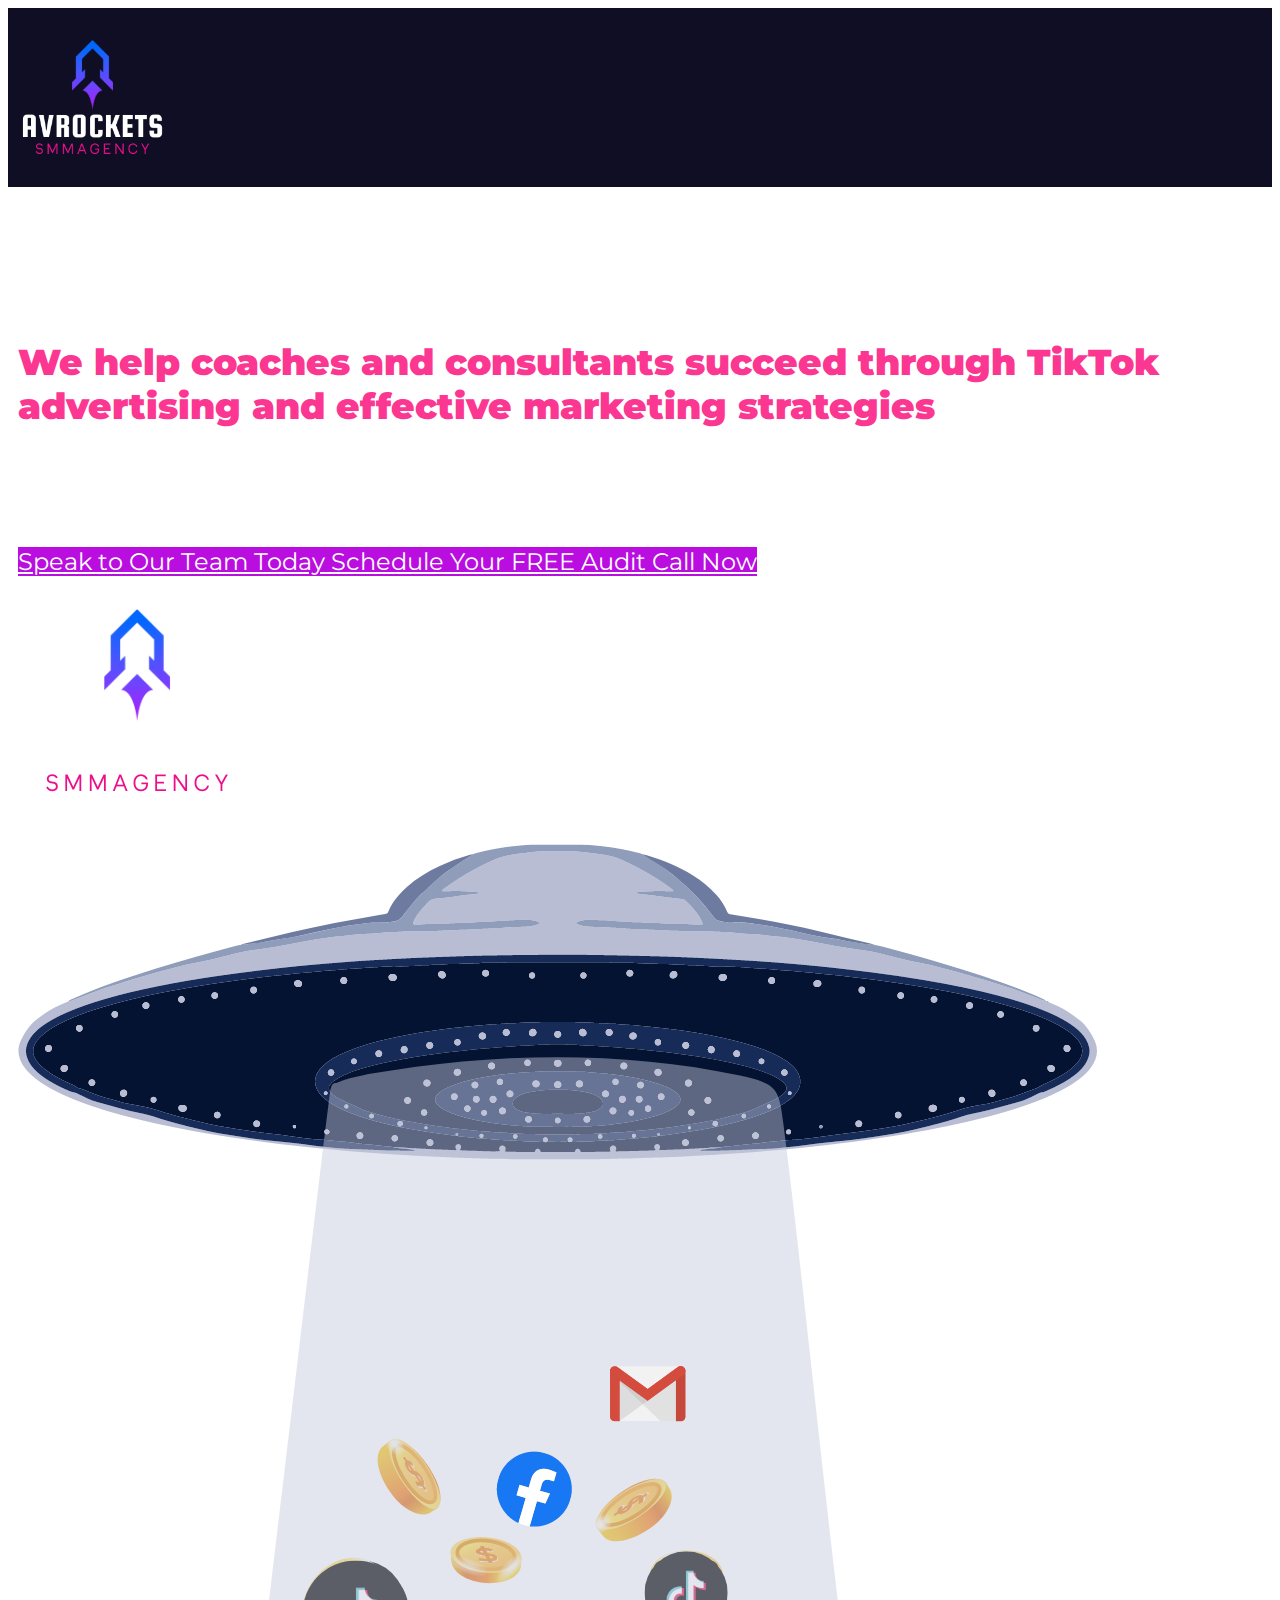
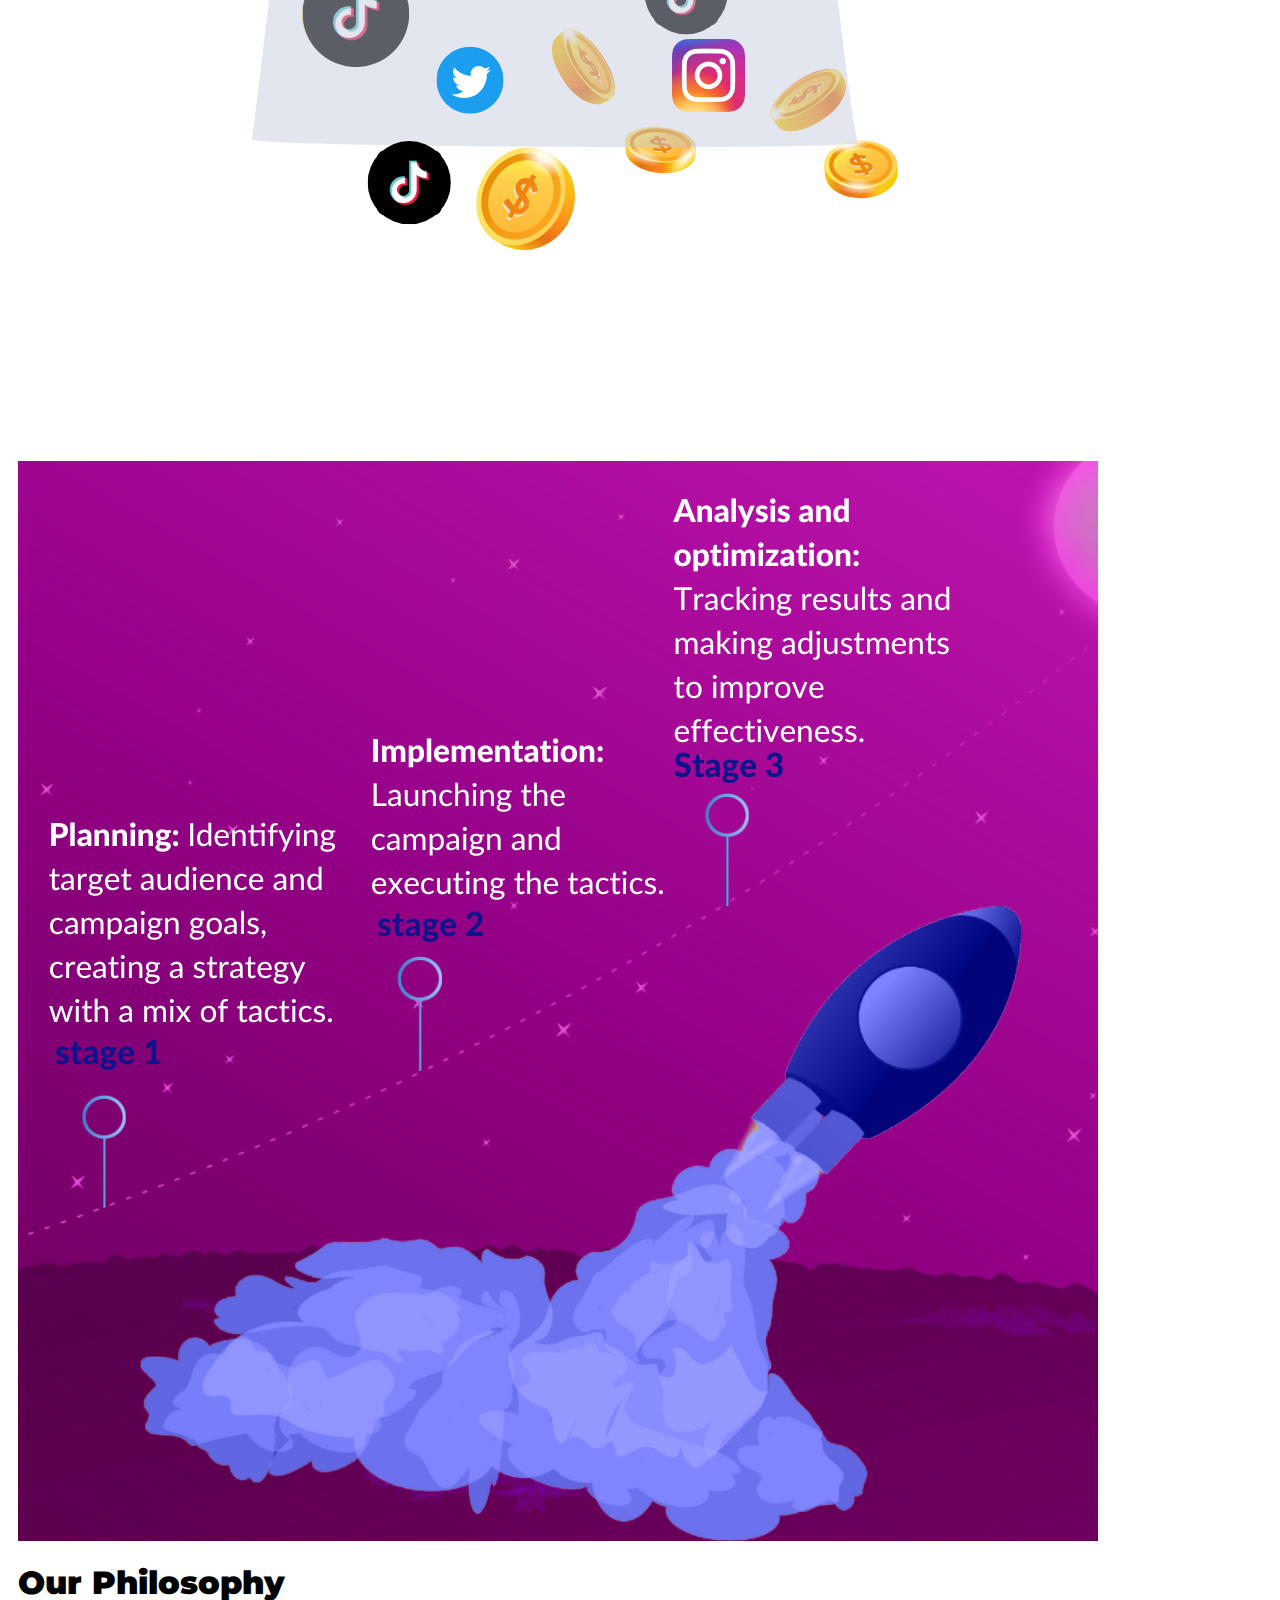
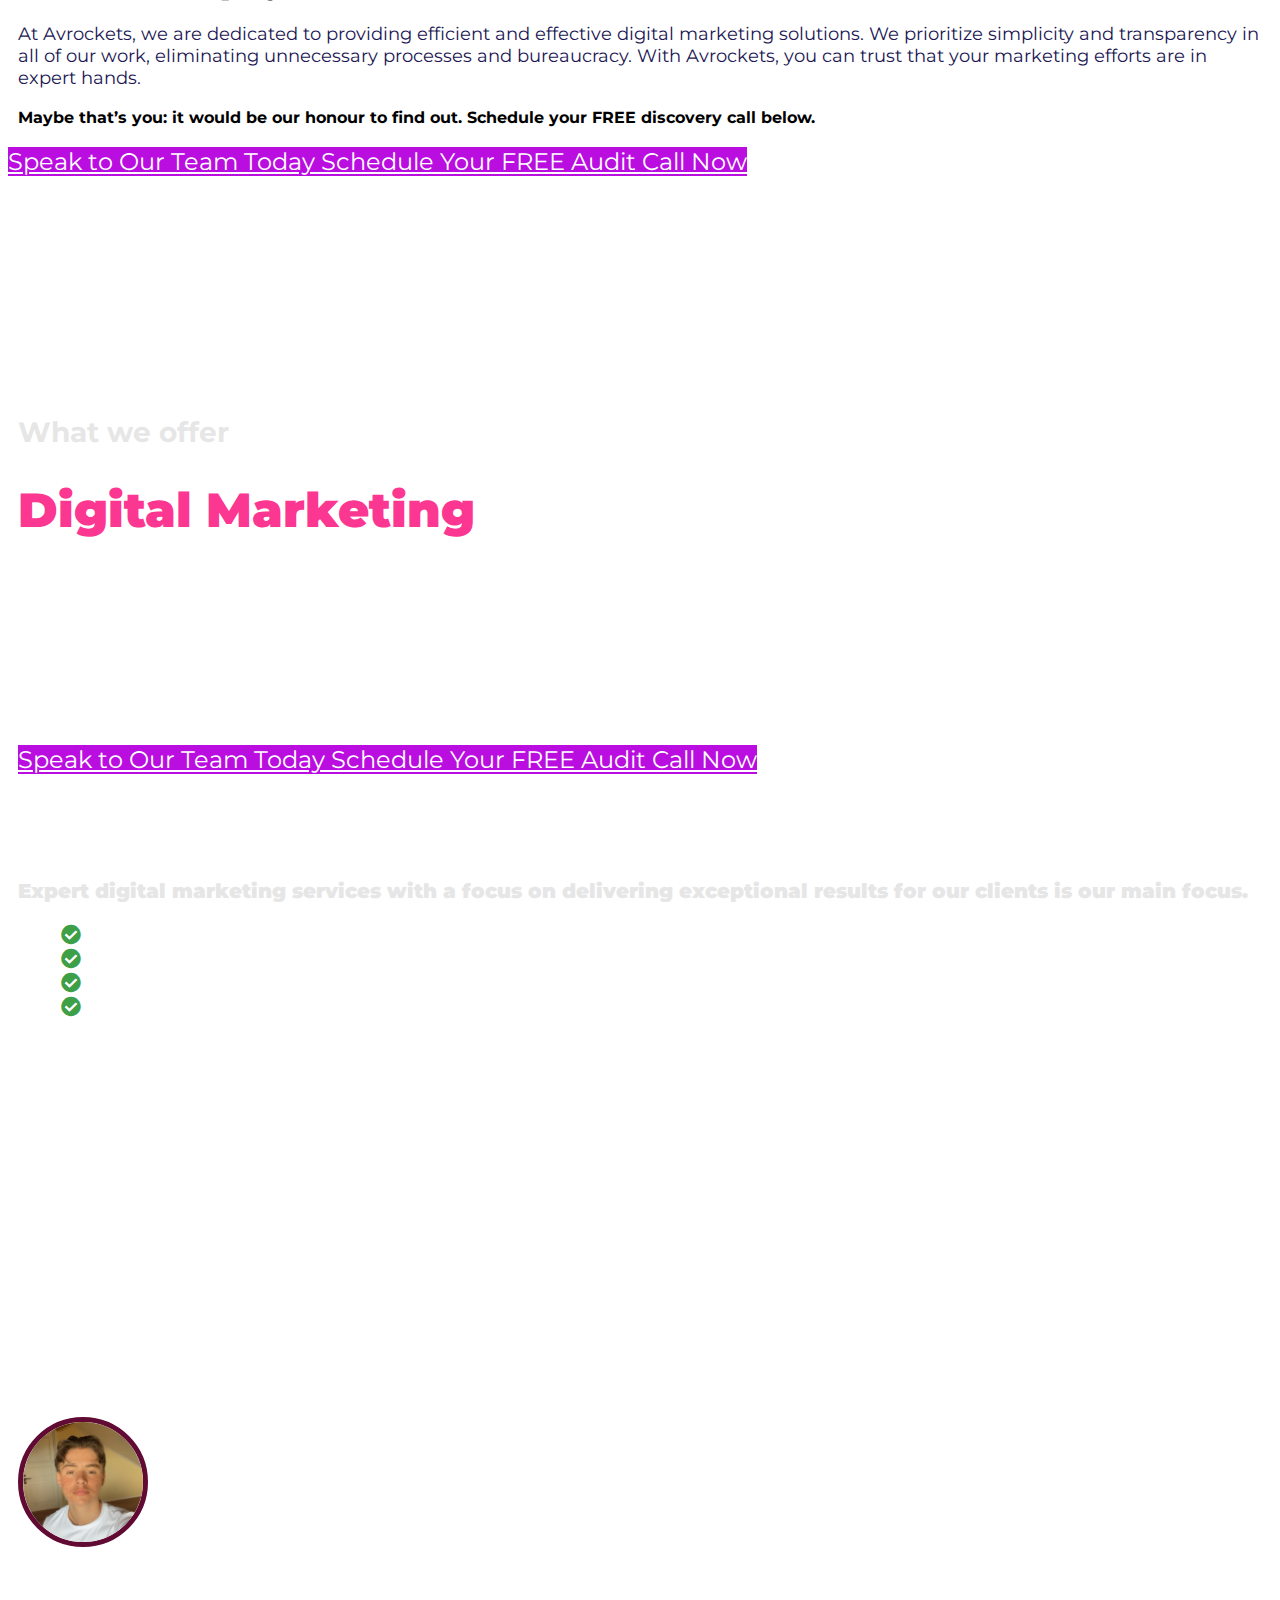
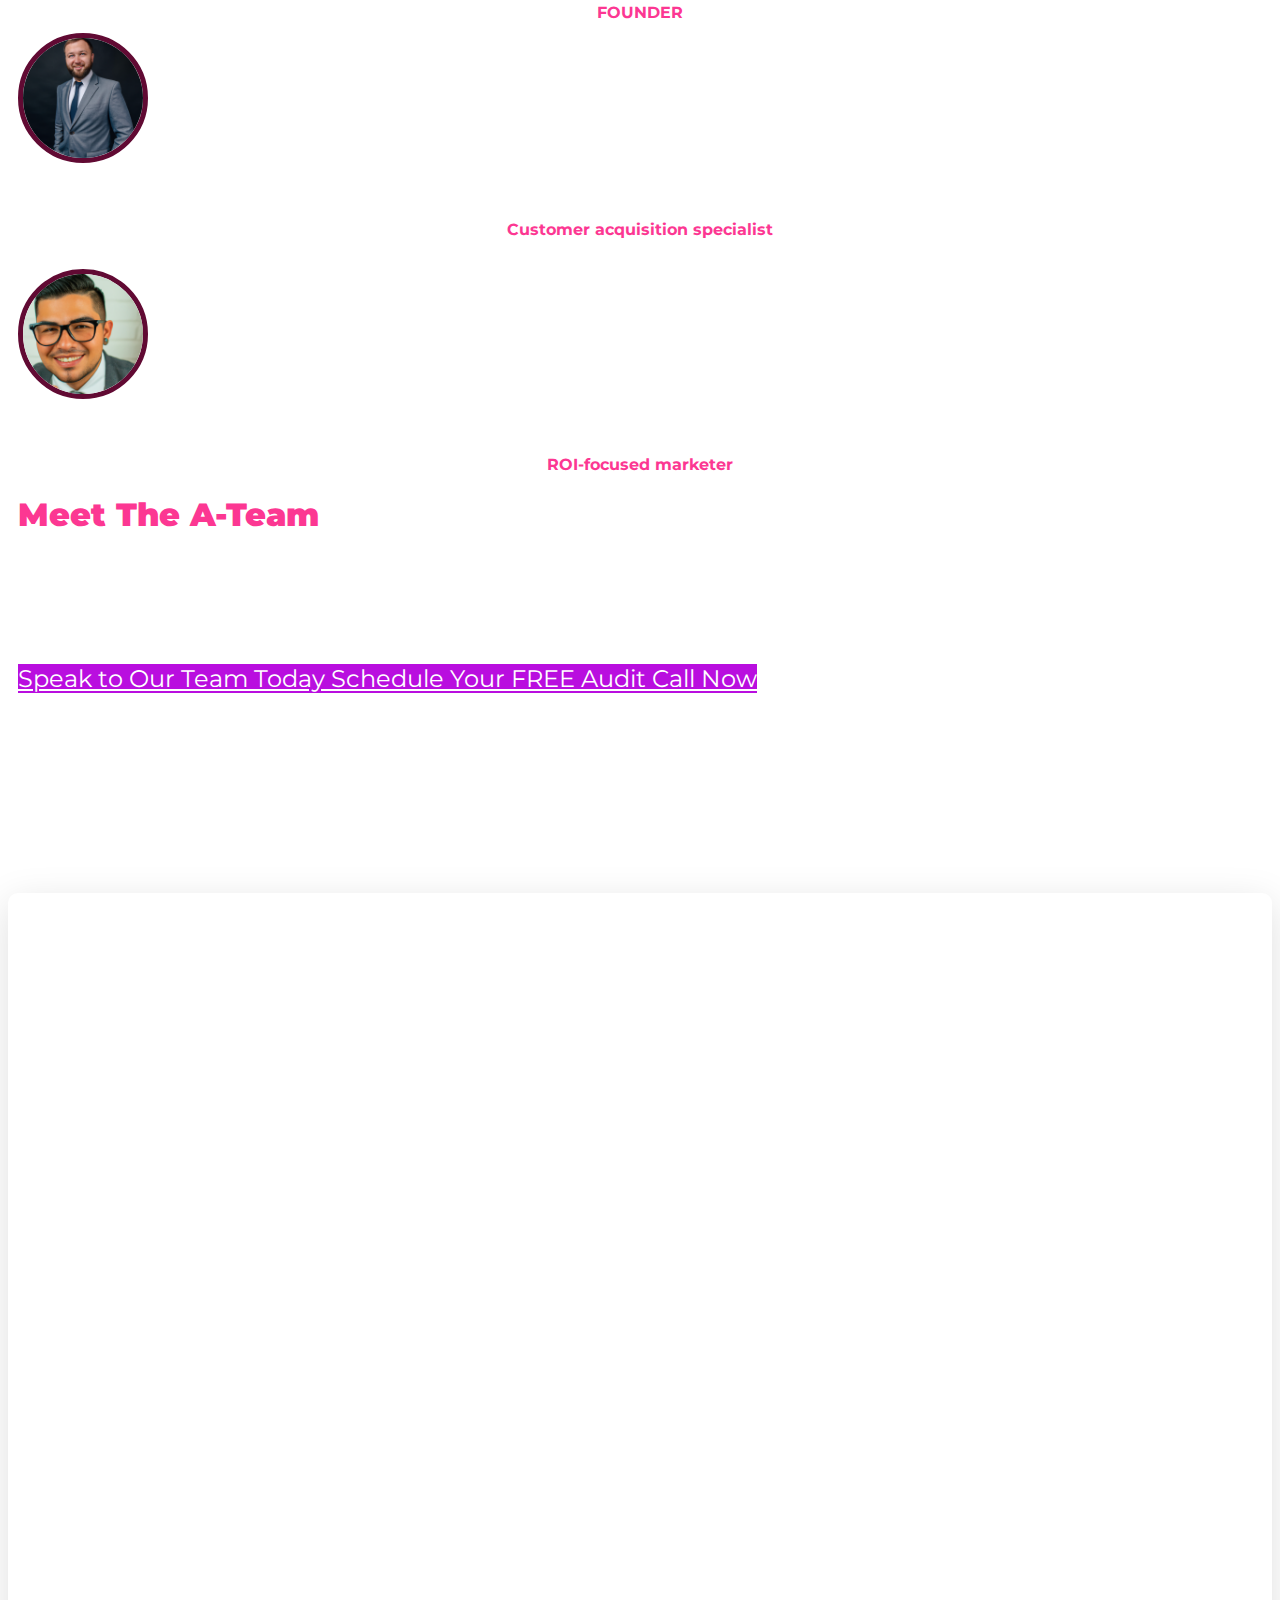
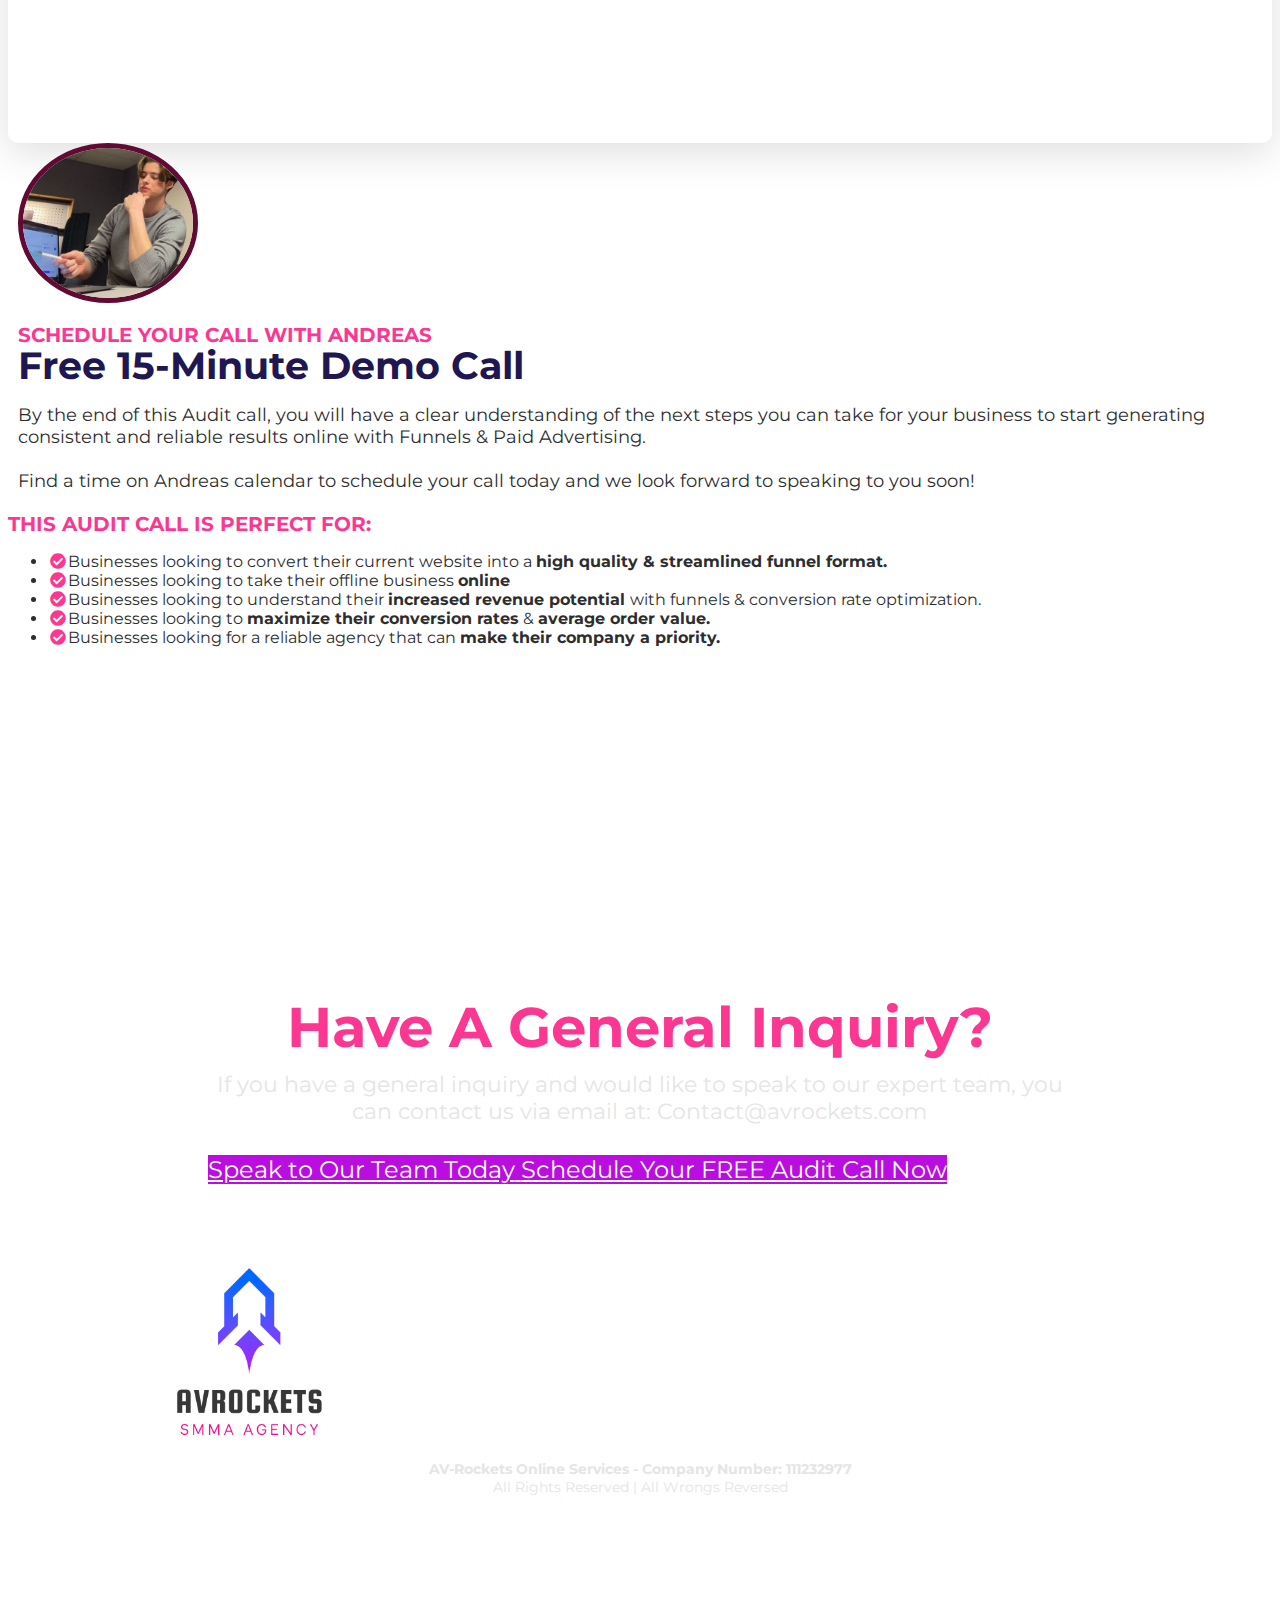
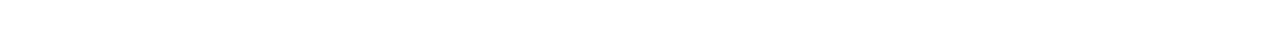
==== index.html @ 9cf1882c "Update index.html" ====
<link rel="stylesheet" a href="webside.css">  
<html lang="en" class="clickfunnels-com wf-proximanova-i4-active wf-proximanova-i7-active wf-proximanova-n4-active wf-proximanova-n7-active wf-active wf-proximanova-i3-active wf-proximanova-n3-active elFont_helvectica wf-proximanovasoft-n4-active wf-proximanovasoft-n7-active wf-proximasoft-n4-active wf-proximasoft-i4-active wf-proximasoft-i6-active wf-proximasoft-n6-active wf-proximasoft-i7-active wf-proximasoft-n7-active js-focus-visible avcHn2VQJenBvoR5hilPG bgRepeat " style="overflow: initial; background-color: rgb(255, 255, 255); background-image: url(&quot;https://images.clickfunnels.com/6f/85bb14a81948d0a9b07fe12c516247/geometry.png&quot;);"><head data-next-url="" data-this-url="https://imangadzhi.clickfunnels.com/roi-c">
  <meta charset="UTF-8">
  <script type="text/javascript" src="https://bam.nr-data.net/1/NRJS-fc902efb332119fff33?a=367981416&amp;v=1216.487a282&amp;to=dFZWTENWVQ9QExdNRlJLSFlWXEpMRQBfXUYYSU1aXVBKC1AF&amp;rst=2447&amp;ck=1&amp;ref=https://iag-media.com/&amp;ap=189&amp;be=1303&amp;fe=2413&amp;dc=1621&amp;perf=%7B%22timing%22:%7B%22of%22:1671570138587,%22n%22:0,%22f%22:6,%22dn%22:9,%22dne%22:9,%22c%22:9,%22s%22:172,%22ce%22:338,%22rq%22:338,%22rp%22:1274,%22rpe%22:1618,%22dl%22:1281,%22di%22:1619,%22ds%22:1621,%22de%22:1650,%22dc%22:2413,%22l%22:2413,%22le%22:2417%7D,%22navigation%22:%7B%7D%7D&amp;fp=1369&amp;fcp=1369&amp;jsonp=NREUM.setToken"></script><script src="https://js-agent.newrelic.com/nr-1216.min.js"></script><script type="text/javascript" async="" src="https://app.clickfunnels.com/cf.js"></script><script src="https://connect.facebook.net/signals/config/263538075367301?v=2.9.90&amp;r=stable" async=""></script><script async="" src="https://connect.facebook.net/en_US/fbevents.js"></script><script>window.NREUM||(NREUM={});NREUM.info={"beacon":"bam.nr-data.net","errorBeacon":"bam.nr-data.net","licenseKey":"NRJS-fc902efb332119fff33","applicationID":"367981416","transactionName":"dFZWTENWVQ9QExdNRlJLSFlWXEpMRQBfXUYYSU1aXVBKC1AF","queueTime":0,"applicationTime":189,"agent":""}</script>
  <script>(window.NREUM||(NREUM={})).init={ajax:{deny_list:["bam.nr-data.net"]}};(window.NREUM||(NREUM={})).loader_config={licenseKey:"NRJS-fc902efb332119fff33",applicationID:"367981416"};window.NREUM||(NREUM={}),__nr_require=function(t,e,n){function r(n){if(!e[n]){var i=e[n]={exports:{}};t[n][0].call(i.exports,function(e){var i=t[n][1][e];return r(i||e)},i,i.exports)}return e[n].exports}if("function"==typeof __nr_require)return __nr_require;for(var i=0;i<n.length;i++)r(n[i]);return r}({1:[function(t,e,n){function r(){}function i(t,e,n,r){return function(){return s.recordSupportability("API/"+e+"/called"),o(t+e,[u.now()].concat(c(arguments)),n?null:this,r),n?void 0:this}}var o=t("handle"),a=t(9),c=t(10),f=t("ee").get("tracer"),u=t("loader"),s=t(4),d=NREUM;"undefined"==typeof window.newrelic&&(newrelic=d);var p=["setPageViewName","setCustomAttribute","setErrorHandler","finished","addToTrace","inlineHit","addRelease"],l="api-",v=l+"ixn-";a(p,function(t,e){d[e]=i(l,e,!0,"api")}),d.addPageAction=i(l,"addPageAction",!0),d.setCurrentRouteName=i(l,"routeName",!0),e.exports=newrelic,d.interaction=function(){return(new r).get()};var m=r.prototype={createTracer:function(t,e){var n={},r=this,i="function"==typeof e;return o(v+"tracer",[u.now(),t,n],r),function(){if(f.emit((i?"":"no-")+"fn-start",[u.now(),r,i],n),i)try{return e.apply(this,arguments)}catch(t){throw f.emit("fn-err",[arguments,this,t],n),t}finally{f.emit("fn-end",[u.now()],n)}}}};a("actionText,setName,setAttribute,save,ignore,onEnd,getContext,end,get".split(","),function(t,e){m[e]=i(v,e)}),newrelic.noticeError=function(t,e){"string"==typeof t&&(t=new Error(t)),s.recordSupportability("API/noticeError/called"),o("err",[t,u.now(),!1,e])}},{}],2:[function(t,e,n){function r(t){if(NREUM.init){for(var e=NREUM.init,n=t.split("."),r=0;r<n.length-1;r++)if(e=e[n[r]],"object"!=typeof e)return;return e=e[n[n.length-1]]}}e.exports={getConfiguration:r}},{}],3:[function(t,e,n){var r=!1;try{var i=Object.defineProperty({},"passive",{get:function(){r=!0}});window.addEventListener("testPassive",null,i),window.removeEventListener("testPassive",null,i)}catch(o){}e.exports=function(t){return r?{passive:!0,capture:!!t}:!!t}},{}],4:[function(t,e,n){function r(t,e){var n=[a,t,{name:t},e];return o("storeMetric",n,null,"api"),n}function i(t,e){var n=[c,t,{name:t},e];return o("storeEventMetrics",n,null,"api"),n}var o=t("handle"),a="sm",c="cm";e.exports={constants:{SUPPORTABILITY_METRIC:a,CUSTOM_METRIC:c},recordSupportability:r,recordCustom:i}},{}],5:[function(t,e,n){function r(){return c.exists&&performance.now?Math.round(performance.now()):(o=Math.max((new Date).getTime(),o))-a}function i(){return o}var o=(new Date).getTime(),a=o,c=t(11);e.exports=r,e.exports.offset=a,e.exports.getLastTimestamp=i},{}],6:[function(t,e,n){function r(t,e){var n=t.getEntries();n.forEach(function(t){"first-paint"===t.name?l("timing",["fp",Math.floor(t.startTime)]):"first-contentful-paint"===t.name&&l("timing",["fcp",Math.floor(t.startTime)])})}function i(t,e){var n=t.getEntries();if(n.length>0){var r=n[n.length-1];if(u&&u<r.startTime)return;var i=[r],o=a({});o&&i.push(o),l("lcp",i)}}function o(t){t.getEntries().forEach(function(t){t.hadRecentInput||l("cls",[t])})}function a(t){var e=navigator.connection||navigator.mozConnection||navigator.webkitConnection;if(e)return e.type&&(t["net-type"]=e.type),e.effectiveType&&(t["net-etype"]=e.effectiveType),e.rtt&&(t["net-rtt"]=e.rtt),e.downlink&&(t["net-dlink"]=e.downlink),t}function c(t){if(t instanceof y&&!w){var e=Math.round(t.timeStamp),n={type:t.type};a(n),e<=v.now()?n.fid=v.now()-e:e>v.offset&&e<=Date.now()?(e-=v.offset,n.fid=v.now()-e):e=v.now(),w=!0,l("timing",["fi",e,n])}}function f(t){"hidden"===t&&(u=v.now(),l("pageHide",[u]))}if(!("init"in NREUM&&"page_view_timing"in NREUM.init&&"enabled"in NREUM.init.page_view_timing&&NREUM.init.page_view_timing.enabled===!1)){var u,s,d,p,l=t("handle"),v=t("loader"),m=t(8),g=t(3),y=NREUM.o.EV;if("PerformanceObserver"in window&&"function"==typeof window.PerformanceObserver){s=new PerformanceObserver(r);try{s.observe({entryTypes:["paint"]})}catch(h){}d=new PerformanceObserver(i);try{d.observe({entryTypes:["largest-contentful-paint"]})}catch(h){}p=new PerformanceObserver(o);try{p.observe({type:"layout-shift",buffered:!0})}catch(h){}}if("addEventListener"in document){var w=!1,b=["click","keydown","mousedown","pointerdown","touchstart"];b.forEach(function(t){document.addEventListener(t,c,g(!1))})}m(f)}},{}],7:[function(t,e,n){function r(t,e){if(!i)return!1;if(t!==i)return!1;if(!e)return!0;if(!o)return!1;for(var n=o.split("."),r=e.split("."),a=0;a<r.length;a++)if(r[a]!==n[a])return!1;return!0}var i=null,o=null,a=/Version\/(\S+)\s+Safari/;if(navigator.userAgent){var c=navigator.userAgent,f=c.match(a);f&&c.indexOf("Chrome")===-1&&c.indexOf("Chromium")===-1&&(i="Safari",o=f[1])}e.exports={agent:i,version:o,match:r}},{}],8:[function(t,e,n){function r(t){function e(){t(c&&document[c]?document[c]:document[o]?"hidden":"visible")}"addEventListener"in document&&a&&document.addEventListener(a,e,i(!1))}var i=t(3);e.exports=r;var o,a,c;"undefined"!=typeof document.hidden?(o="hidden",a="visibilitychange",c="visibilityState"):"undefined"!=typeof document.msHidden?(o="msHidden",a="msvisibilitychange"):"undefined"!=typeof document.webkitHidden&&(o="webkitHidden",a="webkitvisibilitychange",c="webkitVisibilityState")},{}],9:[function(t,e,n){function r(t,e){var n=[],r="",o=0;for(r in t)i.call(t,r)&&(n[o]=e(r,t[r]),o+=1);return n}var i=Object.prototype.hasOwnProperty;e.exports=r},{}],10:[function(t,e,n){function r(t,e,n){e||(e=0),"undefined"==typeof n&&(n=t?t.length:0);for(var r=-1,i=n-e||0,o=Array(i<0?0:i);++r<i;)o[r]=t[e+r];return o}e.exports=r},{}],11:[function(t,e,n){e.exports={exists:"undefined"!=typeof window.performance&&window.performance.timing&&"undefined"!=typeof window.performance.timing.navigationStart}},{}],ee:[function(t,e,n){function r(){}function i(t){function e(t){return t&&t instanceof r?t:t?u(t,f,a):a()}function n(n,r,i,o,a){if(a!==!1&&(a=!0),!l.aborted||o){t&&a&&t(n,r,i);for(var c=e(i),f=m(n),u=f.length,s=0;s<u;s++)f[s].apply(c,r);var p=d[w[n]];return p&&p.push([b,n,r,c]),c}}function o(t,e){h[t]=m(t).concat(e)}function v(t,e){var n=h[t];if(n)for(var r=0;r<n.length;r++)n[r]===e&&n.splice(r,1)}function m(t){return h[t]||[]}function g(t){return p[t]=p[t]||i(n)}function y(t,e){l.aborted||s(t,function(t,n){e=e||"feature",w[n]=e,e in d||(d[e]=[])})}var h={},w={},b={on:o,addEventListener:o,removeEventListener:v,emit:n,get:g,listeners:m,context:e,buffer:y,abort:c,aborted:!1};return b}function o(t){return u(t,f,a)}function a(){return new r}function c(){(d.api||d.feature)&&(l.aborted=!0,d=l.backlog={})}var f="nr@context",u=t("gos"),s=t(9),d={},p={},l=e.exports=i();e.exports.getOrSetContext=o,l.backlog=d},{}],gos:[function(t,e,n){function r(t,e,n){if(i.call(t,e))return t[e];var r=n();if(Object.defineProperty&&Object.keys)try{return Object.defineProperty(t,e,{value:r,writable:!0,enumerable:!1}),r}catch(o){}return t[e]=r,r}var i=Object.prototype.hasOwnProperty;e.exports=r},{}],handle:[function(t,e,n){function r(t,e,n,r){i.buffer([t],r),i.emit(t,e,n)}var i=t("ee").get("handle");e.exports=r,r.ee=i},{}],id:[function(t,e,n){function r(t){var e=typeof t;return!t||"object"!==e&&"function"!==e?-1:t===window?0:a(t,o,function(){return i++})}var i=1,o="nr@id",a=t("gos");e.exports=r},{}],loader:[function(t,e,n){function r(){if(!M++){var t=T.info=NREUM.info,e=m.getElementsByTagName("script")[0];if(setTimeout(u.abort,3e4),!(t&&t.licenseKey&&t.applicationID&&e))return u.abort();f(x,function(e,n){t[e]||(t[e]=n)});var n=a();c("mark",["onload",n+T.offset],null,"api"),c("timing",["load",n]);var r=m.createElement("script");0===t.agent.indexOf("http://")||0===t.agent.indexOf("https://")?r.src=t.agent:r.src=l+"://"+t.agent,e.parentNode.insertBefore(r,e)}}function i(){"complete"===m.readyState&&o()}function o(){c("mark",["domContent",a()+T.offset],null,"api")}var a=t(5),c=t("handle"),f=t(9),u=t("ee"),s=t(7),d=t(2),p=t(3),l=d.getConfiguration("ssl")===!1?"http":"https",v=window,m=v.document,g="addEventListener",y="attachEvent",h=v.XMLHttpRequest,w=h&&h.prototype,b=!1;NREUM.o={ST:setTimeout,SI:v.setImmediate,CT:clearTimeout,XHR:h,REQ:v.Request,EV:v.Event,PR:v.Promise,MO:v.MutationObserver};var E=""+location,x={beacon:"bam.nr-data.net",errorBeacon:"bam.nr-data.net",agent:"js-agent.newrelic.com/nr-1216.min.js"},O=h&&w&&w[g]&&!/CriOS/.test(navigator.userAgent),T=e.exports={offset:a.getLastTimestamp(),now:a,origin:E,features:{},xhrWrappable:O,userAgent:s,disabled:b};if(!b){t(1),t(6),m[g]?(m[g]("DOMContentLoaded",o,p(!1)),v[g]("load",r,p(!1))):(m[y]("onreadystatechange",i),v[y]("onload",r)),c("mark",["firstbyte",a.getLastTimestamp()],null,"api");var M=0}},{}],"wrap-function":[function(t,e,n){function r(t,e){function n(e,n,r,f,u){function nrWrapper(){var o,a,s,p;try{a=this,o=d(arguments),s="function"==typeof r?r(o,a):r||{}}catch(l){i([l,"",[o,a,f],s],t)}c(n+"start",[o,a,f],s,u);try{return p=e.apply(a,o)}catch(v){throw c(n+"err",[o,a,v],s,u),v}finally{c(n+"end",[o,a,p],s,u)}}return a(e)?e:(n||(n=""),nrWrapper[p]=e,o(e,nrWrapper,t),nrWrapper)}function r(t,e,r,i,o){r||(r="");var c,f,u,s="-"===r.charAt(0);for(u=0;u<e.length;u++)f=e[u],c=t[f],a(c)||(t[f]=n(c,s?f+r:r,i,f,o))}function c(n,r,o,a){if(!v||e){var c=v;v=!0;try{t.emit(n,r,o,e,a)}catch(f){i([f,n,r,o],t)}v=c}}return t||(t=s),n.inPlace=r,n.flag=p,n}function i(t,e){e||(e=s);try{e.emit("internal-error",t)}catch(n){}}function o(t,e,n){if(Object.defineProperty&&Object.keys)try{var r=Object.keys(t);return r.forEach(function(n){Object.defineProperty(e,n,{get:function(){return t[n]},set:function(e){return t[n]=e,e}})}),e}catch(o){i([o],n)}for(var a in t)l.call(t,a)&&(e[a]=t[a]);return e}function a(t){return!(t&&t instanceof Function&&t.apply&&!t[p])}function c(t,e){var n=e(t);return n[p]=t,o(t,n,s),n}function f(t,e,n){var r=t[e];t[e]=c(r,n)}function u(){for(var t=arguments.length,e=new Array(t),n=0;n<t;++n)e[n]=arguments[n];return e}var s=t("ee"),d=t(10),p="nr@original",l=Object.prototype.hasOwnProperty,v=!1;e.exports=r,e.exports.wrapFunction=c,e.exports.wrapInPlace=f,e.exports.argsToArray=u},{}]},{},["loader"]);</script>
  <title>AV-Rockets | Ecommerce Marketing Agency</title> 
  
  <link rel="stylesheet" media="screen" href="https://app.clickfunnels.com/assets/lander.css">
 
  <link rel="stylesheet" href="https://use.fontawesome.com/releases/v5.9.0/css/all.css">
  <link rel="stylesheet" href="https://use.fontawesome.com/releases/v5.9.0/css/v4-shims.css">
  <link href="https://fonts.googleapis.com/css?family=Open+Sans:400,700%7COswald:400,700%7CDroid+Sans:400,700%7CRoboto:400,700%7CLato:400,700%7CPT+Sans:400,700%7CSource+Sans+Pro:400,600,700%7CNoto+Sans:400,700%7CPT+Sans:400,700%7CUbuntu:400,700%7CBitter:400,700%7CPT+Serif:400,700%7CRokkitt:400,700%7CDroid+Serif:400,700%7CRaleway:400,700%7CInconsolata:400,700" rel="stylesheet" type="text/css">
 
  <script src="https://app.clickfunnels.com/assets/userevents/application.js"></script>
  
  <style>
      [data-timed-style='fade']{display:none}[data-timed-style='scale']{display:none}
    </style>
  <link rel="icon" type="image/png" href="https://d2saw6je89goi1.cloudfront.net/uploads/digital_asset/file/680259/favicon.ico">
  <script>
    !function(f,b,e,v,n,t,s)
    {if(f.fbq)return;n=f.fbq=function(){n.callMethod?
    n.callMethod.apply(n,arguments):n.queue.push(arguments)};
    if(!f._fbq)f._fbq=n;n.push=n;n.loaded=!0;n.version='2.0';
    n.queue=[];t=b.createElement(e);t.async=!0;
    t.src=v;s=b.getElementsByTagName(e)[0];
    s.parentNode.insertBefore(t,s)}(window, document,'script',
    'https://connect.facebook.net/en_US/fbevents.js');
    fbq('init', '263538075367301');
    fbq('track', 'PageView');
  </script>
  <noscript><img height="1" width="1" style="display:none"
    src="https://www.facebook.com/tr?id=263538075367301&ev=PageView&noscript=1"
  /></noscript>
  
  <meta name="facebook-domain-verification" content="uqp19u47k7swx6p957op6nxly20z88"><style type="text/css">.addthisevent {visibility:hidden;}.addthisevent-drop ._url,.addthisevent-drop ._start,.addthisevent-drop ._end,.addthisevent-drop ._zonecode,.addthisevent-drop ._summary,.addthisevent-drop ._description,.addthisevent-drop ._location,.addthisevent-drop ._organizer,.addthisevent-drop ._organizer_email,.addthisevent-drop ._attendees,.addthisevent-drop ._facebook_event,.addthisevent-drop ._all_day_event {display:none!important;}</style><style type="text/css" id="ate_css">.addthisevent-drop {display:inline-block;position:relative;font-family:arial;color:#333!important;background:#f4f4f4 url(https://addthisevent.com/gfx/icon-calendar-t1.png) no-repeat 9px 50%;text-decoration:none!important;border:1px solid #d9d9d9;color:#555;font-weight:bold;font-size:14px;text-decoration:none;padding:9px 12px 8px 35px;-moz-border-radius:2px;-webkit-border-radius:2px;-webkit-touch-callout:none;-webkit-user-select:none;-khtml-user-select:none;-moz-user-select:none;-ms-user-select:none;user-select:none;}.addthisevent-drop:hover {border:1px solid #aab9d4;color:#555;font-weight:bold;font-size:14px;text-decoration:none!important;}.addthisevent-drop:active {top:1px;}.addthisevent-selected {background-color:#f7f7f7;}.addthisevent_dropdown {width:200px;position:absolute;z-index:99999;padding:6px 0px 0px 0px;background:#fff;text-align:left;display:none;margin-top:-2px;margin-left:-1px;border-top:1px solid #c8c8c8;border-right:1px solid #bebebe;border-bottom:1px solid #a8a8a8;border-left:1px solid #bebebe;-moz-border-radius:2px;-webkit-border-radius:2px;-webkit-box-shadow:1px 3px 6px rgba(0,0,0,0.15);-moz-box-shadow:1px 3px 6px rgba(0,0,0,0.15);box-shadow:1px 3px 6px rgba(0,0,0,0.15);}.addthisevent_dropdown span {display:block;cursor:pointer;line-height:110%;background:#fff;text-decoration:none;font-size:12px;color:#6d84b4;padding:8px 10px 9px 15px;}.addthisevent_dropdown span:hover {background:#f4f4f4;color:#6d84b4;text-decoration:none;font-size:12px;}.addthisevent span {display:none!important;}.addthisevent-drop ._url,.addthisevent-drop ._start,.addthisevent-drop ._end,.addthisevent-drop ._zonecode,.addthisevent-drop ._summary,.addthisevent-drop ._description,.addthisevent-drop ._location,.addthisevent-drop ._organizer,.addthisevent-drop ._organizer_email,.addthisevent-drop ._facebook_event,.addthisevent-drop ._all_day_event {display:none!important;}.addthisevent_dropdown .copyx {width:200px;height:21px;display:block;position:relative;cursor:default;}.addthisevent_dropdown .brx {width:180px;height:1px;overflow:hidden;background:#e0e0e0;position:absolute;z-index:100;left:10px;top:9px;}.addthisevent_dropdown .frs {position:absolute;top:5px;cursor:pointer;right:10px;padding-left:10px;font-style:normal;font-weight:normal;text-align:right;z-index:101;line-height:110%;background:#fff;text-decoration:none;font-size:9px;color:#cacaca;}.addthisevent_dropdown .frs:hover {color:#999!important;}</style><meta property="cf:aff_sub2" content=""><meta property="cf:aff_sub3" content=""><meta property="cf:aff_sub" content=""><meta property="cf:affiliate_id" content=""><meta property="cf:cf_affiliate_id" content=""><meta property="cf:content" content=""><meta property="cf:medium" content=""><meta property="cf:name" content=""><meta property="cf:source" content=""><meta property="cf:term" content=""><meta property="cf:client_width" content="1440"><style id="fit-vids-style">.fluid-width-video-wrapper{width:100%;position:relative;padding:0;}.fluid-width-video-wrapper iframe,.fluid-width-video-wrapper object,.fluid-width-video-wrapper embed {position:absolute;top:0;left:0;width:100%;height:100%;}</style></head>
  <body data-affiliate-param="affiliate_id" data-show-progress="true">
  <svg xmlns="http://www.w3.org/2000/svg" style="display: none !important">
  <filter id="grayscale">
  <feColorMatrix type="matrix" values="0.3333 0.3333 0.3333 0 0 0.3333 0.3333 0.3333 0 0 0.3333 0.3333 0.3333 0 0 0 0 0 1 0"></feColorMatrix>
  </filter>
  </svg>
  <div class="containerWrapper">
  <textarea id="tracking-body-top" style="display: none !important"></textarea>
  <input id="submit-form-action" value="redirect-url" data-url="#" data-ar-service="" data-ar-list="" data-webhook="" type="hidden">
  <div class="nodoHiddenFormFields hide">
  <input id="elHidden1" class="elInputHidden elInput" name="ad" type="hidden">
  <input id="elHidden2" class="elInputHidden elInput" name="tag" type="hidden">
  <input id="elHidden3" class="elInputHidden elInput" name="" type="hidden">
  <input id="elHidden4" class="elInputHidden elInput" name="" type="hidden">
  <input id="elHidden5" class="elInputHidden elInput" name="" type="hidden">
  </div>
  <div class="nodoCustomHTML hide"></div>
  <div class="modalBackdropWrapper" style="display: none; background-color: rgba(0, 0, 0, 0.4); height: 100%;"></div>
  <div class="container containerModal midContainer noTopMargin padding40-top padding40-bottom padding40H noBorder borderSolid border3px cornersAll radius10 shadow0 bgNoRepeat emptySection" id="modalPopup" data-title="Modal" data-block-color="0074C7" style="display: none; margin-top: 100px; padding-top: 40px; padding-bottom: 40px; outline: none; background-color: rgb(255, 255, 255);" data-trigger="none" data-animate="top" data-delay="0">
  <div class="containerInner ui-sortable"></div>
  <div class="closeLPModal"><img src="https://assets.clickfunnels.com/images/closemodal.png" alt=""></div>
  </div>
  <div class="dropZoneForSections ui-droppable" style="display: none;"><div class="dropIconr"><i class="fa fa-plus"></i></div></div>
  <style id="button_style_tmp_button-90702">#tmp_button-90702 .elButtonFlat:hover{background-color:#e87600!important;}#tmp_button-90702 .elButtonBottomBorder:hover{background-color:#e87600!important;}#tmp_button-90702 .elButtonSubtle:hover{background-color:#e87600!important;}#tmp_button-90702 .elButtonGradient{background-image:-webkit-gradient(linear,left top,left bottom,color-stop(0,rgb(255,138,18)),color-stop(1,#e87600));background-image:-o-linear-gradient(bottom,rgb(255,138,18) 0%,#e87600 100%);background-image:-moz-linear-gradient(bottom,rgb(255,138,18) 0%,#e87600 100%);background-image:-webkit-linear-gradient(bottom,rgb(255,138,18) 0%,#e87600 100%);background-image:-ms-linear-gradient(bottom,rgb(255,138,18) 0%,#e87600 100%);background-image:linear-gradient(to bottom,rgb(255,138,18) 0%,#e87600 100%);}#tmp_button-90702 .elButtonGradient:hover{background-image:-webkit-gradient(linear,left top,left bottom,color-stop(1,rgb(255,138,18)),color-stop(0,#e87600));background-image:-o-linear-gradient(bottom,rgb(255,138,18) 100%,#e87600 0%);background-image:-moz-linear-gradient(bottom,rgb(255,138,18) 100%,#e87600 0%);background-image:-webkit-linear-gradient(bottom,rgb(255,138,18) 100%,#e87600 0%);background-image:-ms-linear-gradient(bottom,rgb(255,138,18) 100%,#e87600 0%);background-image:linear-gradient(to bottom,rgb(255,138,18) 100%,#e87600 0%);}#tmp_button-90702 .elButtonBorder{border:3px solid rgb(255,138,18)!important;color:rgb(255,138,18)!important;}#tmp_button-90702 .elButtonBorder:hover{background-color:rgb(255,138,18)!important;color:#FFF!important;}</style>
  <div class="container fullContainer noTopMargin padding20-top padding20-bottom padding40H noBorder borderSolid border3px cornersAll radius0 shadow0 bgNoRepeat emptySection" id="section--55788" data-title="Section" data-block-color="0074C7" style="padding-top: 10px; padding-bottom: 10px; outline: none; background-color: rgb(15, 14, 36);" data-trigger="none" data-animate="fade" data-delay="500">
  <div class="containerInner ui-sortable">
  <div class="row bgCover noBorder borderSolid border3px cornersAll radius0 shadow0 P0-top P0-bottom P0H noTopMargin" id="row--75661" data-trigger="none" data-animate="fade" data-delay="500" data-title="2 column row" style="padding-top: 20px; padding-bottom: 20px; margin: 0px; outline: none;">
  <div id="col-left-135" class="innerContent col_left ui-resizable col-md-3" data-col="left" data-trigger="none" data-animate="fade" data-delay="500" data-title="1st column" style="outline: none;">
  <div class="col-inner bgCover  noBorder borderSolid border3px cornersAll radius0 shadow0 P0-top P0-bottom P0H noTopMargin" style="padding: 0 10px">
  <div class="de elImageWrapper de-image-block elMargin0 elAlign_left ui-droppable de-editable" id="img-74921" data-de-type="img" data-de-editing="false" data-title="image" data-ce="false" data-trigger="none" data-animate="fade" data-delay="500" style="margin-top: 0px; outline: none; cursor: pointer;" aria-disabled="false">
 <img src="ymahgu.png" class="elIMG ximg" alt="" width="150" tabindex="0">
  </div>
  </div>
  </div>
  <div id="col-right-176" class="innerContent col_right ui-resizable col-md-9" data-col="right" data-trigger="none" data-animate="fade" data-delay="500" data-title="2nd column" style="outline: none;">
  <div class="col-inner bgCover  noBorder borderSolid border3px cornersAll radius0 shadow0 P0-top P0-bottom P0H noTopMargin" style="padding: 0 10px"></div>
  </div>
  </div>
  </div>
  </div>
  <div class="dropZoneForSections ui-droppable" style="display: none;"><div class="dropIconr"><i class="fa fa-plus"></i></div></div>
  <div class="container fullContainer noTopMargin padding20-top padding20-bottom padding40H noBorder borderSolid border3px cornersAll radius0 shadow0 bgCover101 emptySection containerWithVisibleOverflow" id="section--28228" data-title="Section" data-block-color="0074C7" style="padding-top: 20px; padding-bottom: 40px; outline: none; background-color: rgb(255, 255, 255); background-image: url(&quot;https://images.clickfunnels.com/3b/091f96e56447aa94781f17f7dc039b/Background-Header.png&quot;);" data-trigger="none" data-animate="fade" data-delay="500">
  <div class="containerInner ui-sortable">
  <div class="row bgCover noBorder borderSolid border3px cornersAll radius0 shadow0 P0-top P0-bottom P0H noTopMargin" id="row--88901" data-trigger="none" data-animate="fade" data-delay="500" data-title="1 column row" style="padding-top: 20px; padding-bottom: 20px; margin: 0px; outline: none;" data-hide-on="desktop">
  <div id="col-full-189" class="col-md-12 innerContent col_left" data-col="full" data-trigger="none" data-animate="fade" data-delay="500" data-title="1st column" style="outline: none;">
  <div class="col-inner bgCover  noBorder borderSolid border3px cornersAll radius0 shadow0 P0-top P0-bottom P0H noTopMargin" style="padding: 0 10px"></div>
  </div>
  </div>
  <div class="row bgCover noBorder borderSolid border3px cornersAll radius0 shadow0 P0-top P0-bottom P0H noTopMargin" id="row--64173" data-trigger="none" data-animate="fade" data-delay="500" data-title="2 column row" style="padding-top: 20px; padding-bottom: 20px; margin: 0px; outline: none;">
  <div id="col-left-133" class="innerContent col_left ui-resizable col-md-7" data-col="left" data-trigger="none" data-animate="fade" data-delay="500" data-title="1st column" style="outline: none;">
  <div class="col-inner bgCover  noBorder borderSolid border3px cornersAll radius0 shadow0 P0-top P0-bottom P0H noTopMargin" style="padding: 0 10px">
  <div class="de elHeadlineWrapper ui-droppable de-editable" id="headline-38367" data-de-type="headline" data-de-editing="false" data-title="headline" data-ce="true" data-trigger="none" data-animate="fade" data-delay="500" style="margin-top: 0px; outline: none; cursor: pointer; font-family: Montserrat, Helvetica, sans-serif !important;" aria-disabled="false" data-google-font="Montserrat">
  <h1 class="ne elHeadline hsSize3 lh4 elMargin0 elBGStyle0 hsTextShadow0 de3pxLetterSpacing mfs_18" style="text-align: left; font-size: 26px; color: rgb(255, 255, 255);" data-bold="inherit" data-gramm="false" contenteditable="false"><b>MODERN DAY ALCHEMY</b></h1>
  </div>
  <div class="de elHeadlineWrapper ui-droppable de-editable" id="headline-13122" data-de-type="headline" data-de-editing="false" data-title="headline" data-ce="true" data-trigger="none" data-animate="fade" data-delay="500" style="margin-top: 0px; outline: none; cursor: pointer; font-family: Montserrat, Helvetica, sans-serif !important;" aria-disabled="false" data-google-font="Montserrat">
  <h1 class="ne elHeadline hsSize3 lh4 elMargin0 elBGStyle0 hsTextShadow0 mfs_23" style="text-align: left; font-size: 36px; color: rgb(252, 55, 146);" data-bold="inherit" data-gramm="false" contenteditable="false"><b> We help coaches and consultants succeed through TikTok advertising and effective marketing strategies </b></h1>
  </div>
  <div class="de elHeadlineWrapper ui-droppable de-editable" id="headline-23215" data-de-type="headline" data-de-editing="false" data-title="Paragraph" data-ce="true" data-trigger="none" data-animate="fade" data-delay="500" style="margin-top: 15px; outline: none; cursor: pointer; font-family: Montserrat, Helvetica, sans-serif !important;" data-google-font="Montserrat" aria-disabled="false">
  <div class="ne elHeadline hsSize1 lh5 elMargin0 elBGStyle0 hsTextShadow0 mfs_16" data-bold="inherit" style="text-align: left; font-size: 21px; color: rgb(255, 255, 255);" data-gramm="false" contenteditable="false">
  Stop wasting time and money on faulty and ineffective ad campaigns.<div><br></div>
  <div>It's time to make your ad-budget count, scale your business and blow up your sales.</div>
  </div>
  </div>
  <div class="de elBTN elMargin0 elAlign_left ui-droppable de-editable" id="button-13943" data-de-type="button" data-de-editing="false" data-title="button-cta" data-ce="false" data-trigger="none" data-animate="fade" data-delay="500" style="margin-top: 20px; outline: none; cursor: pointer; font-family: Montserrat, Helvetica, sans-serif !important;" data-element-theme="customized" data-google-font="Montserrat" aria-disabled="false" data-elbuttontype="1">
  <a href="#scroll-schedule-call-sect" class="elButton elButtonSize1 elButtonColor1 elButtonPadding2 elButtonCorner60 elButtonFluid elButtonTxtColor1 elBTN_b_none elButtonShadowFlatHighlight elBTNone elButtonBlock elBtnHP_40 deCapitalize elBtnVP_10 mfs_18" style="color: rgb(255, 255, 255); background: rgb(185, 14, 223); font-size: 24px;" rel="noopener noreferrer" id="undefined-281-307">
  <span class="elButtonMain">Speak to Our Team Today</span>
  <span class="elButtonSub">Schedule Your FREE Audit Call Now</span>
  </a>
  </div>
  <div class="de elImageWrapper de-image-block elAlign_center elMargin0 ui-droppable de-editable" id="tmp_image-85185" data-de-type="img" data-de-editing="false" data-title="image" data-ce="false" data-trigger="none" data-animate="fade" data-delay="500" style="margin-top: 30px; outline: none; cursor: pointer;" data-hide-on="mobile" aria-disabled="false">
  <img src="ymahgu.png" class="elIMG ximg" alt="" tabindex="0">
  </div>
  </div>
  </div>
  <div id="col-right-131" class="innerContent col_right ui-resizable col-md-5" data-col="right" data-trigger="none" data-animate="fade" data-delay="500" data-title="2nd column" style="outline: none;">
  <div class="col-inner bgCover  noBorder borderSolid border3px cornersAll radius0 shadow0 P0-top P0-bottom P0H noTopMargin" style="padding: 0 10px">
  <div class="de elImageWrapper de-image-block elAlign_center elMargin0 ui-droppable hiddenElementTools de-editable" id="tmp_image-76598" data-de-type="img" data-de-editing="false" data-title="image" data-ce="false" data-trigger="none" data-animate="fade" data-delay="500" style="margin-top: -60px; outline: none; cursor: pointer;" aria-disabled="false" data-hide-on="desktop">
  <img src="Abstract space rocket phone wallpaper (2).png" class="elIMG ximg" alt="" tabindex="0">
  </div>
  </div>
  </div>
  </div>
  </div>
  </div>
  <div class="dropZoneForSections ui-droppable" style="display: none;"><div class="dropIconr"><i class="fa fa-plus"></i></div></div>
  <div class="container fullContainer noTopMargin padding20-top padding20-bottom padding40H noBorder borderSolid border3px cornersAll radius0 shadow0 bgNoRepeat emptySection" id="section--97405" data-title="Section" data-block-color="0074C7" style="padding-top: 20px; padding-bottom: 20px; outline: none; background-color: rgb(255, 255, 255);" data-trigger="none" data-animate="fade" data-delay="500" data-hide-on="desktop">
  <div class="containerInner ui-sortable"></div>
  </div>
  <div class="dropZoneForSections ui-droppable" style="display: none;"><div class="dropIconr"><i class="fa fa-plus"></i></div></div>
  <div class="container fullContainer noTopMargin padding20-top padding20-bottom padding40H noBorder borderSolid border3px cornersAll radius0 shadow0 bgNoRepeat emptySection addBonusBottomSpacing activeSection innerToolsTop" id="section--55808" data-title="Section" data-block-color="0074C7" style="padding-top: 20px; padding-bottom: 20px; outline: none; background-color: rgb(255, 255, 255);" data-trigger="none" data-animate="fade" data-delay="500">
  <div class="containerInner ui-sortable">
  <div class="row bgCover noBorder borderSolid border3px cornersAll radius0 shadow0 P0-top P0-bottom P0H noTopMargin" id="row--78387" data-trigger="none" data-animate="fade" data-delay="500" data-title="1 column row" style="padding-top: 20px; padding-bottom: 20px; margin: 0px; outline: none;" data-hide-on="desktop">
  <div id="col-full-108" class="col-md-12 innerContent col_left" data-col="full" data-trigger="none" data-animate="fade" data-delay="500" data-title="1st column" style="outline: none;">
  <div class="col-inner bgCover  noBorder borderSolid border3px cornersAll radius0 shadow0 P0-top P0-bottom P0H noTopMargin" style="padding: 0 10px"></div>
  </div>
  </div>
  <div class="row bgCover noBorder borderSolid border3px cornersAll radius0 shadow0 P0-top P0-bottom P0H noTopMargin" id="row--38545" data-trigger="none" data-animate="fade" data-delay="500" data-title="2 column row" style="padding-top: 20px; padding-bottom: 20px; margin: 0px; outline: none;">
  <div id="col-left-116" class="col-md-6 innerContent col_left ui-resizable" data-col="left" data-trigger="none" data-animate="fade" data-delay="500" data-title="1st column" style="outline: none;">
  <div class="col-inner bgCover  noBorder borderSolid border3px cornersAll radius0 shadow0 P0-top P0-bottom P0H noTopMargin" style="padding: 0 10px">
  <div class="de elImageWrapper de-image-block elAlign_center elMargin0 ui-droppable de-editable" id="img-14665" data-de-type="img" data-de-editing="false" data-title="image" data-ce="false" data-trigger="none" data-animate="fade" data-delay="500" style="margin-top: 20px; outline: none; cursor: pointer;" aria-disabled="false">
  <img src="blue.png" class="elIMG ximg" alt="" tabindex="0">
  </div>
  </div>
  </div>
  <div id="col-right-103" class="col-md-6 innerContent col_right ui-resizable" data-col="right" data-trigger="none" data-animate="fade" data-delay="500" data-title="2nd column" style="outline: none;">
  <div class="col-inner bgCover  noBorder borderSolid border3px cornersAll radius0 shadow0 P0-top P0-bottom P0H noTopMargin" style="padding: 0 10px">
  <div class="de elHeadlineWrapper ui-droppable de-editable" id="headline-11503" data-de-type="headline" data-de-editing="false" data-title="headline" data-ce="true" data-trigger="none" data-animate="fade" data-delay="500" style="margin-top: 0px; outline: none; cursor: pointer; font-family: Montserrat, Helvetica, sans-serif !important;" aria-disabled="false" data-google-font="Montserrat">
  <h1 class="ne elHeadline hsSize3 lh4 elMargin0 elBGStyle0 hsTextShadow0 mfs_21" style="text-align: left; font-size: 32px; color: rgb(0, 0, 0);" data-bold="inherit" data-gramm="false" contenteditable="false"><b>Our Philosophy</b></h1>
  </div>
  <div class="de elHeadlineWrapper ui-droppable de-editable" id="headline-53522" data-de-type="headline" data-de-editing="false" data-title="Paragraph" data-ce="true" data-trigger="none" data-animate="fade" data-delay="500" style="margin-top: 15px; outline: none; cursor: pointer; font-family: Montserrat, Helvetica, sans-serif !important;" data-google-font="Montserrat" aria-disabled="false">
  <div class="ne elHeadline hsSize1 lh5 elMargin0 elBGStyle0 hsTextShadow0 mfs_16" data-bold="inherit" style="text-align: left; font-size: 18px; color: rgb(32, 22, 82);" data-gramm="false" contenteditable="false">At Avrockets, we are dedicated to providing efficient and effective digital marketing solutions. We prioritize simplicity and transparency in all of our work, eliminating unnecessary processes and bureaucracy. With Avrockets, you can trust that your marketing efforts are in expert hands.<br></div>
  <div></div>
  <div><br></div>
  <div><b>Maybe that’s you: it would be our honour to find out. Schedule your FREE discovery call below.&nbsp;</b></div>
  </div>
  </div>
  <div class="de elBTN elMargin0 elAlign_left ui-droppable de-editable" id="button-86972" data-de-type="button" data-de-editing="false" data-title="button-cta" data-ce="false" data-trigger="none" data-animate="fade" data-delay="500" style="margin-top: 20px; outline: none; cursor: pointer; font-family: Montserrat, Helvetica, sans-serif !important;" data-element-theme="customized" data-google-font="Montserrat" aria-disabled="false" data-elbuttontype="1">
  <a href="#scroll-schedule-call-sect" class="elButton elButtonSize1 elButtonColor1 elButtonPadding2 elButtonCorner60 elButtonFluid elButtonTxtColor1 elBTN_b_none elButtonShadowFlatHighlight elBTNone elButtonBlock elBtnHP_40 deCapitalize elBtnVP_10 mfs_18" style="color: rgb(255, 255, 255); background: rgb(185, 14, 223); font-size: 24px;" rel="noopener noreferrer" id="undefined-281-610">
  <span class="elButtonMain">Speak to Our Team Today</span>
  <span class="elButtonSub">Schedule Your FREE Audit Call Now</span>
  </a>
  </div>
  </div>
  </div>
  </div>
  <div class="row bgCover noBorder borderSolid border3px cornersAll radius0 shadow0 P0-top P0-bottom P0H noTopMargin" id="row--78387-116" data-trigger="none" data-animate="fade" data-delay="500" data-title="1 column row - Clone" style="padding-top: 50px; padding-bottom: 20px; margin: 0px; outline: none;" data-hide-on="desktop">
  <div id="col-full-108-171" class="col-md-12 innerContent col_left" data-col="full" data-trigger="none" data-animate="fade" data-delay="500" data-title="1st column" style="outline: none;">
  <div class="col-inner bgCover  noBorder borderSolid border3px cornersAll radius0 shadow0 P0-top P0-bottom P0H noTopMargin" style="padding: 0 10px"></div>
  </div>
  </div>
  </div>
  </div>
  <div class="dropZoneForSections ui-droppable" style="display: none;"><div class="dropIconr"><i class="fa fa-plus"></i></div></div>
  <div class="container fullContainer noTopMargin padding20-top padding20-bottom padding40H noBorder borderSolid border3px cornersAll radius0 shadow0 emptySection bgCover101" id="section--55808-116" data-title="Section - Clone" data-block-color="0074C7" style="padding-top: 20px; padding-bottom: 20px; outline: none; background-color: rgb(255, 255, 255); background-image: url(&quot;https://images.clickfunnels.com/23/0d297d29ad451788d3f56c68e977c8/Background-Header-2.png&quot;);" data-trigger="none" data-animate="fade" data-delay="500">
  <div class="containerInner ui-sortable">
  <div class="row bgCover noBorder borderSolid border3px cornersAll radius0 shadow0 P0-top P0-bottom P0H noTopMargin" id="row--78387-143" data-trigger="none" data-animate="fade" data-delay="500" data-title="1 column row" style="padding-top: 50px; padding-bottom: 20px; margin: 0px; outline: none;" data-hide-on="desktop">
  <div id="col-full-108-149" class="col-md-12 innerContent col_left" data-col="full" data-trigger="none" data-animate="fade" data-delay="500" data-title="1st column" style="outline: none;">
  <div class="col-inner bgCover  noBorder borderSolid border3px cornersAll radius0 shadow0 P0-top P0-bottom P0H noTopMargin" style="padding: 0 10px"></div>
  </div>
  </div>
  <div class="row bgCover noBorder borderSolid border3px cornersAll radius0 shadow0 P0-top P0-bottom P0H noTopMargin" id="row--59370" data-trigger="none" data-animate="fade" data-delay="500" data-title="2 column row" style="padding-top: 20px; padding-bottom: 20px; margin: 0px; outline: none;">
  <div id="col-left-159" class="col-md-6 innerContent col_left ui-resizable" data-col="left" data-trigger="none" data-animate="fade" data-delay="500" data-title="1st column" style="outline: none;">
  <div class="col-inner bgCover  noBorder borderSolid border3px cornersAll radius0 shadow0 P0-top P0-bottom P0H noTopMargin" style="padding: 0 10px">
  <div class="de elHeadlineWrapper ui-droppable de-editable" id="headline-34285" data-de-type="headline" data-de-editing="false" data-title="headline" data-ce="true" data-trigger="none" data-animate="fade" data-delay="500" style="margin-top: 0px; outline: none; cursor: pointer; font-family: Montserrat, Helvetica, sans-serif !important;" aria-disabled="false" data-google-font="Montserrat">
  <h1 class="ne elHeadline hsSize3 lh4 elMargin0 elBGStyle0 hsTextShadow0 mfs_21" style="text-align: left; font-size: 28px; color: rgb(230, 230, 230);" data-bold="inherit" data-gramm="false" contenteditable="false">What we offer</h1>
  </div>
  <div class="de elHeadlineWrapper ui-droppable de-editable" id="headline-55819" data-de-type="headline" data-de-editing="false" data-title="headline" data-ce="true" data-trigger="none" data-animate="fade" data-delay="500" style="margin-top: 0px; outline: none; cursor: pointer; font-family: Montserrat, Helvetica, sans-serif !important;" aria-disabled="false" data-google-font="Montserrat">
  <h1 class="ne elHeadline hsSize3 lh4 elMargin0 elBGStyle0 hsTextShadow0 mfs_24" style="text-align: left; font-size: 48px; color: rgb(252, 55, 146);" data-bold="inherit" data-gramm="false" contenteditable="false"><b>Digital Marketing</b></h1>
  </div>
  <div class="de elHeadlineWrapper ui-droppable de-editable" id="headline-90914" data-de-type="headline" data-de-editing="false" data-title="Paragraph" data-ce="true" data-trigger="none" data-animate="fade" data-delay="500" style="margin-top: 15px; outline: none; cursor: pointer; font-family: Montserrat, Helvetica, sans-serif !important;" data-google-font="Montserrat" aria-disabled="false">
  <div class="ne elHeadline hsSize1 lh5 elMargin0 elBGStyle0 hsTextShadow0 mfs_16" data-bold="inherit" style="text-align: left; font-size: 18px; color: rgb(255, 255, 255);" data-gramm="false" contenteditable="false">&nbsp;<div><br></div>
  <div>If you're seeking a digital marketing agency that excels in a specific area and delivers superior results, we're the perfect fit. Our focus is on mastering one thing and doing it better than anyone else.</div>
  <div><br></div>
  <div>If you want an agency where with two clicks, you can get a clear breakdown of how much was spent, how much was made &amp; what your net profit was - we’re for you.&nbsp;</div>
  </div>
  </div>
  <div class="de elBTN elMargin0 elAlign_left ui-droppable hiddenElementTools de-editable" id="button-63172" data-de-type="button" data-de-editing="false" data-title="button-cta" data-ce="false" data-trigger="none" data-animate="fade" data-delay="500" style="margin-top: 20px; outline: none; cursor: pointer; font-family: Montserrat, Helvetica, sans-serif !important;" data-element-theme="customized" data-google-font="Montserrat" aria-disabled="false" data-elbuttontype="1">
  <a href="#scroll-schedule-call-sect" class="elButton elButtonSize1 elButtonColor1 elButtonPadding2 elButtonCorner60 elButtonFluid elButtonTxtColor1 elBTN_b_none elButtonShadowFlatHighlight elBTNone elButtonBlock elBtnHP_40 deCapitalize elBtnVP_10 mfs_18" style="color: rgb(255, 255, 255); background: rgb(185, 14, 223); font-size: 24px;" rel="noopener noreferrer" id="undefined-281-1127">
  <span class="elButtonMain">Speak to Our Team Today</span>
  <span class="elButtonSub">Schedule Your FREE Audit Call Now</span>
  </a>
  </div>
  </div>
  </div>
  <div id="col-right-183" class="col-md-6 innerContent col_right ui-resizable" data-col="right" data-trigger="none" data-animate="fade" data-delay="500" data-title="2nd column" style="outline: none;">
  <div class="col-inner bgCover  noBorder borderSolid border3px cornersAll radius0 shadow0 P0-top P0-bottom P0H noTopMargin" style="padding: 0 10px">
  <div class="de elHeadlineWrapper ui-droppable de-editable" id="tmp_paragraph-91968" data-de-type="headline" data-de-editing="false" data-title="Paragraph" data-ce="true" data-trigger="none" data-animate="fade" data-delay="500" style="margin-top: 15px; outline: none; cursor: pointer; font-family: Montserrat, Helvetica, sans-serif !important;" data-google-font="Montserrat" aria-disabled="false" data-hide-on="desktop">
  <div class="ne elHeadline hsSize1 lh5 elMargin0 elBGStyle0 hsTextShadow0" data-bold="inherit" style="text-align: left; font-size: 16px; color: rgb(255, 255, 255);" data-gramm="false" contenteditable="false">
  <br><div><br></div>
  <div><br></div>
  <div><br></div>
  </div>
  </div>
  <div class="de elHeadlineWrapper ui-droppable de-editable" id="headline-64115" data-de-type="headline" data-de-editing="false" data-title="headline" data-ce="true" data-trigger="none" data-animate="fade" data-delay="500" style="margin-top: 0px; outline: none; cursor: pointer; font-family: Montserrat, Helvetica, sans-serif !important;" aria-disabled="false" data-google-font="Montserrat">
  <h1 class="ne elHeadline hsSize3 lh4 elMargin0 elBGStyle0 hsTextShadow0 mfs_18" style="text-align: left; font-size: 20px; color: rgb(230, 230, 230);" data-bold="inherit" data-gramm="false" contenteditable="false"><b>Expert digital marketing services with a focus on delivering exceptional results for our clients is our main focus.</b></h1>
  </div>
  <div class="de elHeadlineWrapper ui-droppable de-editable" id="headline-61677" data-de-type="headline" data-de-editing="false" data-title="headline" data-ce="true" data-trigger="none" data-animate="fade" data-delay="500" style="margin-top: 0px; outline: none; cursor: pointer; font-family: Montserrat, Helvetica, sans-serif !important;" aria-disabled="false" data-google-font="Montserrat">
  <h1 class="ne elHeadline hsSize3 lh4 elMargin0 elBGStyle0 hsTextShadow0 mfs_18" style="text-align: left; font-size: 28px; color: rgb(230, 230, 230);" data-bold="inherit" data-gramm="false" contenteditable="false"></i></h1>
  </div>
  <div class="de elBullet elMargin0 ui-droppable mfs_16 de-editable" id="tmp_list-25706" data-de-type="list" data-de-editing="false" data-title="icon bullet list" data-ce="true" data-trigger="none" data-animate="fade" data-delay="500" data-gramm="false" style="margin-top: 20px; outline: none; cursor: pointer; font-family: Montserrat, Helvetica, sans-serif !important;" data-google-font="Montserrat" aria-disabled="false">
  <ul class="ne elBulletList elBulletListNew elBulletList2 listBorder0" data-bold="inherit" data-gramm="false" style="color: rgb(255, 255, 255);" contenteditable="false">
  <li style="font-size: 20px;">
  <i contenteditable="false" class="fa-fw fas fa-check-circle" style="color: rgb(61, 159, 71);"></i><b>Google Advertising</b>
  </li>
  <li style="font-size: 20px;">
  <i contenteditable="false" class="fa-fw fas fa-check-circle" style="color: rgb(61, 159, 71);"></i><b>​Tik tok Advertising <br></b>
  </li>
  <li style="font-size: 20px;">
  <i contenteditable="false" class="fa-fw fas fa-check-circle" style="color: rgb(61, 159, 71);"></i><b>​Email marketing<br></b>
  </li>

  </li>
  <li style="font-size: 20px;">
  <i contenteditable="false" class="fa-fw fas fa-check-circle" style="color: rgb(61, 159, 71);"></i><b>​Social media managment<br></b>
  </li>
  
  </ul>
  </div>
  </div>
  </div>
  </div>
  <div class="row bgCover noBorder borderSolid border3px cornersAll radius0 shadow0 P0-top P0-bottom P0H noTopMargin" id="row--78387-116-151" data-trigger="none" data-animate="fade" data-delay="500" data-title="1 column row - Clone" style="padding-top: 50px; padding-bottom: 20px; margin: 0px; outline: none;" data-hide-on="desktop">
  <div id="col-full-108-171-150" class="col-md-12 innerContent col_left" data-col="full" data-trigger="none" data-animate="fade" data-delay="500" data-title="1st column" style="outline: none;">
  <div class="col-inner bgCover  noBorder borderSolid border3px cornersAll radius0 shadow0 P0-top P0-bottom P0H noTopMargin" style="padding: 0 10px"></div>
  </div>
  </div>
  </div>
  </div>
  <div class="dropZoneForSections ui-droppable" style="display: none;"><div class="dropIconr"><i class="fa fa-plus"></i></div></div>
  <div class="container fullContainer noTopMargin padding20-top padding20-bottom padding40H noBorder borderSolid border3px cornersAll radius0 shadow0 bgNoRepeat emptySection" id="section--86611" data-title="Section" data-block-color="0074C7" style="padding-top: 20px; padding-bottom: 20px; outline: none;" data-trigger="none" data-animate="fade" data-delay="500">
  <div class="containerInner ui-sortable">
  <div class="row bgCover noBorder borderSolid border3px cornersAll radius0 shadow0 P0-top P0-bottom P0H noTopMargin" id="row--78387-116-151-166" data-trigger="none" data-animate="fade" data-delay="500" data-title="1 column row - Clone - Clone" style="padding-top: 50px; padding-bottom: 20px; margin: 0px; outline: none;" data-hide-on="desktop">
  <div id="col-full-108-171-150-161" class="col-md-12 innerContent col_left" data-col="full" data-trigger="none" data-animate="fade" data-delay="500" data-title="1st column" style="outline: none;">
  <div class="col-inner bgCover  noBorder borderSolid border3px cornersAll radius0 shadow0 P0-top P0-bottom P0H noTopMargin" style="padding: 0 10px"></div>
  </div>
  </div>
  <div class="row bgCover noBorder borderSolid border3px cornersAll radius0 shadow0 P0-top P0-bottom P0H noTopMargin" id="row--65993" data-trigger="none" data-animate="fade" data-delay="500" data-title="1 column row" style="padding-top: 20px; padding-bottom: 20px; margin: 0px; outline: none;">
  <div id="col-full-125" class="col-md-12 innerContent col_left" data-col="full" data-trigger="none" data-animate="fade" data-delay="500" data-title="1st column" style="outline: none;">
  <div class="col-inner bgCover  noBorder borderSolid border3px cornersAll radius0 shadow0 P0-top P0-bottom P0H noTopMargin" style="padding: 0 10px">
  <div class="de elHeadlineWrapper ui-droppable de-editable" id="headline-36878" data-de-type="headline" data-de-editing="false" data-title="headline" data-ce="true" data-trigger="none" data-animate="fade" data-delay="500" style="margin-top: 0px; outline: none; cursor: pointer; font-family: Montserrat, Helvetica, sans-serif !important;" aria-disabled="false" data-google-font="Montserrat">
  <h1 class="ne elHeadline hsSize3 lh4 elMargin0 elBGStyle0 hsTextShadow0 mfs_21" style="text-align: center; font-size: 48px; color: rgb(32, 22, 82);" data-bold="inherit" data-gramm="false" contenteditable="false"><b></b></h1>
  </div>
  </div>
  </div>
  </div>
  </div>

  <div class="dropZoneForSections ui-droppable" style="display: none;"><div class="dropIconr"><i class="fa fa-plus"></i></div></div>
  <div class="container fullContainer noTopMargin padding20-top padding20-bottom padding40H noBorder borderSolid border3px cornersAll radius0 shadow0 emptySection bgCover101" id="section--55808-116-151" data-title="Section - Clone - Clone" data-block-color="0074C7" style="padding-top: 20px; padding-bottom: 20px; outline: none; background-color: rgb(255, 255, 255); background-image: url(&quot;https://images.clickfunnels.com/90/3db3c96bd443c59d7a49e73ad11498/Background-Header-4.png&quot;);" data-trigger="none" data-animate="fade" data-delay="500">
  <div class="containerInner ui-sortable">
  <div class="row bgCover noBorder borderSolid border3px cornersAll radius0 shadow0 P0-top P0-bottom P0H noTopMargin" id="row--78387-143-186" data-trigger="none" data-animate="fade" data-delay="500" data-title="1 column row" style="padding-top: 50px; padding-bottom: 20px; margin: 0px; outline: none;" data-hide-on="desktop">
  <div id="col-full-108-149-165" class="col-md-12 innerContent col_left" data-col="full" data-trigger="none" data-animate="fade" data-delay="500" data-title="1st column" style="outline: none;">
  <div class="col-inner bgCover  noBorder borderSolid border3px cornersAll radius0 shadow0 P0-top P0-bottom P0H noTopMargin" style="padding: 0 10px"></div>
  </div>
  </div>
  <div class="row bgCover noBorder borderSolid border3px cornersAll radius0 shadow0 P0-top P0-bottom P0H noTopMargin" id="row--91777" data-trigger="none" data-animate="fade" data-delay="500" data-title="3 column row" style="padding-top: 20px; padding-bottom: 20px; margin: 0px; outline: none;">
  <div id="col-left-186" class="innerContent col_left ui-resizable col-md-3" data-col="left" data-trigger="none" data-animate="fade" data-delay="500" data-title="1st column" style="outline: none;">
  <div class="col-inner bgCover  noBorder borderSolid border3px cornersAll radius0 shadow0 P0-top P0-bottom P0H noTopMargin" style="padding: 0 10px">
  <div class="de elImageWrapper de-image-block elAlign_center elMargin0 ui-droppable de-editable" id="img-63695" data-de-type="img" data-de-editing="false" data-title="image" data-ce="false" data-trigger="none" data-animate="fade" data-delay="500" style="margin-top: 0px; outline: none; cursor: pointer;" aria-disabled="false">
  <img src="founder.png" class="elIMG ximg" alt="team-photo" width="" height="120" tabindex="0">
  </div>
  <div class="de elHeadlineWrapper ui-droppable de-editable" id="headline-98901" data-de-type="headline" data-de-editing="false" data-title="headline" data-ce="true" data-trigger="none" data-animate="fade" data-delay="500" style="margin-top: 0px; outline: none; cursor: pointer; font-family: Montserrat, Helvetica, sans-serif !important;" aria-disabled="false" data-google-font="Montserrat">
  <h1 class="ne elHeadline hsSize3 lh4 elMargin0 elBGStyle0 hsTextShadow0" style="text-align: center; font-size: 22px; color: rgb(255, 255, 255);" data-bold="inherit" data-gramm="false" contenteditable="false"><b>Andreas Vedlog</b></h1>
  </div>
  <div class="de elHeadlineWrapper ui-droppable de-editable" id="headline-89839" data-de-type="headline" data-de-editing="false" data-title="headline" data-ce="true" data-trigger="none" data-animate="fade" data-delay="500" style="margin-top: 0px; outline: none; cursor: pointer; font-family: Montserrat, Helvetica, sans-serif !important;" aria-disabled="false" data-google-font="Montserrat">
  <h1 class="ne elHeadline hsSize3 lh4 elMargin0 elBGStyle0 hsTextShadow0 de2pxLetterSpacing" style="text-align: center; font-size: 16px; color: rgb(252, 55, 146);" data-bold="inherit" data-gramm="false" contenteditable="false">FOUNDER</h1>
  </div>
 
 
 
  </div>
  </div>
  <div id="col-center-128" class="innerContent col_right ui-resizable col-md-3" data-col="center" data-trigger="none" data-animate="fade" data-delay="500" data-title="2nd column" style="outline: none;">
  <div class="col-inner bgCover  noBorder borderSolid border3px cornersAll radius0 shadow0 P0-top P0-bottom P0H noTopMargin" style="padding: 0 10px">
  <div class="de elImageWrapper de-image-block elAlign_center elMargin0 ui-droppable hiddenElementTools de-editable" id="img-96886" data-de-type="img" data-de-editing="false" data-title="image" data-ce="false" data-trigger="none" data-animate="fade" data-delay="500" style="margin-top: 0px; outline: none; cursor: pointer;" aria-disabled="false">
  <img src="ai.png" class="elIMG ximg" alt="team-photo" width="120" tabindex="0">
  </div>
  <div class="de elHeadlineWrapper ui-droppable de-editable" id="headline-13540" data-de-type="headline" data-de-editing="false" data-title="headline" data-ce="true" data-trigger="none" data-animate="fade" data-delay="500" style="margin-top: 0px; outline: none; cursor: pointer; font-family: Montserrat, Helvetica, sans-serif !important;" aria-disabled="false" data-google-font="Montserrat">
  <h1 class="ne elHeadline hsSize3 lh4 elMargin0 elBGStyle0 hsTextShadow0" style="text-align: center; font-size: 22px; color: rgb(255, 255, 255);" data-bold="inherit" data-gramm="false" contenteditable="false"><b>Gordon andre</b></h1>
  </div>
  <div class="de elHeadlineWrapper ui-droppable de-editable" id="headline-96950" data-de-type="headline" data-de-editing="false" data-title="headline" data-ce="true" data-trigger="none" data-animate="fade" data-delay="500" style="margin-top: 0px; outline: none; cursor: pointer; font-family: Montserrat, Helvetica, sans-serif !important;" aria-disabled="false" data-google-font="Montserrat">
  <h1 class="ne elHeadline hsSize3 lh4 elMargin0 elBGStyle0 hsTextShadow0 de2pxLetterSpacing" style="text-align: center; font-size: 16px; color: rgb(252, 55, 146);" data-bold="inherit" data-gramm="false" contenteditable="false">Customer acquisition specialist</h1>
  </div>
  <div class="de elImageWrapper de-image-block elAlign_center elMargin0 ui-droppable de-editable" id="img-17265" data-de-type="img" data-de-editing="false" data-title="image" data-ce="false" data-trigger="none" data-animate="fade" data-delay="500" style="margin-top: 30px; outline: none; cursor: pointer;" aria-disabled="false">
  <img src="experto .png" class="elIMG ximg" alt="team-photo" width="120" tabindex="0">
  </div>
  <div class="de elHeadlineWrapper ui-droppable de-editable" id="headline-22801" data-de-type="headline" data-de-editing="false" data-title="headline" data-ce="true" data-trigger="none" data-animate="fade" data-delay="500" style="margin-top: 0px; outline: none; cursor: pointer; font-family: Montserrat, Helvetica, sans-serif !important;" aria-disabled="false" data-google-font="Montserrat">
  <h1 class="ne elHeadline hsSize3 lh4 elMargin0 elBGStyle0 hsTextShadow0" style="text-align: center; font-size: 22px; color: rgb(255, 255, 255);" data-bold="inherit" data-gramm="false" contenteditable="false"><b>Steve Einsteinder</b></h1>
  </div>
  <div class="de elHeadlineWrapper ui-droppable de-editable" id="headline-38934" data-de-type="headline" data-de-editing="false" data-title="headline" data-ce="true" data-trigger="none" data-animate="fade" data-delay="500" style="margin-top: 0px; outline: none; cursor: pointer; font-family: Montserrat, Helvetica, sans-serif !important;" aria-disabled="false" data-google-font="Montserrat">
  <h1 class="ne elHeadline hsSize3 lh4 elMargin0 elBGStyle0 hsTextShadow0 de2pxLetterSpacing deUppercase" style="text-align: center; font-size: 16px; color: rgb(252, 55, 146);" data-bold="inherit" data-gramm="false" contenteditable="false">ROI-focused marketer</h1>
  </div>
  </div>
  </div>
  <div id="col-right-105" class="innerContent col_right ui-resizable col-md-6" data-col="right" data-trigger="none" data-animate="fade" data-delay="500" data-title="3rd column" style="outline: none;">
  <div class="col-inner bgCover  noBorder borderSolid border3px cornersAll radius0 shadow0 P0-top P0-bottom P0H noTopMargin" style="padding: 0 10px">
  <div class="de elHeadlineWrapper ui-droppable de-editable" id="headline-94905" data-de-type="headline" data-de-editing="false" data-title="headline" data-ce="true" data-trigger="none" data-animate="fade" data-delay="500" style="margin-top: 0px; outline: none; cursor: pointer; font-family: Montserrat, Helvetica, sans-serif !important;" aria-disabled="false" data-google-font="Montserrat">
  <h1 class="ne elHeadline hsSize3 lh4 elMargin0 elBGStyle0 hsTextShadow0 mfs_21" style="text-align: left; font-size: 32px; color: rgb(252, 55, 146);" data-bold="inherit" data-gramm="false" contenteditable="false"><b>Meet The A-Team</b></h1>
  </div>
  <div class="de elHeadlineWrapper ui-droppable de-editable" id="headline-14144" data-de-type="headline" data-de-editing="false" data-title="Paragraph" data-ce="true" data-trigger="none" data-animate="fade" data-delay="500" style="margin-top: 15px; outline: none; cursor: pointer; font-family: Montserrat, Helvetica, sans-serif !important;" data-google-font="Montserrat" aria-disabled="false">
  <div class="ne elHeadline hsSize1 lh5 elMargin0 elBGStyle0 hsTextShadow0 mfs_16" data-bold="inherit" style="text-align: left; font-size: 18px; color: rgb(255, 255, 255);" data-gramm="false" contenteditable="false">Founder Andreas Vedlog brings his expertise in strategy and branding to the table. &nbsp;<div><br></div>
  <div> Gordon Andre is our customer acquisition specialist, adept at finding and converting leads. Steve Einsteinder is our ROI-focused marketer, maximizing return on investment for our clients. Together, we're a dynamic trio ready to tackle any digital marketing challenge.</div>
  </div>
  </div>
  <div class="de elBTN elMargin0 elAlign_left ui-droppable de-editable" id="button-29706" data-de-type="button" data-de-editing="false" data-title="button-cta" data-ce="false" data-trigger="none" data-animate="fade" data-delay="500" style="margin-top: 20px; outline: none; cursor: pointer; font-family: Montserrat, Helvetica, sans-serif !important;" data-element-theme="customized" data-google-font="Montserrat" aria-disabled="false" data-elbuttontype="1">
  <a href="#scroll-schedule-call-sect" class="elButton elButtonSize1 elButtonColor1 elButtonPadding2 elButtonCorner60 elButtonFluid elButtonTxtColor1 elBTN_b_none elButtonShadowFlatHighlight elBTNone elButtonBlock elBtnHP_40 deCapitalize elBtnVP_10 mfs_18" style="color: rgb(255, 255, 255); background: rgb(185, 14, 223); font-size: 24px;" rel="noopener noreferrer" id="undefined-281-482-438">
  <span class="elButtonMain">Speak to Our Team Today</span>
  <span class="elButtonSub">Schedule Your FREE Audit Call Now</span>
  </a>
  </div>
  </div>
  </div>
  </div>
  <div class="row bgCover noBorder borderSolid border3px cornersAll radius0 shadow0 P0-top P0-bottom P0H noTopMargin" id="row--78387-116-151-124" data-trigger="none" data-animate="fade" data-delay="500" data-title="1 column row - Clone" style="padding-top: 20px; padding-bottom: 50px; margin: 0px; outline: none;" data-hide-on="desktop">
  <div id="col-full-108-171-150-131" class="col-md-12 innerContent col_left" data-col="full" data-trigger="none" data-animate="fade" data-delay="500" data-title="1st column" style="outline: none;">
  <div class="col-inner bgCover  noBorder borderSolid border3px cornersAll radius0 shadow0 P0-top P0-bottom P0H noTopMargin" style="padding: 0 10px"></div>
  </div>
  </div>
  </div>
  </div>
  <div class="dropZoneForSections ui-droppable" style="display: none;"><div class="dropIconr"><i class="fa fa-plus"></i></div></div>
  <div class="container fullContainer noTopMargin padding20-top padding20-bottom padding40H noBorder borderSolid border3px cornersAll radius0 shadow0 bgNoRepeat emptySection containerWithVisibleOverflow" id="section--86611-163" data-title="schedule-call-sect" data-block-color="0074C7" style="padding-top: 20px; padding-bottom: 20px; outline: none; background-color: rgb(255, 255, 255);" data-trigger="none" data-animate="fade" data-delay="500">
  <div class="containerInner ui-sortable">
  <div class="row bgCover noBorder borderSolid border3px cornersAll radius0 shadow0 P0-top P0-bottom P0H noTopMargin" id="row--78387-116-151-166-134" data-trigger="none" data-animate="fade" data-delay="500" data-title="1 column row - Clone - Clone" style="padding-top: 20px; padding-bottom: 20px; margin: 0px; outline: none;" data-hide-on="desktop">
  <div id="col-full-108-171-150-161-110" class="col-md-12 innerContent col_left" data-col="full" data-trigger="none" data-animate="fade" data-delay="500" data-title="1st column" style="outline: none;">
  <div class="col-inner bgCover  noBorder borderSolid border3px cornersAll radius0 shadow0 P0-top P0-bottom P0H noTopMargin" style="padding: 0 10px"></div>
  </div>
  </div>
  <div class="row bgCover noBorder borderSolid border3px cornersAll radius0 shadow0 P0-top P0-bottom P0H noTopMargin" id="row--44976" data-trigger="none" data-animate="fade" data-delay="500" data-title="2 column row" style="padding-top: 20px; padding-bottom: 20px; margin: 0px; outline: none;">
  <div id="col-left-125" class="col-md-6 innerContent col_left ui-resizable" data-col="left" data-trigger="none" data-animate="fade" data-delay="500" data-title="1st column" style="outline: none;">
  <div class="col-inner bgCover  noBorder borderSolid border3px cornersAll radius0 shadow0 P0-top P0-bottom P0H noTopMargin" style="padding: 0 10px">
  <div class="de elCustomJs elMargin0 ui-droppable de-editable" id="tmp_customjs-66494-177-132-102" data-de-type="customjs" data-de-editing="false" data-title="Custom JS / HTML" data-ce="false" data-trigger="none" data-animate="fade" data-delay="500" style="margin-top: 10px; outline: none; cursor: pointer;" aria-disabled="false" data-hide-on="desktop">
    
    <div class="calendly-inline-widget" data-url="https://calendly.com/andreasvedlog" style="position: relative;min-width:320px;height:850px;" data-processed="true"><div class="calendly-spinner"><div class="calendly-bounce1"></div><div class="calendly-bounce2"></div><div class="calendly-bounce3"></div></div><iframe src="https://calendly.com/andreasvedlog?embed_domain=iagmbed_type=Inline" width="100%" height="100%" frameborder="0"></iframe></div>

  </div>
  </div>
  </div>
  <div id="col-right-128" class="col-md-6 innerContent col_right ui-resizable" data-col="right" data-trigger="none" data-animate="fade" data-delay="500" data-title="2nd column" style="outline: none;">
  <div class="col-inner bgCover  noBorder borderSolid border3px cornersAll radius0 shadow0 P0-top P0-bottom P0H noTopMargin" style="padding: 0 10px">
  <div class="de elImageWrapper de-image-block elMargin0 ui-droppable elAlign_left de-editable" id="tmp_image-10742" data-de-type="img" data-de-editing="false" data-title="image" data-ce="false" data-trigger="none" data-animate="fade" data-delay="500" style="margin-top: 0px; outline: none; cursor: pointer;" aria-disabled="false">
  <img src="businessman.JPG" class="elIMG ximg" alt="team-photo" width="170" tabindex="0">
  </div>
  <div class="de elHeadlineWrapper ui-droppable de-editable" id="headline-14564" data-de-type="headline" data-de-editing="false" data-title="Paragraph" data-ce="true" data-trigger="none" data-animate="fade" data-delay="500" style="margin-top: 20px; outline: none; cursor: pointer; font-family: Montserrat, Helvetica, sans-serif !important;" aria-disabled="false" data-hide-on="" data-google-font="Montserrat">
  <div class="ne elHeadline hsSize1 lh5 elMargin0 elBGStyle0 hsTextShadow0 lh6 deUppercase deNormalLS mfs_16" data-bold="inherit" style="text-align: left; font-size: 20px; color: rgb(45, 45, 45);" data-gramm="false" contenteditable="false"><div><b>SCHEDULE YOUR CALL WITH ANDREAS</b></div></div>
  </div>
  <div class="de elHeadlineWrapper ui-droppable de-editable" id="headline-22076" data-de-type="headline" data-de-editing="false" data-title="headline" data-ce="true" data-trigger="none" data-animate="fade" data-delay="500" style="margin-top: -5px; cursor: pointer; outline: none; font-family: Montserrat, Helvetica, sans-serif !important;" aria-disabled="false" data-google-font="Montserrat">
  <div class="ne elHeadline hsSize3 lh3 elMargin0 elBGStyle0 hsTextShadow0 deCapitalize deNormalLS mfs_26" style="text-align: left; font-size: 38px; color: rgb(32, 22, 82);" data-bold="inherit" data-gramm="false" spellcheck="false" contenteditable="false"><b>Free 15-Minute Demo Call</b></div>
  </div>
  <div class="de elHeadlineWrapper ui-droppable de-editable" id="headline-29431" data-de-type="headline" data-de-editing="false" data-title="Paragraph" data-ce="true" data-trigger="none" data-animate="fade" data-delay="500" style="margin-top: 15px; outline: none; cursor: pointer; font-family: Montserrat, Helvetica, sans-serif !important;" aria-disabled="false" data-google-font="Montserrat">
  <div class="ne elHeadline hsSize1 lh5 elMargin0 elBGStyle0 hsTextShadow0 lh6 mfs_16" data-bold="inherit" style="text-align: left; font-size: 18px; color: rgb(45, 45, 45);" data-gramm="false" contenteditable="false">By the end of this Audit call, you will have a clear understanding of the next steps you can take for your business to start generating consistent and reliable results online with Funnels &amp; Paid Advertising.<div>
  <div><br></div>
  <div>Find a time on Andreas calendar to schedule your call today and we look forward to speaking to you soon!</div>
  </div>
  </div>
  </div>
  
  </div>
  <div class="de elHeadlineWrapper ui-droppable de-editable" id="headline-20442-100-176-143" data-de-type="headline" data-de-editing="false" data-title="Paragraph" data-ce="true" data-trigger="none" data-animate="fade" data-delay="500" style="margin-top: 20px; outline: none; cursor: pointer; font-family: Montserrat, Helvetica, sans-serif !important;" aria-disabled="false" data-hide-on="" data-google-font="Montserrat">
  <div class="ne elHeadline hsSize1 lh5 elMargin0 elBGStyle0 hsTextShadow0 lh6 deUppercase deNormalLS mfs_16" data-bold="inherit" style="text-align: left; font-size: 20px; color: rgb(45, 45, 45);" data-gramm="false" contenteditable="false"><div><font color="#fc3792"><b>THIS AUDIT CALL IS PERFECT FOR:</b></font></div></div>
  </div>
  <div class="de elBullet elMargin0 ui-droppable mfs_16 de-editable" id="tmp_list-35246-124-128-140" data-de-type="list" data-de-editing="false" data-title="icon bullet list" data-ce="true" data-trigger="none" data-animate="fade" data-delay="500" data-gramm="false" style="margin-top: 15px; outline: none; cursor: pointer; font-family: Montserrat, Helvetica, sans-serif !important;" aria-disabled="false" data-hide-on="" data-google-font="Montserrat">
  <ul class="ne elBulletList elBulletListNew elBulletList2 listBorder0" data-bold="inherit" data-gramm="false" contenteditable="false" style="color: rgb(45, 45, 45);">
  <li style="font-size: 16px;">
  <i contenteditable="false" class="fa-fw fas fa-check-circle" style="color: rgb(252, 55, 146);"></i>Businesses looking to convert their current website into a <b>high quality &amp; streamlined funnel format.</b>
  </li>
  <li style="font-size: 16px;">
  <i contenteditable="false" class="fa-fw fas fa-check-circle" style="color: rgb(252, 55, 146);"></i>​Businesses looking to take their offline business <b>online</b><br>
  </li>
  <li style="font-size: 16px;">
  <i contenteditable="false" class="fa-fw fas fa-check-circle" style="color: rgb(252, 55, 146);"></i>​Businesses looking to understand their <b>increased revenue potential </b>with funnels &amp; conversion rate optimization.</li>
  <li style="font-size: 16px;">
  <i contenteditable="false" class="fa-fw fas fa-check-circle" style="color: rgb(252, 55, 146);"></i>​Businesses looking to <b>maximize their conversion rates</b> &amp; <b>average order value.</b><br>
  </li>
  <li style="font-size: 16px;">
  <i contenteditable="false" class="fa-fw fas fa-check-circle" style="color: rgb(252, 55, 146);"></i>​Businesses looking for a reliable agency that can <b>make their company a priority.</b><br>
  </li>
  </ul>
  </div>
  </div>
  </div>
  </div>
  <style id="bold_style_headline-99422-153">#headline-99422-153 .elHeadline b{ color: rgb(254, 166, 0);}</style>
  <style id="bold_style_headline-24101-126-132">#headline-24101-126-132 .elHeadline b{ color: rgb(254, 166, 0);}</style>
  <style id="bold_style_headline-20442-100-176">#headline-20442-100-176 .elHeadline b{ color: rgb(254, 166, 0);}</style>
  <style id="bold_style_headline-11802">#headline-11802 .elHeadline b{ color: rgb(254, 166, 0);}</style>
  <style id="bold_style_headline-34887-166-106">#headline-34887-166-106 .elHeadline b{ color: rgb(254, 166, 0);}</style>
  <div class="row bgCover noBorder borderSolid border3px cornersAll radius0 shadow0 P0-top P0-bottom P0H noTopMargin" id="row--78387-116-151-166-132-105" data-trigger="none" data-animate="fade" data-delay="500" data-title="1 column row - Clone - Clone - Clone" style="padding-top: 20px; padding-bottom: 20px; margin: 0px; outline: none;" data-hide-on="desktop">
  <div id="col-full-108-171-150-161-165-173" class="col-md-12 innerContent col_left" data-col="full" data-trigger="none" data-animate="fade" data-delay="500" data-title="1st column" style="outline: none;">
  <div class="col-inner bgCover  noBorder borderSolid border3px cornersAll radius0 shadow0 P0-top P0-bottom P0H noTopMargin" style="padding: 0 10px"></div>
  </div>
  </div>
  </div>
  </div>
  <div class="dropZoneForSections ui-droppable" style="display: none;"><div class="dropIconr"><i class="fa fa-plus"></i></div></div>
  <div class="container fullContainer noTopMargin padding20-top padding20-bottom padding40H noBorder borderSolid border3px cornersAll radius0 shadow0 emptySection bgCover101" id="section--55808-116-151-189" data-title="Section - Clone - Clone - Clone" data-block-color="0074C7" style="padding-top: 20px; padding-bottom: 20px; outline: none; background-color: rgb(255, 255, 255); background-image: url(&quot;https://images.clickfunnels.com/a1/c8a06375354ffb82d8ab0fa724985b/background-case-study.png&quot;);" data-trigger="none" data-animate="fade" data-delay="500">
  <div class="containerInner ui-sortable">
  <div class="row bgCover noBorder borderSolid border3px cornersAll radius0 shadow0 P0-top P0-bottom P0H noTopMargin" id="row--78387-143-186-106" data-trigger="none" data-animate="fade" data-delay="500" data-title="1 column row" style="padding-top: 20px; padding-bottom: 20px; margin: 0px; outline: none;" data-hide-on="desktop">
  <div id="col-full-108-149-165-120" class="col-md-12 innerContent col_left" data-col="full" data-trigger="none" data-animate="fade" data-delay="500" data-title="1st column" style="outline: none;">
  <div class="col-inner bgCover  noBorder borderSolid border3px cornersAll radius0 shadow0 P0-top P0-bottom P0H noTopMargin" style="padding: 0 10px"></div>
  </div>
  </div>
  <div class="row bgCover noBorder borderSolid border3px cornersAll radius0 shadow0 P0-top P0-bottom P0H noTopMargin" id="row--30933" data-trigger="none" data-animate="fade" data-delay="500" data-title="1 column row" style="padding-top: 20px; padding-bottom: 20px; margin: 0px auto; outline: none; width: 100%; max-width: 100%;">
  <div id="col-full-177" class="col-md-12 innerContent col_left" data-col="full" data-trigger="none" data-animate="fade" data-delay="500" data-title="1st column" style="outline: none;">
  <div class="col-inner bgCover  noBorder borderSolid border3px cornersAll radius0 shadow0 P0-top P0-bottom P0H noTopMargin" style="padding: 0 10px">
  
  
  </div>
  </div>
  </div>
 
  
  </div>
  </div>
  </div>
  </div>
  </div>
  <div class="dropZoneForSections ui-droppable" style="display: none;"><div class="dropIconr"><i class="fa fa-plus"></i></div></div>
  <div class="container fullContainer noTopMargin padding20-top padding20-bottom padding40H noBorder borderSolid border3px cornersAll radius0 shadow0 bgCover101 emptySection" id="section--28228-129" data-title="Section - Clone" data-block-color="0074C7" style="padding-top: 20px; padding-bottom: 40px; outline: none; background-color: rgb(255, 255, 255); background-image: url(&quot;https://images.clickfunnels.com/fe/9776c2ee6b4f8abb606117775feed2/Background-Header-5.png&quot;);" data-trigger="none" data-animate="fade" data-delay="500">
  <div class="containerInner ui-sortable">
  <div class="row bgCover noBorder borderSolid border3px cornersAll radius0 shadow0 P0-top P0-bottom P0H noTopMargin" id="row--88901-108" data-trigger="none" data-animate="fade" data-delay="500" data-title="1 column row" style="padding-top: 55px; padding-bottom: 20px; margin: 0px; outline: none;" data-hide-on="desktop">
  <div id="col-full-189-170" class="col-md-12 innerContent col_left" data-col="full" data-trigger="none" data-animate="fade" data-delay="500" data-title="1st column" style="outline: none;">
  <div class="col-inner bgCover  noBorder borderSolid border3px cornersAll radius0 shadow0 P0-top P0-bottom P0H noTopMargin" style="padding: 0 10px"></div>
  </div>
  </div>
  <div class="row bgCover noBorder borderSolid border3px cornersAll radius0 shadow0 P0-top P0-bottom P0H noTopMargin" id="row--44829" data-trigger="none" data-animate="fade" data-delay="500" data-title="1 column row" style="padding-top: 20px; padding-bottom: 20px; margin: 0px auto; outline: none; width: 70%; max-width: 100%;">
  <div id="col-full-138" class="col-md-12 innerContent col_left" data-col="full" data-trigger="none" data-animate="fade" data-delay="500" data-title="1st column" style="outline: none;">
  <div class="col-inner bgCover  noBorder borderSolid border3px cornersAll radius0 shadow0 P0-top P0-bottom P0H noTopMargin" style="padding: 0 10px">
  <div class="de elHeadlineWrapper ui-droppable de-editable" id="headline-17947" data-de-type="headline" data-de-editing="false" data-title="headline" data-ce="true" data-trigger="none" data-animate="fade" data-delay="500" style="margin-top: -5px; cursor: pointer; outline: none; font-family: Montserrat, Helvetica, sans-serif !important;" aria-disabled="false" data-google-font="Montserrat">
  <div class="ne elHeadline hsSize3 lh3 elMargin0 elBGStyle0 hsTextShadow0 deCapitalize deNormalLS mfs_21" style="text-align: center; font-size: 56px; color: rgb(32, 22, 82);" data-bold="inherit" data-gramm="false" spellcheck="false" contenteditable="false"><b>Have A General Inquiry?</b></div>
  </div>
  <div class="de elHeadlineWrapper ui-droppable de-editable" id="headline-96187" data-de-type="headline" data-de-editing="false" data-title="Paragraph" data-ce="true" data-trigger="none" data-animate="fade" data-delay="500" style="margin-top: 10px; outline: none; cursor: pointer; font-family: Montserrat, Helvetica, sans-serif !important;" aria-disabled="false" data-google-font="Montserrat">
  <div class="ne elHeadline hsSize1 lh5 elMargin0 elBGStyle0 hsTextShadow0 lh6 mfs_16" data-bold="inherit" style="text-align: center; font-size: 22px; color: rgb(229, 229, 229);" data-gramm="false" contenteditable="false">If you have a general inquiry and would like to speak to our expert team, you can contact us via email at: Contact@avrockets.com</div>
  </div>
  <div class="de elBTN elMargin0 ui-droppable elAlign_center de-editable" id="button-92034" data-de-type="button" data-de-editing="false" data-title="button-cta" data-ce="false" data-trigger="none" data-animate="fade" data-delay="500" style="margin-top: 30px; outline: none; cursor: pointer; font-family: Montserrat, Helvetica, sans-serif !important;" data-element-theme="customized" data-google-font="Montserrat" aria-disabled="false" data-elbuttontype="1">
  <a href="#scroll-schedule-call-sect" class="elButton elButtonSize1 elButtonColor1 elButtonPadding2 elButtonCorner60 elButtonFluid elButtonTxtColor1 elBTN_b_none elButtonShadowFlatHighlight elBTNone elButtonBlock elBtnHP_40 deCapitalize elBtnVP_10 mfs_18" style="color: rgb(255, 255, 255); background: rgb(185, 14, 223); font-size: 24px;" rel="noopener noreferrer" id="undefined-281-482">
  <span class="elButtonMain">Speak to Our Team Today</span>
  <span class="elButtonSub">Schedule Your FREE Audit Call Now</span>
  </a>
  </div>
  </div>
  </div>
  </div>
  <div class="row bgCover noBorder borderSolid border3px cornersAll radius0 shadow0 P0-top P0-bottom P0H noTopMargin" id="row--88901-108-121" data-trigger="none" data-animate="fade" data-delay="500" data-title="1 column row - Clone" style="padding-top: 20px; padding-bottom: 20px; margin: 0px; outline: none;" data-hide-on="desktop">
  <div id="col-full-189-170-104" class="col-md-12 innerContent col_left" data-col="full" data-trigger="none" data-animate="fade" data-delay="500" data-title="1st column" style="outline: none;">
  <div class="col-inner bgCover  noBorder borderSolid border3px cornersAll radius0 shadow0 P0-top P0-bottom P0H noTopMargin" style="padding: 0 10px"></div>
  </div>
  </div>
  <div class="row bgCover noBorder borderSolid border3px cornersAll radius0 shadow0 P0-top P0-bottom P0H noTopMargin" id="row--24729" data-trigger="none" data-animate="fade" data-delay="500" data-title="1 column row" style="padding-top: 20px; padding-bottom: 20px; margin: 0px auto; width: 75%; max-width: 100%; outline: none;">
  <div id="col-full-153" class="col-md-12 innerContent col_left" data-col="full" data-trigger="none" data-animate="fade" data-delay="500" data-title="1st column" style="outline: none;">
  <div class="col-inner bgCover  noBorder borderSolid border3px cornersAll radius0 shadow0 P0-top P0-bottom P0H noTopMargin" style="padding: 0 10px">
  <div class="de elImageWrapper de-image-block elMargin0 ui-droppable elAlign_center de-editable" id="tmp_image-76021" data-de-type="img" data-de-editing="false" data-title="image" data-ce="false" data-trigger="none" data-animate="fade" data-delay="500" style="margin-top: 0px; outline: none; cursor: pointer;" aria-disabled="false">
  <img src="avRock.png" class="elIMG ximg" alt="" width="150" tabindex="0">
  </div>
  <div class="de elHeadlineWrapper ui-droppable de-editable" id="headline-96207" data-de-type="headline" data-de-editing="false" data-title="Paragraph" data-ce="true" data-trigger="none" data-animate="fade" data-delay="500" style="margin-top: 20px; outline: none; cursor: pointer; font-family: Montserrat, Helvetica, sans-serif !important;" aria-disabled="false" data-google-font="Montserrat">
  <div class="ne elHeadline hsSize1 lh5 elMargin0 elBGStyle0 hsTextShadow0 lh6 mfs_16" data-bold="inherit" style="text-align: center; font-size: 14px; color: rgb(229, 229, 229);" data-gramm="false" contenteditable="false">
  <div>
  <b>AV-Rockets Online Services - Company Number: 111232977<br></b>All Rights Reserved | All Wrongs Reversed</div>
  </div>
  </div>
  <div class="de elHeadlineWrapper ui-droppable de-editable" id="headline-41474" data-de-type="headline" data-de-editing="false" data-title="Paragraph" data-ce="true" data-trigger="none" data-animate="fade" data-delay="500" style="margin-top: 10px; outline: none; cursor: pointer; font-family: Montserrat, Helvetica, sans-serif !important;" aria-disabled="false" data-google-font="Montserrat">
  <div class="ne elHeadline hsSize1 lh5 elMargin0 elBGStyle0 hsTextShadow0 lh6 mfs_16" data-bold="inherit" style="text-align: center; font-size: 14px; color: rgb(255, 255, 255);" data-gramm="false" contenteditable="false"><div>Terms &amp; Conditions | Privacy Policy | Disclaimer</div></div>
  </div>
  </div>
  </div>
  </div>
  <div class="row bgCover noBorder borderSolid border3px cornersAll radius0 shadow0 P0-top P0-bottom P0H noTopMargin" id="row--88901-108-121-117" data-trigger="none" data-animate="fade" data-delay="500" data-title="1 column row - Clone - Clone" style="padding-top: 20px; padding-bottom: 20px; margin: 0px; outline: none;" data-hide-on="desktop">
  <div id="col-full-189-170-104-157" class="col-md-12 innerContent col_left" data-col="full" data-trigger="none" data-animate="fade" data-delay="500" data-title="1st column" style="outline: none;">
  <div class="col-inner bgCover  noBorder borderSolid border3px cornersAll radius0 shadow0 P0-top P0-bottom P0H noTopMargin" style="padding: 0 10px"></div>
  </div>
  </div>
  </div>
  </div>
  <div class="dropZoneForSections ui-droppable" style="display: none;"><div class="dropIconr"><i class="fa fa-plus"></i></div></div>
  <link rel="stylesheet" href="https://fonts.googleapis.com/css?family=Helvetica+Neue+Helvetica+Arial+sans-serif%7CMontserrat%7CHelvetica+Neue+Helvetica+Arial+sans-serif%7CMontserrat%7CHelvetica+Neue+Helvetica+Arial+sans-serif%7CMontserrat%7CHelvetica+Neue+Helvetica+Arial+sans-serif%7CMontserrat%7CHelvetica+Neue+Helvetica+Arial+sans-serif%7CMontserrat%7CHelvetica+Neue+Helvetica+Arial+sans-serif%7CMontserrat%7CHelvetica+Neue+Helvetica+Arial+sans-serif%7CMontserrat%7CHelvetica+Neue+Helvetica+Arial+sans-serif%7CMontserrat%7CHelvetica+Neue+Helvetica+Arial+sans-serif%7CMontserrat%7CHelvetica+Neue+Helvetica+Arial+sans-serif%7CMontserrat%7CHelvetica+Neue+Helvetica+Arial+sans-serif%7CMontserrat%7CHelvetica+Neue+Helvetica+Arial+sans-serif%7CMontserrat%7CHelvetica+Neue+Helvetica+Arial+sans-serif%7CMontserrat%7CHelvetica+Neue+Helvetica+Arial+sans-serif%7CMontserrat%7CHelvetica+Neue+Helvetica+Arial+sans-serif%7C%7C" id="custom_google_font">
  <style id="button_style_tmp_button-90978-140">#tmp_button-90978-140 .elButtonFlat:hover{ background-color: #990cb9 !important;} 
  #tmp_button-90978-140 .elButtonBottomBorder:hover{ background-color: #990cb9 !important;}
  #tmp_button-90978-140 .elButtonSubtle:hover{ background-color: #990cb9 !important;}
  #tmp_button-90978-140 .elButtonGradient{                                                background-image: -webkit-gradient( linear, left top, left bottom, color-stop(0, rgb(185, 14, 223)), color-stop(1, #990cb9));                                                 background-image: -o-linear-gradient(bottom, rgb(185, 14, 223) 0%, #990cb9 100%);                                                 background-image: -moz-linear-gradient(bottom, rgb(185, 14, 223) 0%, #990cb9 100%);                                                 background-image: -webkit-linear-gradient(bottom, rgb(185, 14, 223) 0%, #990cb9 100%);                                                 background-image: -ms-linear-gradient(bottom, rgb(185, 14, 223) 0%, #990cb9 100%);                                                 background-image: linear-gradient(to bottom, rgb(185, 14, 223) 0%, #990cb9 100%);                                             }
  #tmp_button-90978-140 .elButtonGradient:hover{                                                background-image: -webkit-gradient( linear, left top, left bottom, color-stop(1, rgb(185, 14, 223)), color-stop(0, #990cb9));                                                 background-image: -o-linear-gradient(bottom, rgb(185, 14, 223) 100%, #990cb9 0%);                                                 background-image: -moz-linear-gradient(bottom, rgb(185, 14, 223) 100%, #990cb9 0%);                                                 background-image: -webkit-linear-gradient(bottom, rgb(185, 14, 223) 100%, #990cb9 0%);                                                 background-image: -ms-linear-gradient(bottom, rgb(185, 14, 223) 100%, #990cb9 0%);                                                 background-image: linear-gradient(to bottom, rgb(185, 14, 223) 100%, #990cb9 0%);                                             }
  #tmp_button-90978-140 .elButtonGradient2{    background-image: -webkit-gradient( linear, left top, left bottom, color-stop(0, rgb(185, 14, 223)), color-stop(1, #990cb9));     background-image: -o-linear-gradient(bottom, rgb(185, 14, 223) 30%, #990cb9 80%);     background-image: -moz-linear-gradient(bottom, rgb(185, 14, 223) 30%, #990cb9 80%);     background-image: -webkit-linear-gradient(bottom, rgb(185, 14, 223) 30%, #990cb9 80%);     background-image: -ms-linear-gradient(bottom, rgb(185, 14, 223) 30%, #990cb9 80%);     background-image: linear-gradient(to bottom, rgb(185, 14, 223) 30%, #990cb9 80%); }
  #tmp_button-90978-140 .elButtonGradient2:hover{    background-image: -webkit-gradient( linear, left top, left bottom, color-stop(1, rgb(185, 14, 223)), color-stop(0, #990cb9));     background-image: -o-linear-gradient(bottom, rgb(185, 14, 223) 100%, #990cb9 30%);     background-image: -moz-linear-gradient(bottom, rgb(185, 14, 223) 100%, #990cb9 30%);     background-image: -webkit-linear-gradient(bottom, rgb(185, 14, 223) 100%, #990cb9 30%);     background-image: -ms-linear-gradient(bottom, rgb(185, 14, 223) 100%, #990cb9 30%);     background-image: linear-gradient(to bottom, rgb(185, 14, 223) 100%, #990cb9 30%); }
  #tmp_button-90978-140 .elButtonBorder{                        border: 3px solid rgb(185, 14, 223) !important;                         color: rgb(185, 14, 223) !important;                     }
  #tmp_button-90978-140 .elButtonBorder:hover{                          background-color:rgb(185, 14, 223) !important;                          color: #FFF !important;                       }
  </style>
  <style id="button_style_tmp_button-90978-119">#tmp_button-90978-119 .elButtonFlat:hover{ background-color: #990cb9 !important;} 
  #tmp_button-90978-119 .elButtonBottomBorder:hover{ background-color: #990cb9 !important;}
  #tmp_button-90978-119 .elButtonSubtle:hover{ background-color: #990cb9 !important;}
  #tmp_button-90978-119 .elButtonGradient{                                                background-image: -webkit-gradient( linear, left top, left bottom, color-stop(0, rgb(185, 14, 223)), color-stop(1, #990cb9));                                                 background-image: -o-linear-gradient(bottom, rgb(185, 14, 223) 0%, #990cb9 100%);                                                 background-image: -moz-linear-gradient(bottom, rgb(185, 14, 223) 0%, #990cb9 100%);                                                 background-image: -webkit-linear-gradient(bottom, rgb(185, 14, 223) 0%, #990cb9 100%);                                                 background-image: -ms-linear-gradient(bottom, rgb(185, 14, 223) 0%, #990cb9 100%);                                                 background-image: linear-gradient(to bottom, rgb(185, 14, 223) 0%, #990cb9 100%);                                             }
  #tmp_button-90978-119 .elButtonGradient:hover{                                                background-image: -webkit-gradient( linear, left top, left bottom, color-stop(1, rgb(185, 14, 223)), color-stop(0, #990cb9));                                                 background-image: -o-linear-gradient(bottom, rgb(185, 14, 223) 100%, #990cb9 0%);                                                 background-image: -moz-linear-gradient(bottom, rgb(185, 14, 223) 100%, #990cb9 0%);                                                 background-image: -webkit-linear-gradient(bottom, rgb(185, 14, 223) 100%, #990cb9 0%);                                                 background-image: -ms-linear-gradient(bottom, rgb(185, 14, 223) 100%, #990cb9 0%);                                                 background-image: linear-gradient(to bottom, rgb(185, 14, 223) 100%, #990cb9 0%);                                             }
  #tmp_button-90978-119 .elButtonGradient2{    background-image: -webkit-gradient( linear, left top, left bottom, color-stop(0, rgb(185, 14, 223)), color-stop(1, #990cb9));     background-image: -o-linear-gradient(bottom, rgb(185, 14, 223) 30%, #990cb9 80%);     background-image: -moz-linear-gradient(bottom, rgb(185, 14, 223) 30%, #990cb9 80%);     background-image: -webkit-linear-gradient(bottom, rgb(185, 14, 223) 30%, #990cb9 80%);     background-image: -ms-linear-gradient(bottom, rgb(185, 14, 223) 30%, #990cb9 80%);     background-image: linear-gradient(to bottom, rgb(185, 14, 223) 30%, #990cb9 80%); }
  #tmp_button-90978-119 .elButtonGradient2:hover{    background-image: -webkit-gradient( linear, left top, left bottom, color-stop(1, rgb(185, 14, 223)), color-stop(0, #990cb9));     background-image: -o-linear-gradient(bottom, rgb(185, 14, 223) 100%, #990cb9 30%);     background-image: -moz-linear-gradient(bottom, rgb(185, 14, 223) 100%, #990cb9 30%);     background-image: -webkit-linear-gradient(bottom, rgb(185, 14, 223) 100%, #990cb9 30%);     background-image: -ms-linear-gradient(bottom, rgb(185, 14, 223) 100%, #990cb9 30%);     background-image: linear-gradient(to bottom, rgb(185, 14, 223) 100%, #990cb9 30%); }
  #tmp_button-90978-119 .elButtonBorder{                        border: 3px solid rgb(185, 14, 223) !important;                         color: rgb(185, 14, 223) !important;                     }
  #tmp_button-90978-119 .elButtonBorder:hover{                          background-color:rgb(185, 14, 223) !important;                          color: #FFF !important;                       }
  </style>
  <style id="button_style_tmp_button-90978-131">#tmp_button-90978-131 .elButtonFlat:hover{ background-color: #990cb9 !important;} 
  #tmp_button-90978-131 .elButtonBottomBorder:hover{ background-color: #990cb9 !important;}
  #tmp_button-90978-131 .elButtonSubtle:hover{ background-color: #990cb9 !important;}
  #tmp_button-90978-131 .elButtonGradient{                                                background-image: -webkit-gradient( linear, left top, left bottom, color-stop(0, rgb(185, 14, 223)), color-stop(1, #990cb9));                                                 background-image: -o-linear-gradient(bottom, rgb(185, 14, 223) 0%, #990cb9 100%);                                                 background-image: -moz-linear-gradient(bottom, rgb(185, 14, 223) 0%, #990cb9 100%);                                                 background-image: -webkit-linear-gradient(bottom, rgb(185, 14, 223) 0%, #990cb9 100%);                                                 background-image: -ms-linear-gradient(bottom, rgb(185, 14, 223) 0%, #990cb9 100%);                                                 background-image: linear-gradient(to bottom, rgb(185, 14, 223) 0%, #990cb9 100%);                                             }
  #tmp_button-90978-131 .elButtonGradient:hover{                                                background-image: -webkit-gradient( linear, left top, left bottom, color-stop(1, rgb(185, 14, 223)), color-stop(0, #990cb9));                                                 background-image: -o-linear-gradient(bottom, rgb(185, 14, 223) 100%, #990cb9 0%);                                                 background-image: -moz-linear-gradient(bottom, rgb(185, 14, 223) 100%, #990cb9 0%);                                                 background-image: -webkit-linear-gradient(bottom, rgb(185, 14, 223) 100%, #990cb9 0%);                                                 background-image: -ms-linear-gradient(bottom, rgb(185, 14, 223) 100%, #990cb9 0%);                                                 background-image: linear-gradient(to bottom, rgb(185, 14, 223) 100%, #990cb9 0%);                                             }
  #tmp_button-90978-131 .elButtonGradient2{    background-image: -webkit-gradient( linear, left top, left bottom, color-stop(0, rgb(185, 14, 223)), color-stop(1, #990cb9));     background-image: -o-linear-gradient(bottom, rgb(185, 14, 223) 30%, #990cb9 80%);     background-image: -moz-linear-gradient(bottom, rgb(185, 14, 223) 30%, #990cb9 80%);     background-image: -webkit-linear-gradient(bottom, rgb(185, 14, 223) 30%, #990cb9 80%);     background-image: -ms-linear-gradient(bottom, rgb(185, 14, 223) 30%, #990cb9 80%);     background-image: linear-gradient(to bottom, rgb(185, 14, 223) 30%, #990cb9 80%); }
  #tmp_button-90978-131 .elButtonGradient2:hover{    background-image: -webkit-gradient( linear, left top, left bottom, color-stop(1, rgb(185, 14, 223)), color-stop(0, #990cb9));     background-image: -o-linear-gradient(bottom, rgb(185, 14, 223) 100%, #990cb9 30%);     background-image: -moz-linear-gradient(bottom, rgb(185, 14, 223) 100%, #990cb9 30%);     background-image: -webkit-linear-gradient(bottom, rgb(185, 14, 223) 100%, #990cb9 30%);     background-image: -ms-linear-gradient(bottom, rgb(185, 14, 223) 100%, #990cb9 30%);     background-image: linear-gradient(to bottom, rgb(185, 14, 223) 100%, #990cb9 30%); }
  #tmp_button-90978-131 .elButtonBorder{                        border: 3px solid rgb(185, 14, 223) !important;                         color: rgb(185, 14, 223) !important;                     }
  #tmp_button-90978-131 .elButtonBorder:hover{                          background-color:rgb(185, 14, 223) !important;                          color: #FFF !important;                       }
  </style>
  <style id="bold_style_headline-99422-153-153">#headline-99422-153-153 .elHeadline b{ color: rgb(254, 166, 0);}</style>
  <style id="bold_style_headline-24101-126-132-103">#headline-24101-126-132-103 .elHeadline b{ color: rgb(254, 166, 0);}</style>
  <style id="bold_style_headline-11802-133">#headline-11802-133 .elHeadline b{ color: rgb(254, 166, 0);}</style>
  <style id="bold_style_headline-34887-166-106-170">#headline-34887-166-106-170 .elHeadline b{ color: rgb(254, 166, 0);}</style>
  <style id="bold_style_headline-20442-100-176-143">#headline-20442-100-176-143 .elHeadline b{ color: rgb(252, 55, 146);}</style>
  <style id="bold_style_headline-20442-100-176-143-172">#headline-20442-100-176-143-172 .elHeadline b{ color: rgb(252, 55, 146);}</style>
  <style id="bold_style_headline-34887-166-106-170-179">#headline-34887-166-106-170-179 .elHeadline b{ color: rgb(254, 166, 0);}</style>
  <style id="button_style_button-58824-142">#button-58824-142 .elButtonFlat:hover{ background-color: #990cb9 !important;} 
  #button-58824-142 .elButtonBottomBorder:hover{ background-color: #990cb9 !important;}
  #button-58824-142 .elButtonSubtle:hover{ background-color: #990cb9 !important;}
  #button-58824-142 .elButtonGradient{                                                background-image: -webkit-gradient( linear, left top, left bottom, color-stop(0, rgb(185, 14, 223)), color-stop(1, #990cb9));                                                 background-image: -o-linear-gradient(bottom, rgb(185, 14, 223) 0%, #990cb9 100%);                                                 background-image: -moz-linear-gradient(bottom, rgb(185, 14, 223) 0%, #990cb9 100%);                                                 background-image: -webkit-linear-gradient(bottom, rgb(185, 14, 223) 0%, #990cb9 100%);                                                 background-image: -ms-linear-gradient(bottom, rgb(185, 14, 223) 0%, #990cb9 100%);                                                 background-image: linear-gradient(to bottom, rgb(185, 14, 223) 0%, #990cb9 100%);                                             }
  #button-58824-142 .elButtonGradient:hover{                                                background-image: -webkit-gradient( linear, left top, left bottom, color-stop(1, rgb(185, 14, 223)), color-stop(0, #990cb9));                                                 background-image: -o-linear-gradient(bottom, rgb(185, 14, 223) 100%, #990cb9 0%);                                                 background-image: -moz-linear-gradient(bottom, rgb(185, 14, 223) 100%, #990cb9 0%);                                                 background-image: -webkit-linear-gradient(bottom, rgb(185, 14, 223) 100%, #990cb9 0%);                                                 background-image: -ms-linear-gradient(bottom, rgb(185, 14, 223) 100%, #990cb9 0%);                                                 background-image: linear-gradient(to bottom, rgb(185, 14, 223) 100%, #990cb9 0%);                                             }
  #button-58824-142 .elButtonGradient2{    background-image: -webkit-gradient( linear, left top, left bottom, color-stop(0, rgb(185, 14, 223)), color-stop(1, #990cb9));     background-image: -o-linear-gradient(bottom, rgb(185, 14, 223) 30%, #990cb9 80%);     background-image: -moz-linear-gradient(bottom, rgb(185, 14, 223) 30%, #990cb9 80%);     background-image: -webkit-linear-gradient(bottom, rgb(185, 14, 223) 30%, #990cb9 80%);     background-image: -ms-linear-gradient(bottom, rgb(185, 14, 223) 30%, #990cb9 80%);     background-image: linear-gradient(to bottom, rgb(185, 14, 223) 30%, #990cb9 80%); }
  #button-58824-142 .elButtonGradient2:hover{    background-image: -webkit-gradient( linear, left top, left bottom, color-stop(1, rgb(185, 14, 223)), color-stop(0, #990cb9));     background-image: -o-linear-gradient(bottom, rgb(185, 14, 223) 100%, #990cb9 30%);     background-image: -moz-linear-gradient(bottom, rgb(185, 14, 223) 100%, #990cb9 30%);     background-image: -webkit-linear-gradient(bottom, rgb(185, 14, 223) 100%, #990cb9 30%);     background-image: -ms-linear-gradient(bottom, rgb(185, 14, 223) 100%, #990cb9 30%);     background-image: linear-gradient(to bottom, rgb(185, 14, 223) 100%, #990cb9 30%); }
  #button-58824-142 .elButtonBorder{                        border: 3px solid rgb(185, 14, 223) !important;                         color: rgb(185, 14, 223) !important;                     }
  #button-58824-142 .elButtonBorder:hover{                          background-color:rgb(185, 14, 223) !important;                          color: #FFF !important;                       }
  </style>
  <style id="button_style_button-75613-140">#button-75613-140 .elButtonFlat:hover{ background-color: #990cb9 !important;} 
  #button-75613-140 .elButtonBottomBorder:hover{ background-color: #990cb9 !important;}
  #button-75613-140 .elButtonSubtle:hover{ background-color: #990cb9 !important;}
  #button-75613-140 .elButtonGradient{                                                background-image: -webkit-gradient( linear, left top, left bottom, color-stop(0, rgb(185, 14, 223)), color-stop(1, #990cb9));                                                 background-image: -o-linear-gradient(bottom, rgb(185, 14, 223) 0%, #990cb9 100%);                                                 background-image: -moz-linear-gradient(bottom, rgb(185, 14, 223) 0%, #990cb9 100%);                                                 background-image: -webkit-linear-gradient(bottom, rgb(185, 14, 223) 0%, #990cb9 100%);                                                 background-image: -ms-linear-gradient(bottom, rgb(185, 14, 223) 0%, #990cb9 100%);                                                 background-image: linear-gradient(to bottom, rgb(185, 14, 223) 0%, #990cb9 100%);                                             }
  #button-75613-140 .elButtonGradient:hover{                                                background-image: -webkit-gradient( linear, left top, left bottom, color-stop(1, rgb(185, 14, 223)), color-stop(0, #990cb9));                                                 background-image: -o-linear-gradient(bottom, rgb(185, 14, 223) 100%, #990cb9 0%);                                                 background-image: -moz-linear-gradient(bottom, rgb(185, 14, 223) 100%, #990cb9 0%);                                                 background-image: -webkit-linear-gradient(bottom, rgb(185, 14, 223) 100%, #990cb9 0%);                                                 background-image: -ms-linear-gradient(bottom, rgb(185, 14, 223) 100%, #990cb9 0%);                                                 background-image: linear-gradient(to bottom, rgb(185, 14, 223) 100%, #990cb9 0%);                                             }
  #button-75613-140 .elButtonGradient2{    background-image: -webkit-gradient( linear, left top, left bottom, color-stop(0, rgb(185, 14, 223)), color-stop(1, #990cb9));     background-image: -o-linear-gradient(bottom, rgb(185, 14, 223) 30%, #990cb9 80%);     background-image: -moz-linear-gradient(bottom, rgb(185, 14, 223) 30%, #990cb9 80%);     background-image: -webkit-linear-gradient(bottom, rgb(185, 14, 223) 30%, #990cb9 80%);     background-image: -ms-linear-gradient(bottom, rgb(185, 14, 223) 30%, #990cb9 80%);     background-image: linear-gradient(to bottom, rgb(185, 14, 223) 30%, #990cb9 80%); }
  #button-75613-140 .elButtonGradient2:hover{    background-image: -webkit-gradient( linear, left top, left bottom, color-stop(1, rgb(185, 14, 223)), color-stop(0, #990cb9));     background-image: -o-linear-gradient(bottom, rgb(185, 14, 223) 100%, #990cb9 30%);     background-image: -moz-linear-gradient(bottom, rgb(185, 14, 223) 100%, #990cb9 30%);     background-image: -webkit-linear-gradient(bottom, rgb(185, 14, 223) 100%, #990cb9 30%);     background-image: -ms-linear-gradient(bottom, rgb(185, 14, 223) 100%, #990cb9 30%);     background-image: linear-gradient(to bottom, rgb(185, 14, 223) 100%, #990cb9 30%); }
  #button-75613-140 .elButtonBorder{                        border: 3px solid rgb(185, 14, 223) !important;                         color: rgb(185, 14, 223) !important;                     }
  #button-75613-140 .elButtonBorder:hover{                          background-color:rgb(185, 14, 223) !important;                          color: #FFF !important;                       }
  </style>
  <style id="bold_style_headline-75230-141-180-171-136-157">#headline-75230-141-180-171-136-157 .elHeadline b{ color: rgb(252, 55, 146);}</style>
  <style id="button_style_button-13943">#button-13943 .elButtonFlat:hover{ background-color: #990cb9 !important;} 
  #button-13943 .elButtonBottomBorder:hover{ background-color: #990cb9 !important;}
  #button-13943 .elButtonSubtle:hover{ background-color: #990cb9 !important;}
  #button-13943 .elButtonGradient{                                                background-image: -webkit-gradient( linear, left top, left bottom, color-stop(0, rgb(185, 14, 223)), color-stop(1, #990cb9));                                                 background-image: -o-linear-gradient(bottom, rgb(185, 14, 223) 0%, #990cb9 100%);                                                 background-image: -moz-linear-gradient(bottom, rgb(185, 14, 223) 0%, #990cb9 100%);                                                 background-image: -webkit-linear-gradient(bottom, rgb(185, 14, 223) 0%, #990cb9 100%);                                                 background-image: -ms-linear-gradient(bottom, rgb(185, 14, 223) 0%, #990cb9 100%);                                                 background-image: linear-gradient(to bottom, rgb(185, 14, 223) 0%, #990cb9 100%);                                             }
  #button-13943 .elButtonGradient:hover{                                                background-image: -webkit-gradient( linear, left top, left bottom, color-stop(1, rgb(185, 14, 223)), color-stop(0, #990cb9));                                                 background-image: -o-linear-gradient(bottom, rgb(185, 14, 223) 100%, #990cb9 0%);                                                 background-image: -moz-linear-gradient(bottom, rgb(185, 14, 223) 100%, #990cb9 0%);                                                 background-image: -webkit-linear-gradient(bottom, rgb(185, 14, 223) 100%, #990cb9 0%);                                                 background-image: -ms-linear-gradient(bottom, rgb(185, 14, 223) 100%, #990cb9 0%);                                                 background-image: linear-gradient(to bottom, rgb(185, 14, 223) 100%, #990cb9 0%);                                             }
  #button-13943 .elButtonGradient2{    background-image: -webkit-gradient( linear, left top, left bottom, color-stop(0, rgb(185, 14, 223)), color-stop(1, #990cb9));     background-image: -o-linear-gradient(bottom, rgb(185, 14, 223) 30%, #990cb9 80%);     background-image: -moz-linear-gradient(bottom, rgb(185, 14, 223) 30%, #990cb9 80%);     background-image: -webkit-linear-gradient(bottom, rgb(185, 14, 223) 30%, #990cb9 80%);     background-image: -ms-linear-gradient(bottom, rgb(185, 14, 223) 30%, #990cb9 80%);     background-image: linear-gradient(to bottom, rgb(185, 14, 223) 30%, #990cb9 80%); }
  #button-13943 .elButtonGradient2:hover{    background-image: -webkit-gradient( linear, left top, left bottom, color-stop(1, rgb(185, 14, 223)), color-stop(0, #990cb9));     background-image: -o-linear-gradient(bottom, rgb(185, 14, 223) 100%, #990cb9 30%);     background-image: -moz-linear-gradient(bottom, rgb(185, 14, 223) 100%, #990cb9 30%);     background-image: -webkit-linear-gradient(bottom, rgb(185, 14, 223) 100%, #990cb9 30%);     background-image: -ms-linear-gradient(bottom, rgb(185, 14, 223) 100%, #990cb9 30%);     background-image: linear-gradient(to bottom, rgb(185, 14, 223) 100%, #990cb9 30%); }
  #button-13943 .elButtonBorder{                        border: 3px solid rgb(185, 14, 223) !important;                         color: rgb(185, 14, 223) !important;                     }
  #button-13943 .elButtonBorder:hover{                          background-color:rgb(185, 14, 223) !important;                          color: #FFF !important;                       }
  </style>
  <style id="button_style_button-86972">#button-86972 .elButtonFlat:hover{ background-color: #990cb9 !important;} 
  #button-86972 .elButtonBottomBorder:hover{ background-color: #990cb9 !important;}
  #button-86972 .elButtonSubtle:hover{ background-color: #990cb9 !important;}
  #button-86972 .elButtonGradient{                                                background-image: -webkit-gradient( linear, left top, left bottom, color-stop(0, rgb(185, 14, 223)), color-stop(1, #990cb9));                                                 background-image: -o-linear-gradient(bottom, rgb(185, 14, 223) 0%, #990cb9 100%);                                                 background-image: -moz-linear-gradient(bottom, rgb(185, 14, 223) 0%, #990cb9 100%);                                                 background-image: -webkit-linear-gradient(bottom, rgb(185, 14, 223) 0%, #990cb9 100%);                                                 background-image: -ms-linear-gradient(bottom, rgb(185, 14, 223) 0%, #990cb9 100%);                                                 background-image: linear-gradient(to bottom, rgb(185, 14, 223) 0%, #990cb9 100%);                                             }
  #button-86972 .elButtonGradient:hover{                                                background-image: -webkit-gradient( linear, left top, left bottom, color-stop(1, rgb(185, 14, 223)), color-stop(0, #990cb9));                                                 background-image: -o-linear-gradient(bottom, rgb(185, 14, 223) 100%, #990cb9 0%);                                                 background-image: -moz-linear-gradient(bottom, rgb(185, 14, 223) 100%, #990cb9 0%);                                                 background-image: -webkit-linear-gradient(bottom, rgb(185, 14, 223) 100%, #990cb9 0%);                                                 background-image: -ms-linear-gradient(bottom, rgb(185, 14, 223) 100%, #990cb9 0%);                                                 background-image: linear-gradient(to bottom, rgb(185, 14, 223) 100%, #990cb9 0%);                                             }
  #button-86972 .elButtonGradient2{    background-image: -webkit-gradient( linear, left top, left bottom, color-stop(0, rgb(185, 14, 223)), color-stop(1, #990cb9));     background-image: -o-linear-gradient(bottom, rgb(185, 14, 223) 30%, #990cb9 80%);     background-image: -moz-linear-gradient(bottom, rgb(185, 14, 223) 30%, #990cb9 80%);     background-image: -webkit-linear-gradient(bottom, rgb(185, 14, 223) 30%, #990cb9 80%);     background-image: -ms-linear-gradient(bottom, rgb(185, 14, 223) 30%, #990cb9 80%);     background-image: linear-gradient(to bottom, rgb(185, 14, 223) 30%, #990cb9 80%); }
  #button-86972 .elButtonGradient2:hover{    background-image: -webkit-gradient( linear, left top, left bottom, color-stop(1, rgb(185, 14, 223)), color-stop(0, #990cb9));     background-image: -o-linear-gradient(bottom, rgb(185, 14, 223) 100%, #990cb9 30%);     background-image: -moz-linear-gradient(bottom, rgb(185, 14, 223) 100%, #990cb9 30%);     background-image: -webkit-linear-gradient(bottom, rgb(185, 14, 223) 100%, #990cb9 30%);     background-image: -ms-linear-gradient(bottom, rgb(185, 14, 223) 100%, #990cb9 30%);     background-image: linear-gradient(to bottom, rgb(185, 14, 223) 100%, #990cb9 30%); }
  #button-86972 .elButtonBorder{                        border: 3px solid rgb(185, 14, 223) !important;                         color: rgb(185, 14, 223) !important;                     }
  #button-86972 .elButtonBorder:hover{                          background-color:rgb(185, 14, 223) !important;                          color: #FFF !important;                       }
  </style>
  <style id="button_style_button-63172">#button-63172 .elButtonFlat:hover{ background-color: #990cb9 !important;} 
  #button-63172 .elButtonBottomBorder:hover{ background-color: #990cb9 !important;}
  #button-63172 .elButtonSubtle:hover{ background-color: #990cb9 !important;}
  #button-63172 .elButtonGradient{                                                background-image: -webkit-gradient( linear, left top, left bottom, color-stop(0, rgb(185, 14, 223)), color-stop(1, #990cb9));                                                 background-image: -o-linear-gradient(bottom, rgb(185, 14, 223) 0%, #990cb9 100%);                                                 background-image: -moz-linear-gradient(bottom, rgb(185, 14, 223) 0%, #990cb9 100%);                                                 background-image: -webkit-linear-gradient(bottom, rgb(185, 14, 223) 0%, #990cb9 100%);                                                 background-image: -ms-linear-gradient(bottom, rgb(185, 14, 223) 0%, #990cb9 100%);                                                 background-image: linear-gradient(to bottom, rgb(185, 14, 223) 0%, #990cb9 100%);                                             }
  #button-63172 .elButtonGradient:hover{                                                background-image: -webkit-gradient( linear, left top, left bottom, color-stop(1, rgb(185, 14, 223)), color-stop(0, #990cb9));                                                 background-image: -o-linear-gradient(bottom, rgb(185, 14, 223) 100%, #990cb9 0%);                                                 background-image: -moz-linear-gradient(bottom, rgb(185, 14, 223) 100%, #990cb9 0%);                                                 background-image: -webkit-linear-gradient(bottom, rgb(185, 14, 223) 100%, #990cb9 0%);                                                 background-image: -ms-linear-gradient(bottom, rgb(185, 14, 223) 100%, #990cb9 0%);                                                 background-image: linear-gradient(to bottom, rgb(185, 14, 223) 100%, #990cb9 0%);                                             }
  #button-63172 .elButtonGradient2{    background-image: -webkit-gradient( linear, left top, left bottom, color-stop(0, rgb(185, 14, 223)), color-stop(1, #990cb9));     background-image: -o-linear-gradient(bottom, rgb(185, 14, 223) 30%, #990cb9 80%);     background-image: -moz-linear-gradient(bottom, rgb(185, 14, 223) 30%, #990cb9 80%);     background-image: -webkit-linear-gradient(bottom, rgb(185, 14, 223) 30%, #990cb9 80%);     background-image: -ms-linear-gradient(bottom, rgb(185, 14, 223) 30%, #990cb9 80%);     background-image: linear-gradient(to bottom, rgb(185, 14, 223) 30%, #990cb9 80%); }
  #button-63172 .elButtonGradient2:hover{    background-image: -webkit-gradient( linear, left top, left bottom, color-stop(1, rgb(185, 14, 223)), color-stop(0, #990cb9));     background-image: -o-linear-gradient(bottom, rgb(185, 14, 223) 100%, #990cb9 30%);     background-image: -moz-linear-gradient(bottom, rgb(185, 14, 223) 100%, #990cb9 30%);     background-image: -webkit-linear-gradient(bottom, rgb(185, 14, 223) 100%, #990cb9 30%);     background-image: -ms-linear-gradient(bottom, rgb(185, 14, 223) 100%, #990cb9 30%);     background-image: linear-gradient(to bottom, rgb(185, 14, 223) 100%, #990cb9 30%); }
  #button-63172 .elButtonBorder{                        border: 3px solid rgb(185, 14, 223) !important;                         color: rgb(185, 14, 223) !important;                     }
  #button-63172 .elButtonBorder:hover{                          background-color:rgb(185, 14, 223) !important;                          color: #FFF !important;                       }
  </style>
  <style id="button_style_button-92034">#button-92034 .elButtonFlat:hover{ background-color: #990cb9 !important;} 
  #button-92034 .elButtonBottomBorder:hover{ background-color: #990cb9 !important;}
  #button-92034 .elButtonSubtle:hover{ background-color: #990cb9 !important;}
  #button-92034 .elButtonGradient{                                                background-image: -webkit-gradient( linear, left top, left bottom, color-stop(0, rgb(185, 14, 223)), color-stop(1, #990cb9));                                                 background-image: -o-linear-gradient(bottom, rgb(185, 14, 223) 0%, #990cb9 100%);                                                 background-image: -moz-linear-gradient(bottom, rgb(185, 14, 223) 0%, #990cb9 100%);                                                 background-image: -webkit-linear-gradient(bottom, rgb(185, 14, 223) 0%, #990cb9 100%);                                                 background-image: -ms-linear-gradient(bottom, rgb(185, 14, 223) 0%, #990cb9 100%);                                                 background-image: linear-gradient(to bottom, rgb(185, 14, 223) 0%, #990cb9 100%);                                             }
  #button-92034 .elButtonGradient:hover{                                                background-image: -webkit-gradient( linear, left top, left bottom, color-stop(1, rgb(185, 14, 223)), color-stop(0, #990cb9));                                                 background-image: -o-linear-gradient(bottom, rgb(185, 14, 223) 100%, #990cb9 0%);                                                 background-image: -moz-linear-gradient(bottom, rgb(185, 14, 223) 100%, #990cb9 0%);                                                 background-image: -webkit-linear-gradient(bottom, rgb(185, 14, 223) 100%, #990cb9 0%);                                                 background-image: -ms-linear-gradient(bottom, rgb(185, 14, 223) 100%, #990cb9 0%);                                                 background-image: linear-gradient(to bottom, rgb(185, 14, 223) 100%, #990cb9 0%);                                             }
  #button-92034 .elButtonGradient2{    background-image: -webkit-gradient( linear, left top, left bottom, color-stop(0, rgb(185, 14, 223)), color-stop(1, #990cb9));     background-image: -o-linear-gradient(bottom, rgb(185, 14, 223) 30%, #990cb9 80%);     background-image: -moz-linear-gradient(bottom, rgb(185, 14, 223) 30%, #990cb9 80%);     background-image: -webkit-linear-gradient(bottom, rgb(185, 14, 223) 30%, #990cb9 80%);     background-image: -ms-linear-gradient(bottom, rgb(185, 14, 223) 30%, #990cb9 80%);     background-image: linear-gradient(to bottom, rgb(185, 14, 223) 30%, #990cb9 80%); }
  #button-92034 .elButtonGradient2:hover{    background-image: -webkit-gradient( linear, left top, left bottom, color-stop(1, rgb(185, 14, 223)), color-stop(0, #990cb9));     background-image: -o-linear-gradient(bottom, rgb(185, 14, 223) 100%, #990cb9 30%);     background-image: -moz-linear-gradient(bottom, rgb(185, 14, 223) 100%, #990cb9 30%);     background-image: -webkit-linear-gradient(bottom, rgb(185, 14, 223) 100%, #990cb9 30%);     background-image: -ms-linear-gradient(bottom, rgb(185, 14, 223) 100%, #990cb9 30%);     background-image: linear-gradient(to bottom, rgb(185, 14, 223) 100%, #990cb9 30%); }
  #button-92034 .elButtonBorder{                        border: 3px solid rgb(185, 14, 223) !important;                         color: rgb(185, 14, 223) !important;                     }
  #button-92034 .elButtonBorder:hover{                          background-color:rgb(185, 14, 223) !important;                          color: #FFF !important;                       }
  </style>
  <style id="button_style_button-92034-105">#button-92034-105 .elButtonFlat:hover{ background-color: #990cb9 !important;} 
  #button-92034-105 .elButtonBottomBorder:hover{ background-color: #990cb9 !important;}
  #button-92034-105 .elButtonSubtle:hover{ background-color: #990cb9 !important;}
  #button-92034-105 .elButtonGradient{                                                background-image: -webkit-gradient( linear, left top, left bottom, color-stop(0, rgb(185, 14, 223)), color-stop(1, #990cb9));                                                 background-image: -o-linear-gradient(bottom, rgb(185, 14, 223) 0%, #990cb9 100%);                                                 background-image: -moz-linear-gradient(bottom, rgb(185, 14, 223) 0%, #990cb9 100%);                                                 background-image: -webkit-linear-gradient(bottom, rgb(185, 14, 223) 0%, #990cb9 100%);                                                 background-image: -ms-linear-gradient(bottom, rgb(185, 14, 223) 0%, #990cb9 100%);                                                 background-image: linear-gradient(to bottom, rgb(185, 14, 223) 0%, #990cb9 100%);                                             }
  #button-92034-105 .elButtonGradient:hover{                                                background-image: -webkit-gradient( linear, left top, left bottom, color-stop(1, rgb(185, 14, 223)), color-stop(0, #990cb9));                                                 background-image: -o-linear-gradient(bottom, rgb(185, 14, 223) 100%, #990cb9 0%);                                                 background-image: -moz-linear-gradient(bottom, rgb(185, 14, 223) 100%, #990cb9 0%);                                                 background-image: -webkit-linear-gradient(bottom, rgb(185, 14, 223) 100%, #990cb9 0%);                                                 background-image: -ms-linear-gradient(bottom, rgb(185, 14, 223) 100%, #990cb9 0%);                                                 background-image: linear-gradient(to bottom, rgb(185, 14, 223) 100%, #990cb9 0%);                                             }
  #button-92034-105 .elButtonGradient2{    background-image: -webkit-gradient( linear, left top, left bottom, color-stop(0, rgb(185, 14, 223)), color-stop(1, #990cb9));     background-image: -o-linear-gradient(bottom, rgb(185, 14, 223) 30%, #990cb9 80%);     background-image: -moz-linear-gradient(bottom, rgb(185, 14, 223) 30%, #990cb9 80%);     background-image: -webkit-linear-gradient(bottom, rgb(185, 14, 223) 30%, #990cb9 80%);     background-image: -ms-linear-gradient(bottom, rgb(185, 14, 223) 30%, #990cb9 80%);     background-image: linear-gradient(to bottom, rgb(185, 14, 223) 30%, #990cb9 80%); }
  #button-92034-105 .elButtonGradient2:hover{    background-image: -webkit-gradient( linear, left top, left bottom, color-stop(1, rgb(185, 14, 223)), color-stop(0, #990cb9));     background-image: -o-linear-gradient(bottom, rgb(185, 14, 223) 100%, #990cb9 30%);     background-image: -moz-linear-gradient(bottom, rgb(185, 14, 223) 100%, #990cb9 30%);     background-image: -webkit-linear-gradient(bottom, rgb(185, 14, 223) 100%, #990cb9 30%);     background-image: -ms-linear-gradient(bottom, rgb(185, 14, 223) 100%, #990cb9 30%);     background-image: linear-gradient(to bottom, rgb(185, 14, 223) 100%, #990cb9 30%); }
  #button-92034-105 .elButtonBorder{                        border: 3px solid rgb(185, 14, 223) !important;                         color: rgb(185, 14, 223) !important;                     }
  #button-92034-105 .elButtonBorder:hover{                          background-color:rgb(185, 14, 223) !important;                          color: #FFF !important;                       }
  </style>
  <style id="bold_style_headline-17947">#headline-17947 .elHeadline b{ color: rgb(252, 55, 146);}</style>
  <style id="bold_style_headline-14564">#headline-14564 .elHeadline b{ color: rgb(252, 55, 146);}</style>
  <style id="bold_style_headline-80104">#headline-80104 .elHeadline b{ color: rgb(88, 88, 88);}</style>
  <style id="button_style_button-42125">#button-42125 .elButtonFlat:hover{ background-color: #fb0f7c !important;} 
  #button-42125 .elButtonBottomBorder:hover{ background-color: #fb0f7c !important;}
  #button-42125 .elButtonSubtle:hover{ background-color: #fb0f7c !important;}
  #button-42125 .elButtonGradient{                                                background-image: -webkit-gradient( linear, left top, left bottom, color-stop(0, rgb(252, 55, 146)), color-stop(1, #fb0f7c));                                                 background-image: -o-linear-gradient(bottom, rgb(252, 55, 146) 0%, #fb0f7c 100%);                                                 background-image: -moz-linear-gradient(bottom, rgb(252, 55, 146) 0%, #fb0f7c 100%);                                                 background-image: -webkit-linear-gradient(bottom, rgb(252, 55, 146) 0%, #fb0f7c 100%);                                                 background-image: -ms-linear-gradient(bottom, rgb(252, 55, 146) 0%, #fb0f7c 100%);                                                 background-image: linear-gradient(to bottom, rgb(252, 55, 146) 0%, #fb0f7c 100%);                                             }
  #button-42125 .elButtonGradient:hover{                                                background-image: -webkit-gradient( linear, left top, left bottom, color-stop(1, rgb(252, 55, 146)), color-stop(0, #fb0f7c));                                                 background-image: -o-linear-gradient(bottom, rgb(252, 55, 146) 100%, #fb0f7c 0%);                                                 background-image: -moz-linear-gradient(bottom, rgb(252, 55, 146) 100%, #fb0f7c 0%);                                                 background-image: -webkit-linear-gradient(bottom, rgb(252, 55, 146) 100%, #fb0f7c 0%);                                                 background-image: -ms-linear-gradient(bottom, rgb(252, 55, 146) 100%, #fb0f7c 0%);                                                 background-image: linear-gradient(to bottom, rgb(252, 55, 146) 100%, #fb0f7c 0%);                                             }
  #button-42125 .elButtonGradient2{    background-image: -webkit-gradient( linear, left top, left bottom, color-stop(0, rgb(252, 55, 146)), color-stop(1, #fb0f7c));     background-image: -o-linear-gradient(bottom, rgb(252, 55, 146) 30%, #fb0f7c 80%);     background-image: -moz-linear-gradient(bottom, rgb(252, 55, 146) 30%, #fb0f7c 80%);     background-image: -webkit-linear-gradient(bottom, rgb(252, 55, 146) 30%, #fb0f7c 80%);     background-image: -ms-linear-gradient(bottom, rgb(252, 55, 146) 30%, #fb0f7c 80%);     background-image: linear-gradient(to bottom, rgb(252, 55, 146) 30%, #fb0f7c 80%); }
  #button-42125 .elButtonGradient2:hover{    background-image: -webkit-gradient( linear, left top, left bottom, color-stop(1, rgb(252, 55, 146)), color-stop(0, #fb0f7c));     background-image: -o-linear-gradient(bottom, rgb(252, 55, 146) 100%, #fb0f7c 30%);     background-image: -moz-linear-gradient(bottom, rgb(252, 55, 146) 100%, #fb0f7c 30%);     background-image: -webkit-linear-gradient(bottom, rgb(252, 55, 146) 100%, #fb0f7c 30%);     background-image: -ms-linear-gradient(bottom, rgb(252, 55, 146) 100%, #fb0f7c 30%);     background-image: linear-gradient(to bottom, rgb(252, 55, 146) 100%, #fb0f7c 30%); }
  #button-42125 .elButtonBorder{                        border: 3px solid rgb(252, 55, 146) !important;                         color: rgb(252, 55, 146) !important;                     }
  #button-42125 .elButtonBorder:hover{                          background-color:rgb(252, 55, 146) !important;                          color: #FFF !important;                       }
  </style>
  <style id="button_style_button-29706">#button-29706 .elButtonFlat:hover{ background-color: #990cb9 !important;} 
  #button-29706 .elButtonBottomBorder:hover{ background-color: #990cb9 !important;}
  #button-29706 .elButtonSubtle:hover{ background-color: #990cb9 !important;}
  #button-29706 .elButtonGradient{                                                background-image: -webkit-gradient( linear, left top, left bottom, color-stop(0, rgb(185, 14, 223)), color-stop(1, #990cb9));                                                 background-image: -o-linear-gradient(bottom, rgb(185, 14, 223) 0%, #990cb9 100%);                                                 background-image: -moz-linear-gradient(bottom, rgb(185, 14, 223) 0%, #990cb9 100%);                                                 background-image: -webkit-linear-gradient(bottom, rgb(185, 14, 223) 0%, #990cb9 100%);                                                 background-image: -ms-linear-gradient(bottom, rgb(185, 14, 223) 0%, #990cb9 100%);                                                 background-image: linear-gradient(to bottom, rgb(185, 14, 223) 0%, #990cb9 100%);                                             }
  #button-29706 .elButtonGradient:hover{                                                background-image: -webkit-gradient( linear, left top, left bottom, color-stop(1, rgb(185, 14, 223)), color-stop(0, #990cb9));                                                 background-image: -o-linear-gradient(bottom, rgb(185, 14, 223) 100%, #990cb9 0%);                                                 background-image: -moz-linear-gradient(bottom, rgb(185, 14, 223) 100%, #990cb9 0%);                                                 background-image: -webkit-linear-gradient(bottom, rgb(185, 14, 223) 100%, #990cb9 0%);                                                 background-image: -ms-linear-gradient(bottom, rgb(185, 14, 223) 100%, #990cb9 0%);                                                 background-image: linear-gradient(to bottom, rgb(185, 14, 223) 100%, #990cb9 0%);                                             }
  #button-29706 .elButtonGradient2{    background-image: -webkit-gradient( linear, left top, left bottom, color-stop(0, rgb(185, 14, 223)), color-stop(1, #990cb9));     background-image: -o-linear-gradient(bottom, rgb(185, 14, 223) 30%, #990cb9 80%);     background-image: -moz-linear-gradient(bottom, rgb(185, 14, 223) 30%, #990cb9 80%);     background-image: -webkit-linear-gradient(bottom, rgb(185, 14, 223) 30%, #990cb9 80%);     background-image: -ms-linear-gradient(bottom, rgb(185, 14, 223) 30%, #990cb9 80%);     background-image: linear-gradient(to bottom, rgb(185, 14, 223) 30%, #990cb9 80%); }
  #button-29706 .elButtonGradient2:hover{    background-image: -webkit-gradient( linear, left top, left bottom, color-stop(1, rgb(185, 14, 223)), color-stop(0, #990cb9));     background-image: -o-linear-gradient(bottom, rgb(185, 14, 223) 100%, #990cb9 30%);     background-image: -moz-linear-gradient(bottom, rgb(185, 14, 223) 100%, #990cb9 30%);     background-image: -webkit-linear-gradient(bottom, rgb(185, 14, 223) 100%, #990cb9 30%);     background-image: -ms-linear-gradient(bottom, rgb(185, 14, 223) 100%, #990cb9 30%);     background-image: linear-gradient(to bottom, rgb(185, 14, 223) 100%, #990cb9 30%); }
  #button-29706 .elButtonBorder{                        border: 3px solid rgb(185, 14, 223) !important;                         color: rgb(185, 14, 223) !important;                     }
  #button-29706 .elButtonBorder:hover{                          background-color:rgb(185, 14, 223) !important;                          color: #FFF !important;                       }
  </style>
  <input type="hidden" name="cf-state-county-dropdown-feature-enabled" value="true">
  </div>
  <style id="custom-css">@import url('https://fonts.googleapis.com/css2?family=Montserrat:wght@300;400;800&display=swap');
  #section--55788 .containerInner {
    width: 99%;
  } 
  #tmp_image-76598 {
    margin-bottom: -70px!important;
  }
  #section--28228 {
    overflow: visible!important;
  }
  
  div[data-title='button-cta'] .elButton{
    transition: .3s;
  }
  div[data-title='button-cta']:hover .elButton{
    transform: translate(0px, -10px);
    box-shadow: 0px 10px 25px 0px rgba(224, 87, 255,0.31);
  }
  img[alt='team-photo'] {
    border: 5px solid #610a33;
      border-radius: 50%;
  }
  #tmp_image-76598 {
    width: 120%;
  }
  /* Companies trust us hover over */
  
  img[alt='brand-experience'] {
      /* filter: url(filters.svg#grayscale); Firefox 3.5+ */
        filter: black; /* IE5+ */
        -webkit-filter: grayscale(51); /* Webkit Nightlies & Chrome Canary */
        -webkit-transition: all .3s ease-in-out;  
      }
  
      img[alt='brand-experience']:hover {
      filter: none;
        -webkit-filter: grayscale(0);
        -webkit-transform: scale(1.01);
      }
  
  @media only screen and (max-width: 600px) {
    #section--55808-116, #section--28228-129 {
       background-image: url('https://images.clickfunnels.com/12/2f5c1785de46c48b60ff5815baa286/Asset-1-2x.png')!important;
    }
  }
  
  #col-left-125 .col-inner {box-shadow: 0px 10px 39px 0px rgba(0, 0, 0, 0.13);
      border-radius: 10px;}</style>
  <input type="hidden" value="39612094" id="page-id">
  <input type="hidden" value="39612094" id="root-id">
  <input type="hidden" value="core" id="variant-check">
  <input type="hidden" value="1085259" id="user-id">
  <input type="hidden" value="" id="cf-cid">
  <input type="hidden" value="false" id="cf-page-oto">
  <input type="hidden" value="false" id="ff-can-use-payment-intent-on-funnel-payments">
  <script type="text/javascript">
      window.CFAppDomain = "app.clickfunnels.com"
      window.domainIsCFInternal = "false" == "true"
    </script>
  <script src="https://app.clickfunnels.com/assets/lander.js"></script>
  <div id="fb-root"></div>
  <script>
  window.addEventListener('load', function(){
    (function(d, s, id){
      if($('.fbCommentsPlaceholder').size()>0){
       var js, fjs = d.getElementsByTagName(s)[0];
       if (d.getElementById(id)) {return;}
       js = d.createElement(s); js.id = id;
       js.src = "https://connect.facebook.net/en_US/sdk.js";
       fjs.parentNode.insertBefore(js, fjs);
      }
     }(document, 'script', 'facebook-jssdk'));
  });
   </script>
  <script>
    window.cfFacebookInitOptions = {
      appId            : 246441615530259,
      autoLogAppEvents : false,
      status           : true,
      xfbml            : true,
      version          : "v3.3"
    };
    window.fbAsyncInit = function() {
      FB.init(window.cfFacebookInitOptions);
    
      // Iterates over all .fb-comments elements on the page, and renders them using the FB SDK.
      // It only runs if we have not told the FB.init() to render XFBML on page load
      var renderFacebookComments = function(renderXFBMLAtLoadTime) {
        // If we have already marked XFBML to render at page load time, do not proceed.
        if(renderXFBMLAtLoadTime) { return; }
    
        var comments = document.getElementsByClassName('fb-comments');
        var i = 0;
        var len = comments.length;
        var comment = null;
        for(; i < len; i++) {
          comment = comments[i];
          FB.XFBML.parse(comment.parentElement); // comments need to be rendered/parsed from their parent element.
        }
      }
    
      renderFacebookComments(true);
    };
  </script>
  <!--[if lt IE 9]>
  <script src="https://cdnjs.cloudflare.com/ajax/libs/html5shiv/3.7/html5shiv.min.js"></script>
  <![endif]-->
  <form target="_parent" data-cf-form-action="true" action="https://imangadzhi.clickfunnels.com/roi-c" method="post" id="cfAR" style="display:none">
  <span data-cf-form-fields="true"></span>
  <input id="cf_contact_name" name="contact[name]" data-cf-form-field="name" placeholder="name" data-stripe="name">
  <input id="cf_contact_first_name" name="contact[first_name]" data-cf-form-field="first_name" placeholder="first_name" data-recurly="first_name">
  <input id="cf_contact_last_name" name="contact[last_name]" data-cf-form-field="last_name" placeholder="last_name" data-recurly="last_name">
  <input id="cf_contact_email" name="contact[email]" data-cf-form-field="email" placeholder="email">
  <input id="cf_contact_phone" name="contact[phone]" data-cf-form-field="phone" placeholder="phone" data-recurly="phone">
  <input id="cf_contact_address" name="contact[address]" data-cf-form-field="address" placeholder="address" data-stripe="address_line1" data-recurly="address1">
  <input id="cf_contact_city" name="contact[city]" data-cf-form-field="city" placeholder="city" data-stripe="address_city" data-recurly="city">
  <input id="cf_contact_state" name="contact[state]" data-cf-form-field="state" placeholder="state" data-stripe="address_state" data-recurly="state">
  <input id="cf_contact_country" name="contact[country]" data-cf-form-field="country" placeholder="country" data-stripe="address_country" data-recurly="country">
  <input id="cf_contact_zip" name="contact[zip]" data-cf-form-field="zip" placeholder="ZIP" data-stripe="address_zip" data-recurly="postal_code">
  <input id="cf_contact_shipping_address" name="contact[shipping_address]" data-cf-form-field="shipping_address" placeholder="shipping_address" data-stripe="shipping_address">
  <input id="cf_contact_shipping_city" name="contact[shipping_city]" data-cf-form-field="shipping_city" placeholder="shipping_city" data-stripe="shipping_city">
  <input id="cf_contact_shipping_state" name="contact[shipping_state]" data-cf-form-field="shipping_state" placeholder="shipping_state" data-stripe="shipping_state">
  <input id="cf_contact_shipping_country" name="contact[shipping_country]" data-cf-form-field="shipping_country" placeholder="shipping_country" data-stripe="shipping_country">
  <input id="cf_contact_shipping_zip" name="contact[shipping_zip]" data-cf-form-field="shipping_zip" placeholder="shipping_ZIP" data-stripe="shipping_zip">
  <input id="cf_contact_vat_number" name="contact[vat_number]" data-cf-form-field="vat_number" data-recurly="vat_number">
  <input id="cf_contact_affiliate_id" name="contact[affiliate_id]" data-cf-form-field="affiliate_id" data-param="affiliate_id">
  <input id="cf_contact_cf_affiliate_id" name="contact[cf_affiliate_id]" data-cf-form-field="cf_affiliate_id" data-param="cf_affiliate_id">
  <input id="cf_cf_affiliate_id" name="cf_affiliate_id" data-param="cf_affiliate_id">
  <input id="cf_contact_affiliate_aff_sub" name="contact[aff_sub]" data-cf-form-field="aff_sub" data-param="aff_sub">
  <input id="cf_contact_affiliate_aff_sub2" name="contact[aff_sub2]" data-cf-form-field="aff_sub2" data-param="aff_sub2">
  <input id="cf_contact_time_zone" name="time_zone" data-cf-form-field="time_zone" placeholder="time_zone">
  <input id="utm_source" name="utm_source" data-cf-form-field="utm_source" data-param="utm_source">
  <input id="utm_medium" name="utm_medium" data-cf-form-field="utm_medium" data-param="utm_medium">
  <input id="utm_campaign" name="utm_campaign" data-cf-form-field="utm_campaign" data-param="utm_campaign">
  <input id="utm_term" name="utm_term" data-cf-form-field="utm_term" data-param="utm_term">
  <input id="utm_content" name="utm_content" data-cf-form-field="utm_content" data-param="utm_content">
  <input id="cf_uvid" name="cf_uvid" data-cf-form-field="cf_uvid">
  <input type="text" name="webinar_delay" id="webinar_delay" placeholder="Webinar Delay" value="-63838792548233">
  <span data-cf-product-template="true">
  <input type="radio" name="purchase[product_id]" value="" data-storage="false">
  <input type="checkbox" name="purchase[product_ids][]" value="" data-storage="false">
  </span>
  
  <input id="cf_contact_number" data-stripe="number" data-storage="false" data-recurly="number">
  <input id="cf_contact_month" data-stripe="exp-month" data-storage="" data-recurly="month">
  <input id="cf_contact_year" data-stripe="exp-year" data-storage="" data-recurly="year">
  <input id="cf_contact_month_year" data-stripe="exp" data-storage="">
  <input id="cf_contact_cvc" data-stripe="cvc" data-storage="false" data-recurly="cvv">
  <input type="hidden" name="purchase[payment_method_nonce]" data-storage="false">
  <input type="hidden" name="purchase[order_saas_url]" data-storage="false">
  <input type="submit">
  <input name="contact[cart_affiliate_id]" type="hidden" style="display:none;" data-param="affiliate">
  <input type="hidden" name="userevents[funnel_id]" value="VXNGUGhCTWxGdnIwV0FpOVBBa3NDQT09LS1LUUllcUtOUGU4d0h4aVBNcW1aZHBBPT0=--1b78766e4dc96898afd1b166f57f00d2dd827e42"><input type="hidden" name="userevents[page_id]" value="NkNFZ0lXeUZLV25vYlpUTFRTNnAxZz09LS1ucWRkNitJMDZINzlRU1NjNFNuT2dnPT0=--ca45c05c0a3f477aae3aef02b6bbf4b840d8b625"><input type="hidden" name="userevents[funnel_step_id]" value="LzlBanFkbkNJcC9ueWkzdFZqQXkrZz09LS04WWFxWm5RSG5pTG4yVmZDTndIVjdBPT0=--85d75b113b3df20a1cdf530945f7f9a27408412b"><input type="hidden" name="userevents[user_id]" value="MG44QzlhS2NIbnRLUG9wb1dpQjJmQT09LS1TM3hRU1hJTWVhRlNuYTFTdmJjZjBnPT0=--8eefa58ce46be1a2a461c549918f95550cf00f09"><input type="hidden" name="userevents[account_id]" value="dGkwUWV1Z1Zudk51V2RtVnlRVDBLQT09LS1ucEVXNlRPRkR1Z3pBTXdRZjA1bWFnPT0=--e8a55b6685f67719070663cab6335e20906df41b"><input type="hidden" name="userevents[page_code]" value="Mzk2MTIwOTQ="><input type="hidden" name="userevents[mode_id]" value="1"><input type="hidden" name="userevents[time_zone]" value="UTC"><input type="hidden" name="userevents[app_domain]" value="app.clickfunnels.com"><input type="hidden" name="userevents[aff_sub2]" value=""><input type="hidden" name="userevents[aff_sub3]" value=""><input type="hidden" name="userevents[aff_sub]" value=""><input type="hidden" name="userevents[affiliate_id]" value=""><input type="hidden" name="userevents[cf_affiliate_id]" value=""><input type="hidden" name="userevents[content]" value=""><input type="hidden" name="userevents[medium]" value=""><input type="hidden" name="userevents[name]" value=""><input type="hidden" name="userevents[source]" value=""><input type="hidden" name="userevents[term]" value=""><input type="hidden" name="userevents[client_width]" value="1440"></form>
  <span class="countdown-time" style="display:none;"></span>
  <span class="webinar-last-time" style="display:none;"></span>
  <span class="webinar-ext" style="display:none;"></span>
  <span class="webinar-ot" style="display:none;"></span>
  <span class="contact-created" style="display:none;"></span>
  <script>
    </script>
  <div class="otoloading" style="display: none;">
  <div class="otoloadingtext">
  <h2>Working...</h2>
  <div><i class="fa fa-spinner fa-spin"></i></div>
  </div>
  </div>
  <script type="text/javascript">
      document.createElement('video');document.createElement('audio');document.createElement('track');
    </script>
  <style>
      #IntercomDefaultWidget {
        display:none;
      }
      .selectAW-date-demo, .elTicketAddToCalendar, .elTicketAddToCalendarV2 {
        display:none;
      }
      .video-js {
        padding-top:56.25%;
      }
      .vjs-big-play-button,.vjs-control-bar {
        z-index: 10 !important;
      }
      .vjs-fullscreen {
        padding-top:0;
      }
    </style>

  
  </script>
 
    
      
  </script>
  <script>
        var page_key = '4cla7aze7atz8hml';
        var fid = '9249551';
        var fspos = '1';
        var fvrs = '4';
        var cf_tracker = cf_tracker || [];
        (function() {
          cf_key = 'qn7mw1nd';
          page_key = '4cla7aze7atz8hml';
          serverUrl = 'https://app.clickfunnels.com/v1/track';
          var cf = document.createElement('script');
          cf.type = 'text/javascript';
          cf.async = true;
          cf.src = 'https://app.clickfunnels.com/cf.js';
          var s = document.getElementsByTagName('script')[0];
          s.parentNode.insertBefore(cf, s);
        })();
      </script>
  <script type="text/javascript">function getURLParameter(e){return decodeURIComponent((RegExp(e+"=(.+?)(&|$)").exec(location.search)||[,null])[1])}function getURLParameterExact(e){for(var t=window.location.search.substring(1).split("&"),n=0;n<t.length;n++){var r=t[n].split("=");if(r[0]==e)return r[1]}}</script><script type="text/javascript">window.addEventListener("load",function(){$(function(){"null"!=getURLParameter("email")&&($('input[name="contact[email]"]').val(getURLParameterExact("email")),$("[name=email]").val(getURLParameterExact("email"))),"null"!=getURLParameter("name")&&($('input[name="contact[name]"]').val(getURLParameterExact("name")),$("[name=name]").val(getURLParameterExact("name"))),"null"!=getURLParameter("first_name")&&($('input[name="contact[first_name]"]').val(getURLParameter("first_name")),$("[name=first_name]").val(getURLParameter("first_name"))),"null"!=getURLParameter("last_name")&&($('input[name="contact[last_name]"]').val(getURLParameter("last_name")),$("[name=last_name]").val(getURLParameter("last_name"))),"null"!=getURLParameter("address_1")&&($('input[name="contact[address_1]"]').val(getURLParameter("address")),$("[name=address_1]").val(getURLParameter("address_1"))),"null"!=getURLParameter("address_2")&&($('input[name="contact[address_1]"]').val(getURLParameter("address")),$("[name=address_2]").val(getURLParameter("address_2"))),"null"!=getURLParameter("city")&&($('input[name="contact[city]"]').val(getURLParameter("city")),$("[name=city]").val(getURLParameter("city"))),"null"!=getURLParameter("state")&&($('input[name="contact[state]"]').val(getURLParameter("state")),$("[name=state]").val(getURLParameter("state"))),"null"!=getURLParameter("zip")&&($('input[name="contact[zip]"]').val(getURLParameter("zip")),$("[name=zip]").val(getURLParameter("zip"))),"null"!=getURLParameter("phone")&&($('input[name="contact[phone]"]').val(getURLParameter("phone")),$("[name=phone]").val(getURLParameter("phone")))})});</script>
  <script type="text/javascript" src="https://app.clickfunnels.com/assets/pushcrew.js" async="async"></script><meta name="can_calculate_taxes" content="false"><script defer="" src="https://static.cloudflareinsights.com/beacon.min.js/vaafb692b2aea4879b33c060e79fe94621666317369993" integrity="sha512-0ahDYl866UMhKuYcW078ScMalXqtFJggm7TmlUtp0UlD4eQk0Ixfnm5ykXKvGJNFjLMoortdseTfsRT8oCfgGA==" data-cf-beacon="{&quot;rayId&quot;:&quot;77cb517c9e2c7bad&quot;,&quot;token&quot;:&quot;405b708a9b0242e88fda34dc27903686&quot;,&quot;version&quot;:&quot;2022.11.3&quot;,&quot;si&quot;:100}" crossorigin="anonymous"></script>
  
  
  
  </body></html>
---- webside.css ----
nav {
    display: flex;
    align-items: center;
    background-color: rgb(226, 251, 252);
    color: rgb(9, 12, 74);
  }
  
  nav a.logo {
    font-size: 20.0em;
    margin-right: 1em;
    text-decoration: none;
    color: rgb(97, 7, 121);
  }
  
  nav ul {
    list-style: none;
    margin: 0;
    padding: 0;
    display: flex;
  }
  nav img {
    width: 200px;
    height: 200px;
  }
  
  nav ul li {
    margin-right: 1em;
  }
  
  nav ul li a {
    text-decoration: none;
    color: rgb(121, 48, 238);
  }
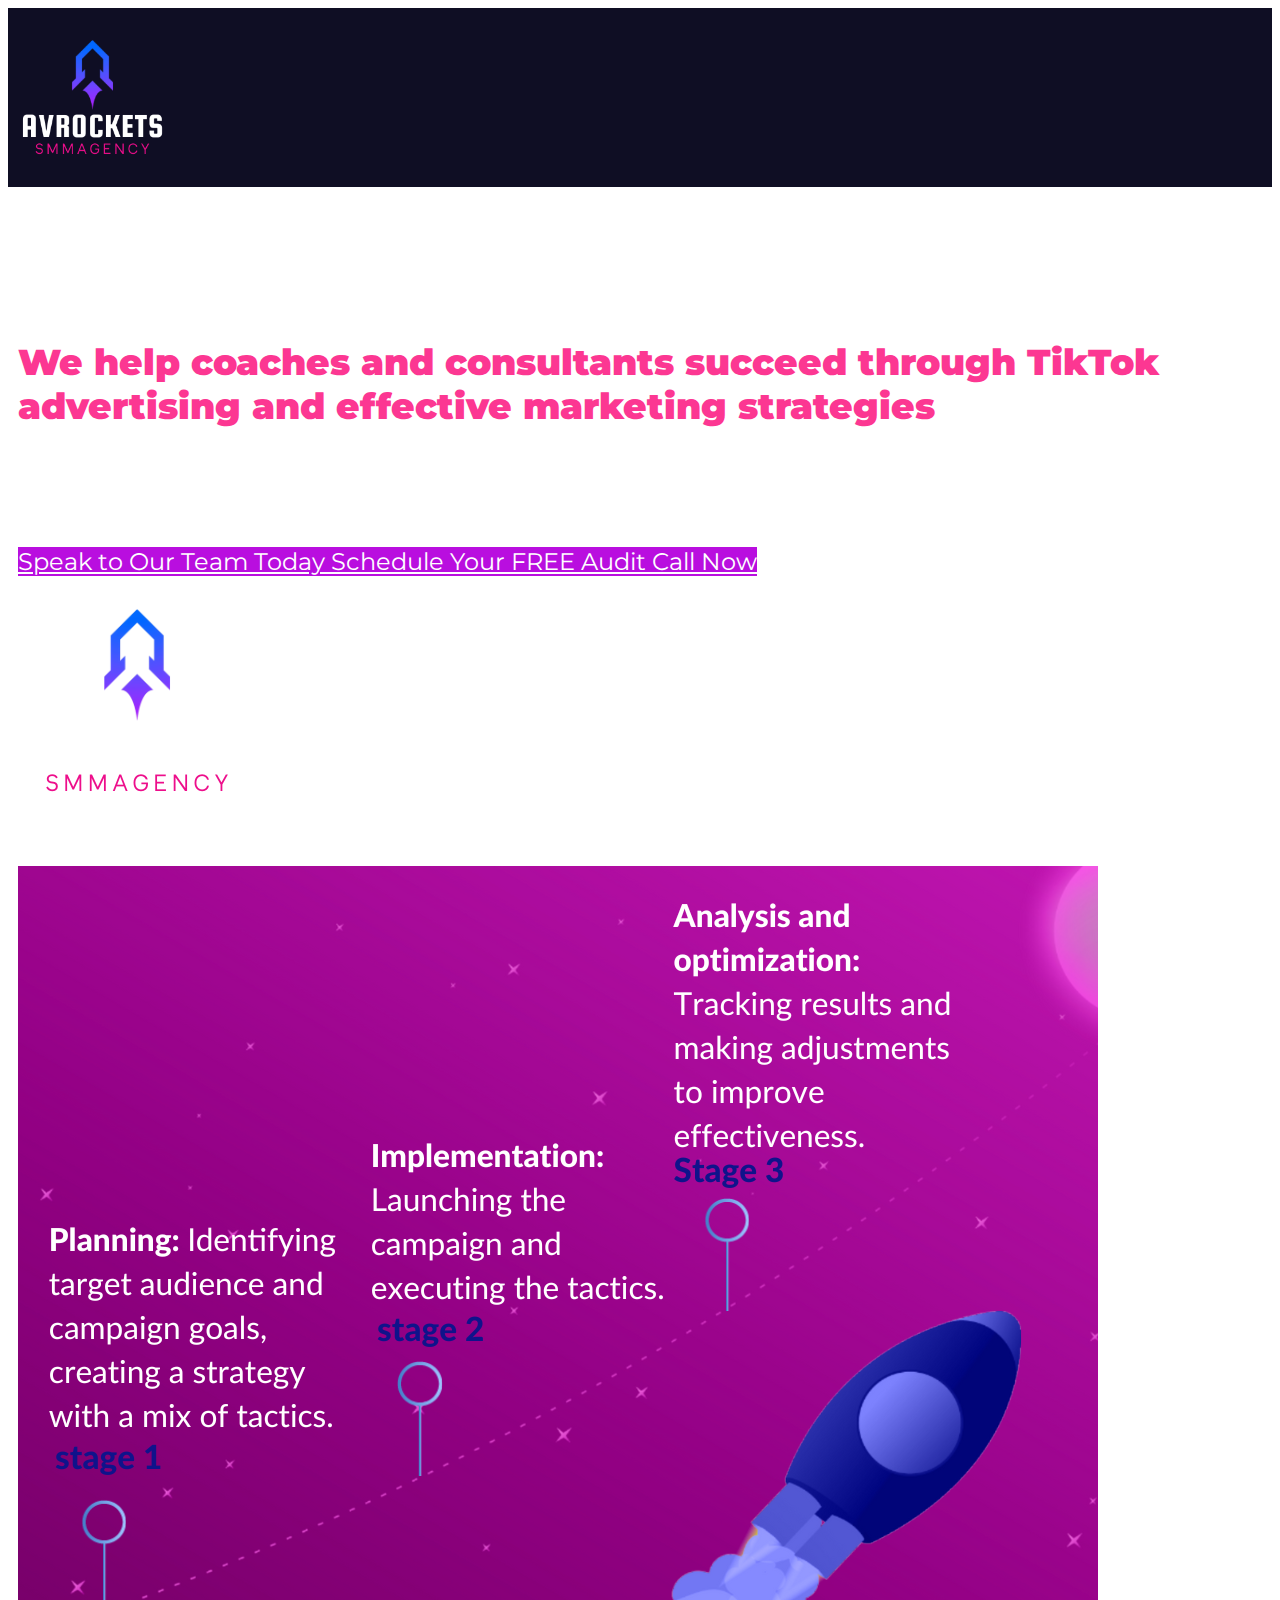
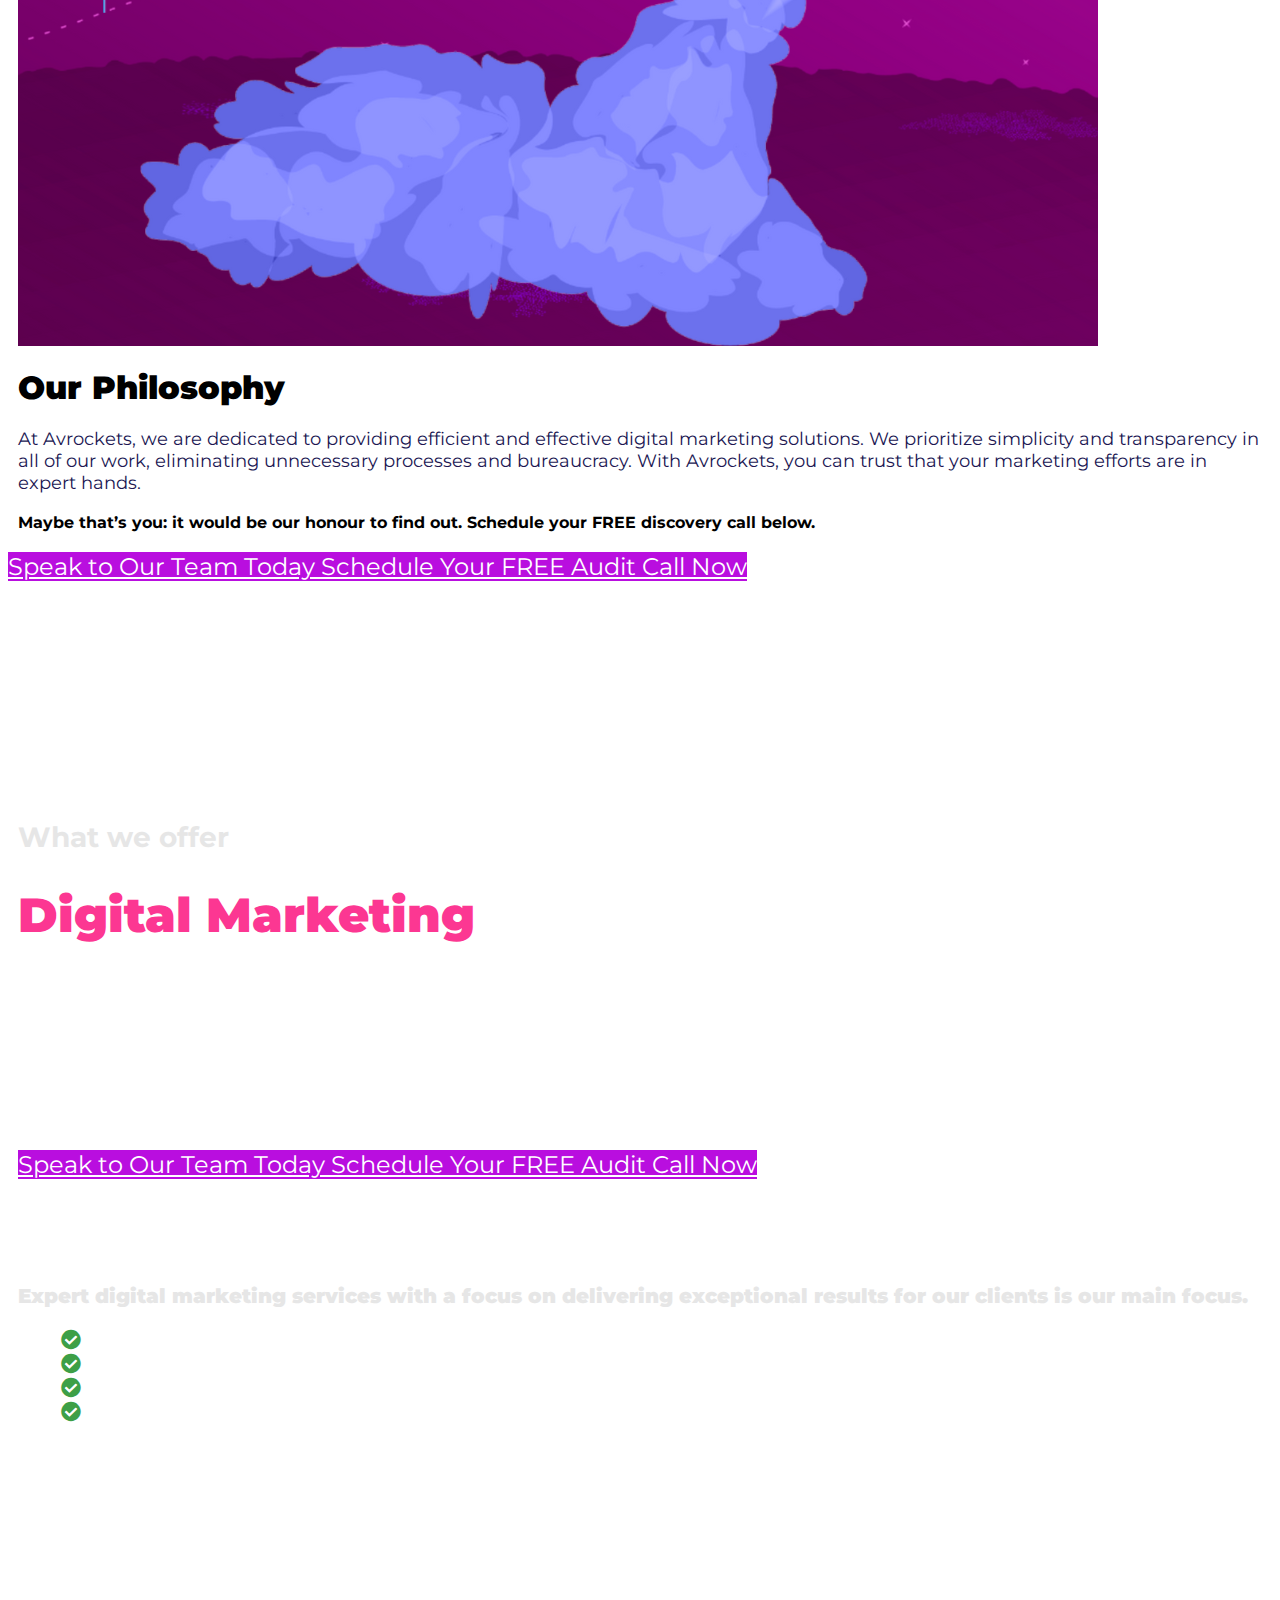
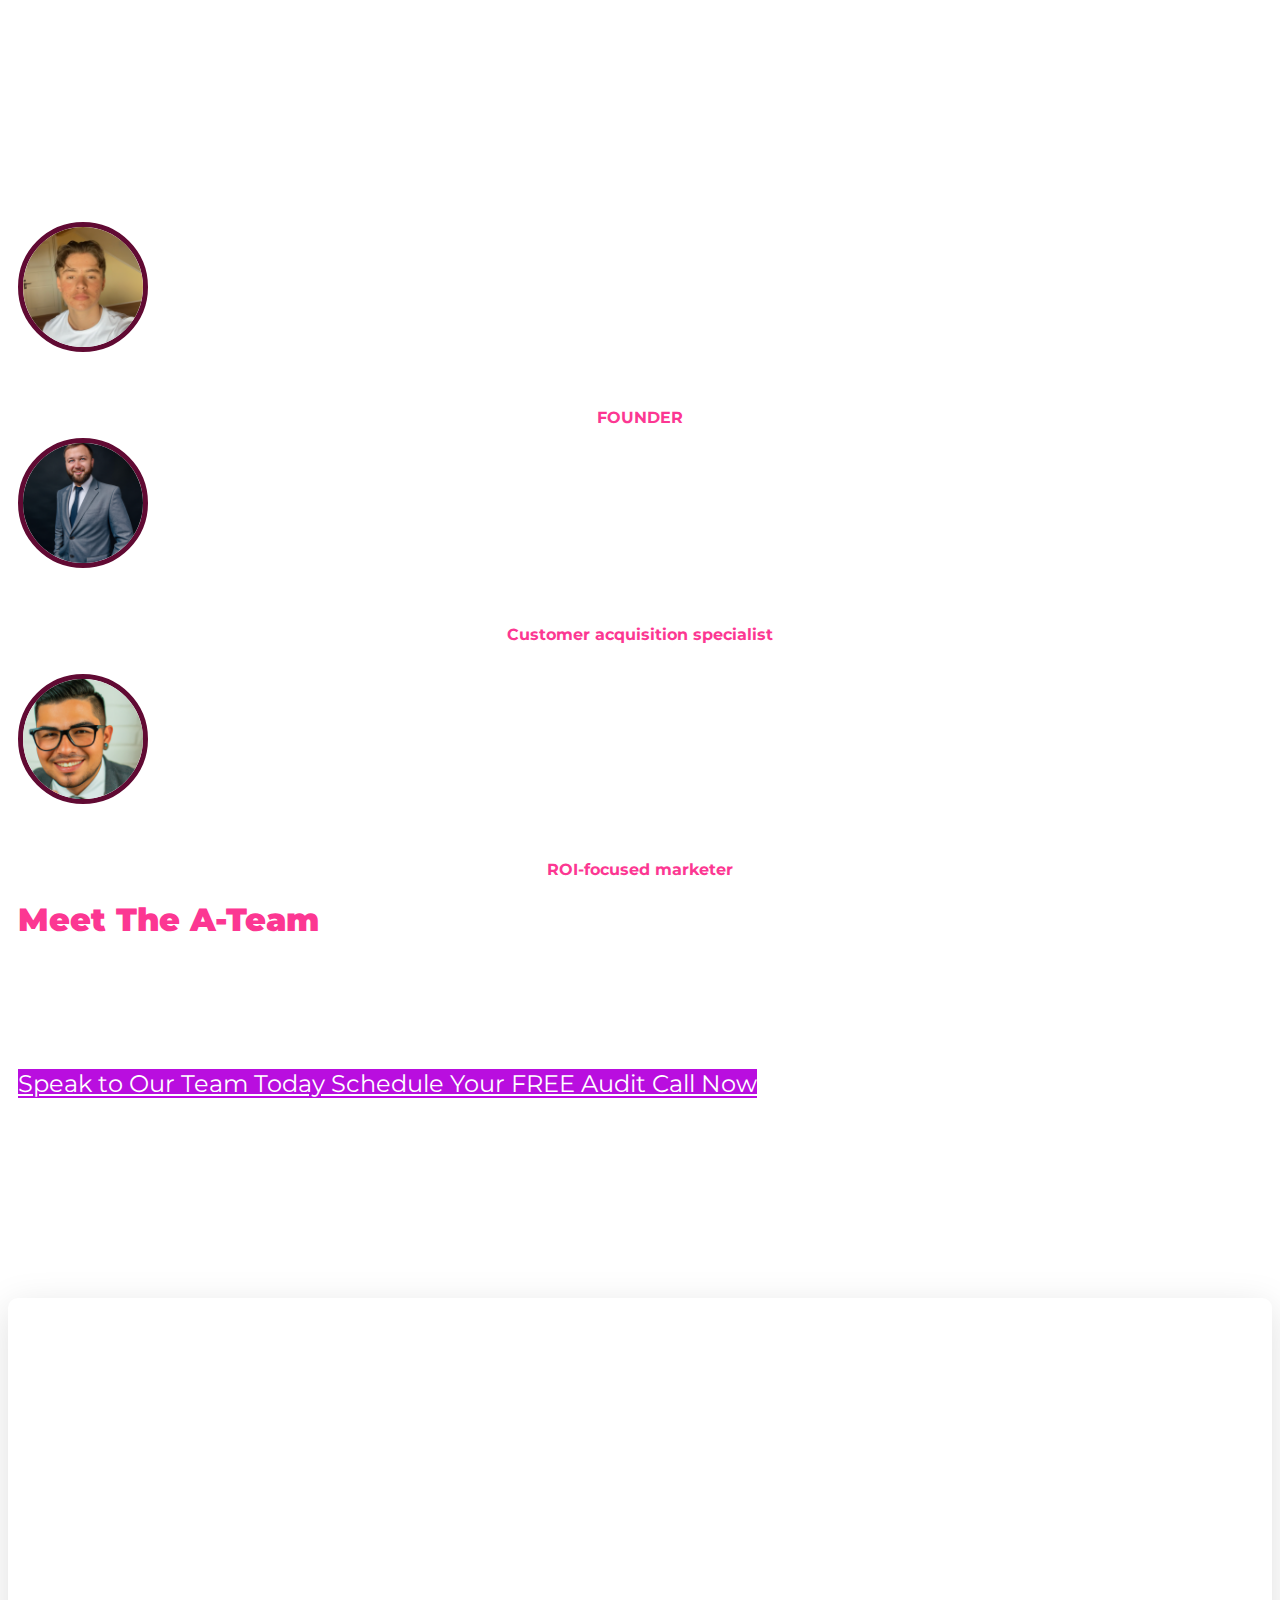
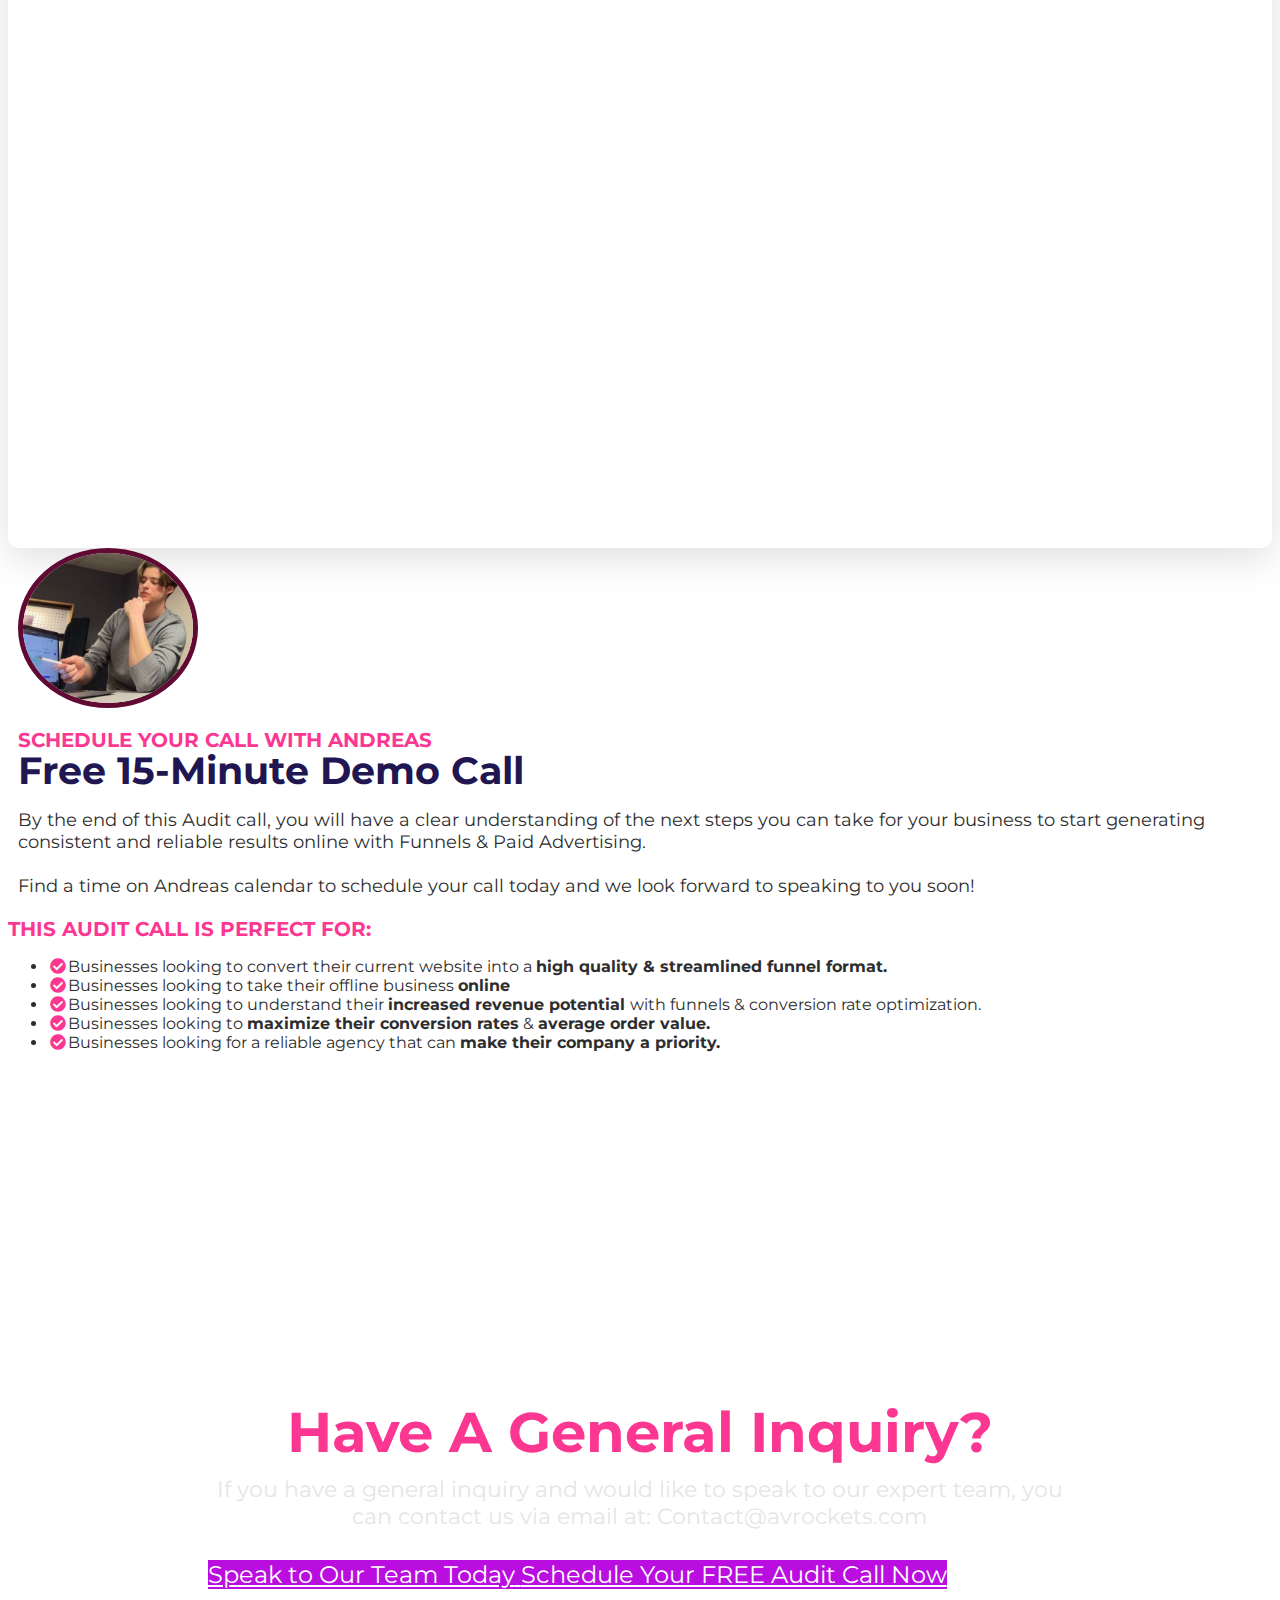
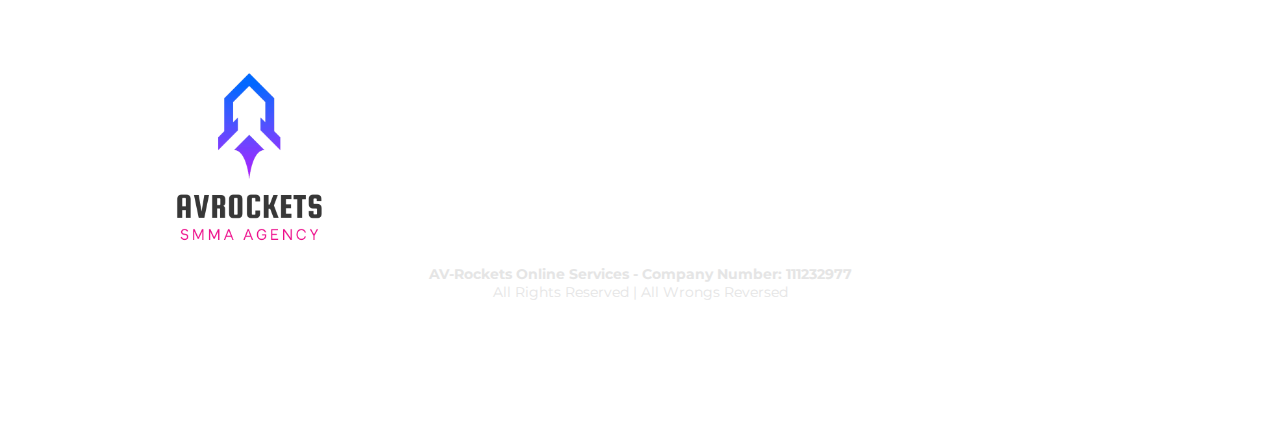
==== commit 3ca9fcc5: "Update index.html" ====
--- a/index.html
+++ b/index.html
@@ -113,7 +113,7 @@
   <div id="col-right-131" class="innerContent col_right ui-resizable col-md-5" data-col="right" data-trigger="none" data-animate="fade" data-delay="500" data-title="2nd column" style="outline: none;">
   <div class="col-inner bgCover  noBorder borderSolid border3px cornersAll radius0 shadow0 P0-top P0-bottom P0H noTopMargin" style="padding: 0 10px">
   <div class="de elImageWrapper de-image-block elAlign_center elMargin0 ui-droppable hiddenElementTools de-editable" id="tmp_image-76598" data-de-type="img" data-de-editing="false" data-title="image" data-ce="false" data-trigger="none" data-animate="fade" data-delay="500" style="margin-top: -60px; outline: none; cursor: pointer;" aria-disabled="false" data-hide-on="desktop">
-  <img src="Abstract space rocket phone wallpaper (2).png" class="elIMG ximg" alt="" tabindex="0">
+  <img src="file:///Users/andreasvedlog/Downloads/Untitled%20design.svg" class="elIMG ximg" alt="" tabindex="0">
   </div>
   </div>
   </div>
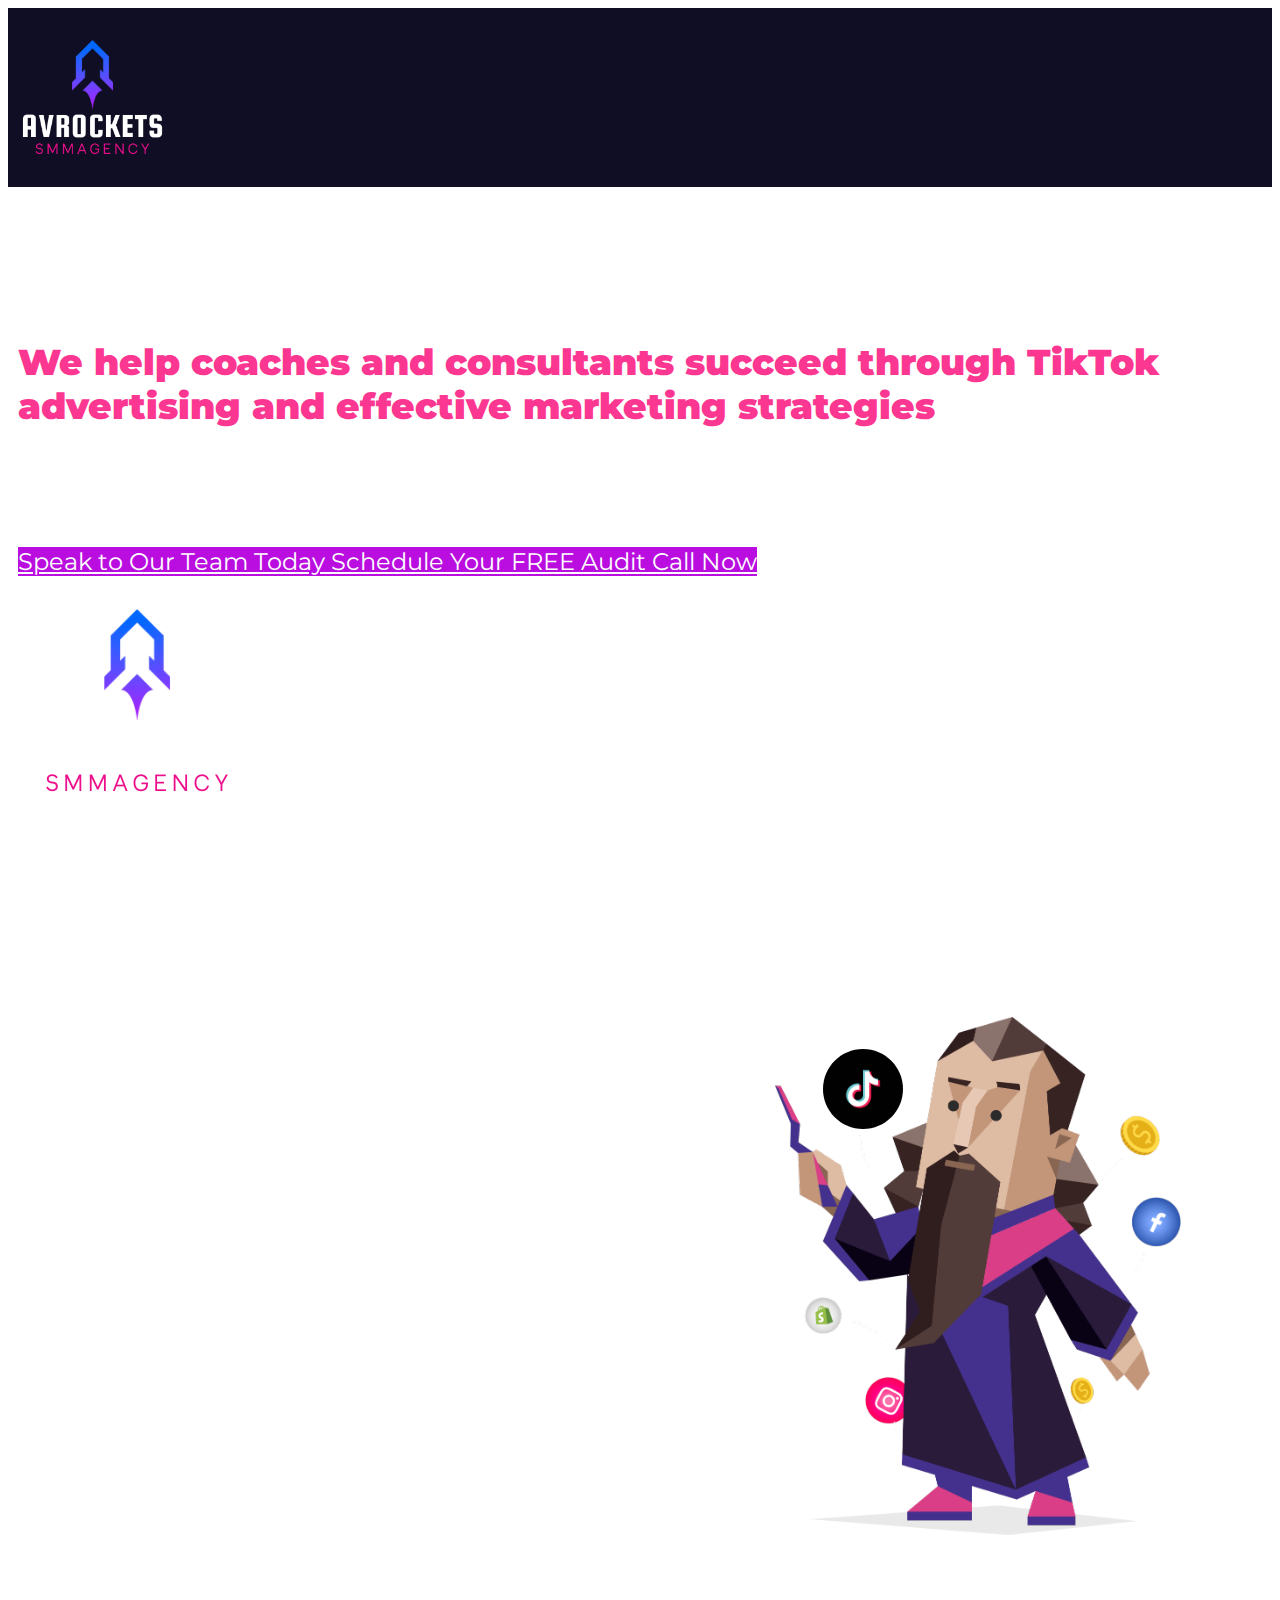
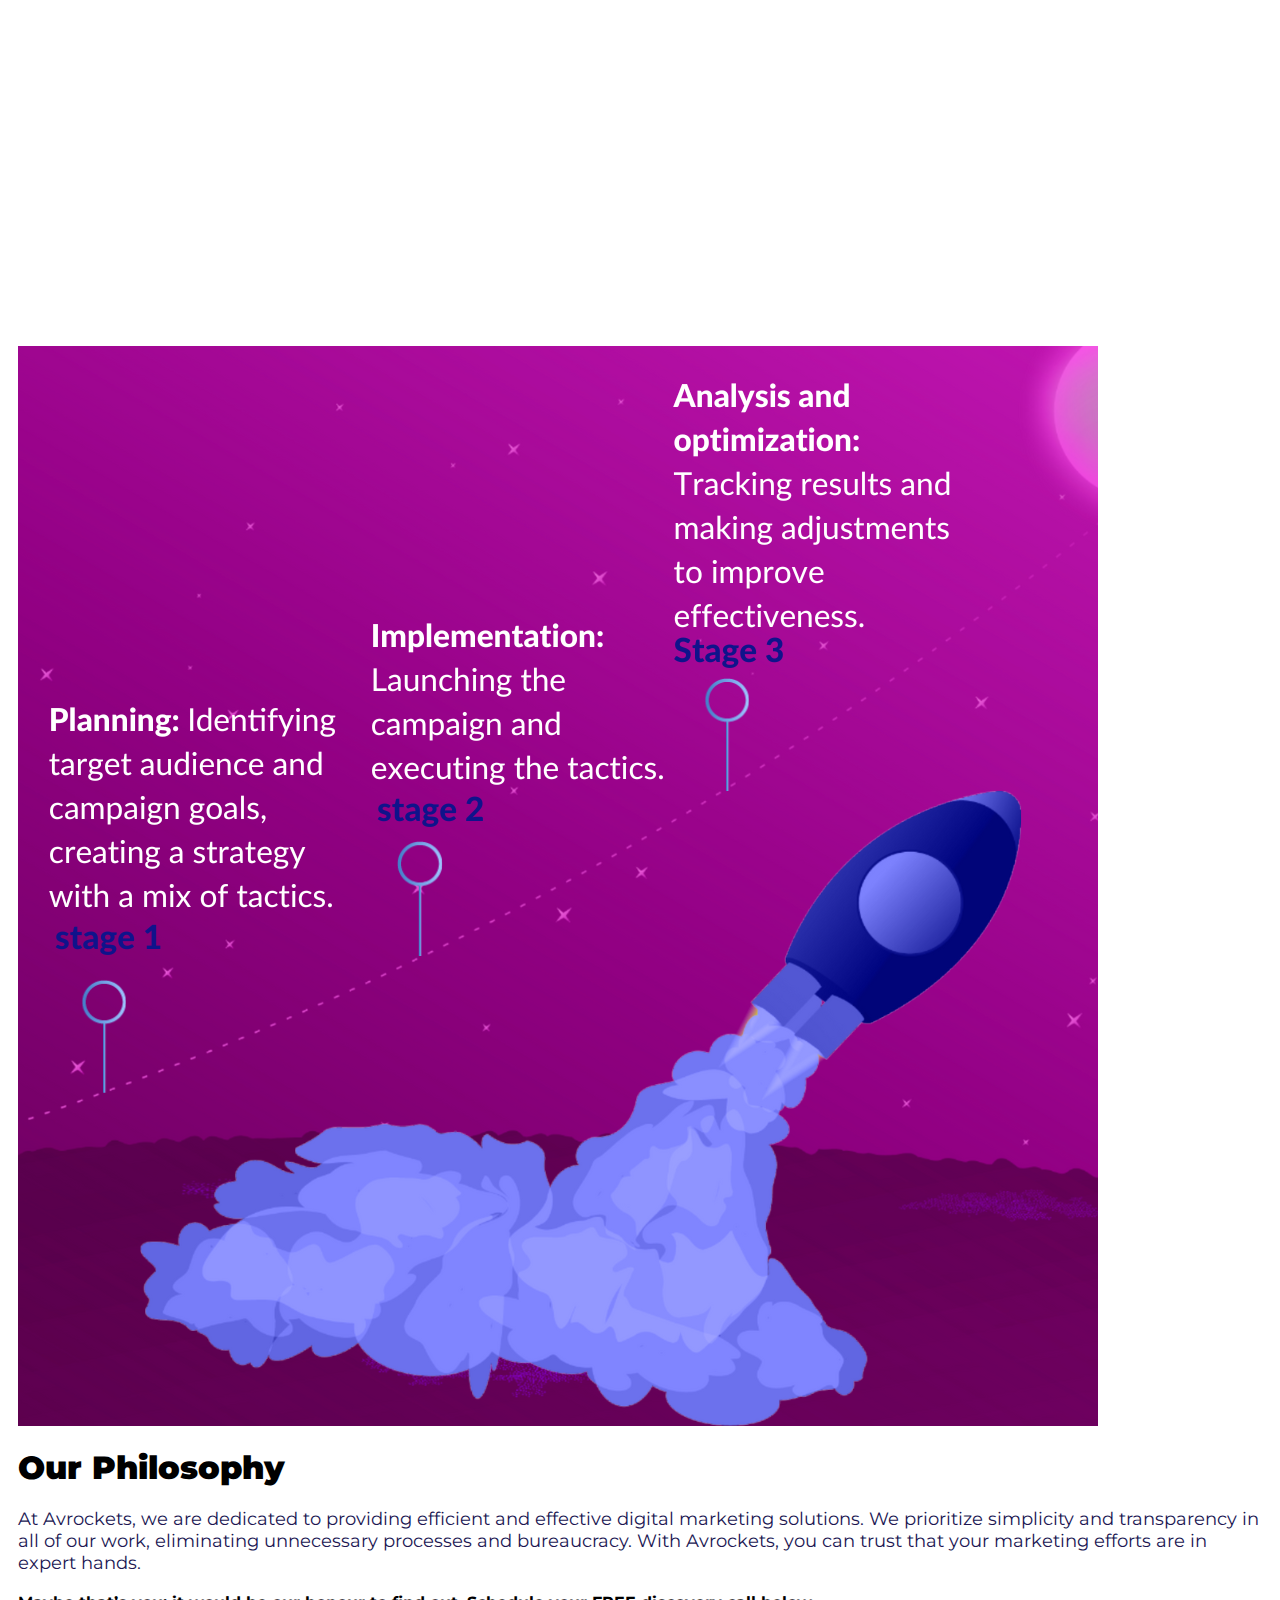
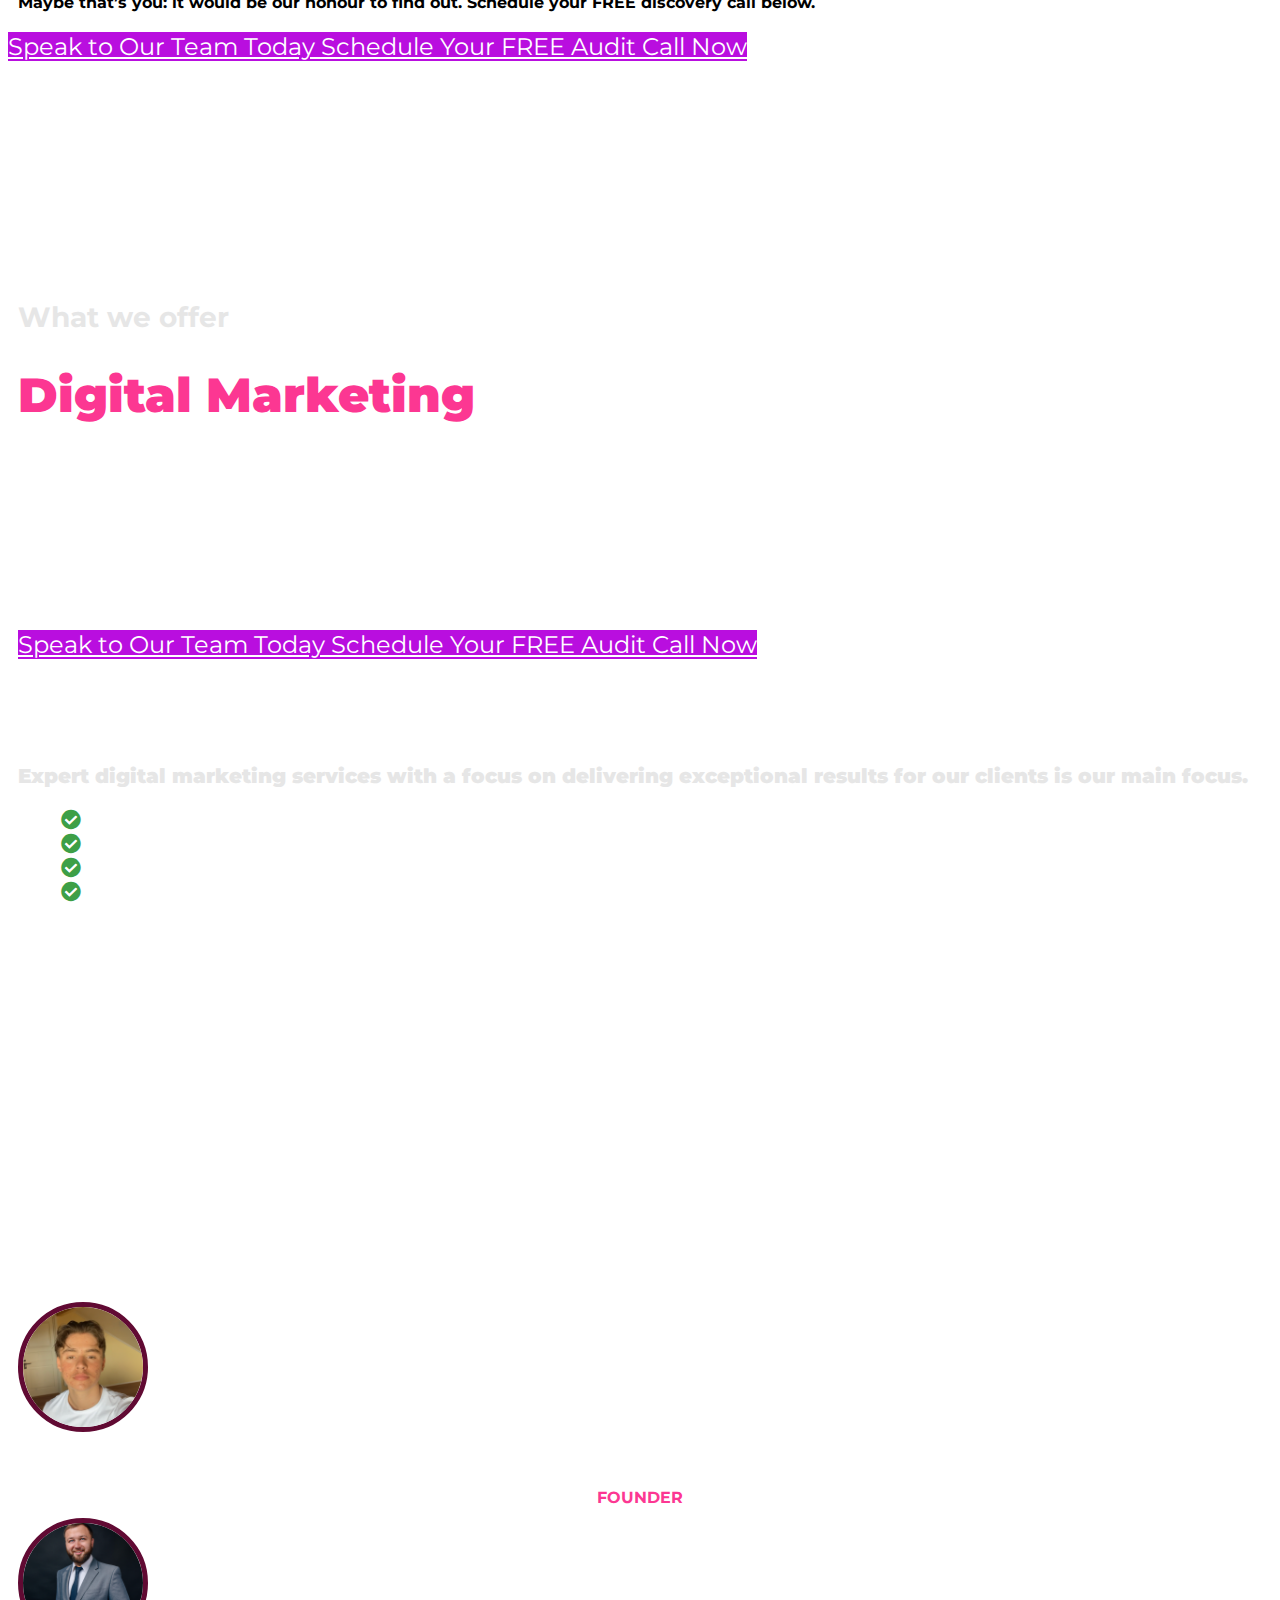
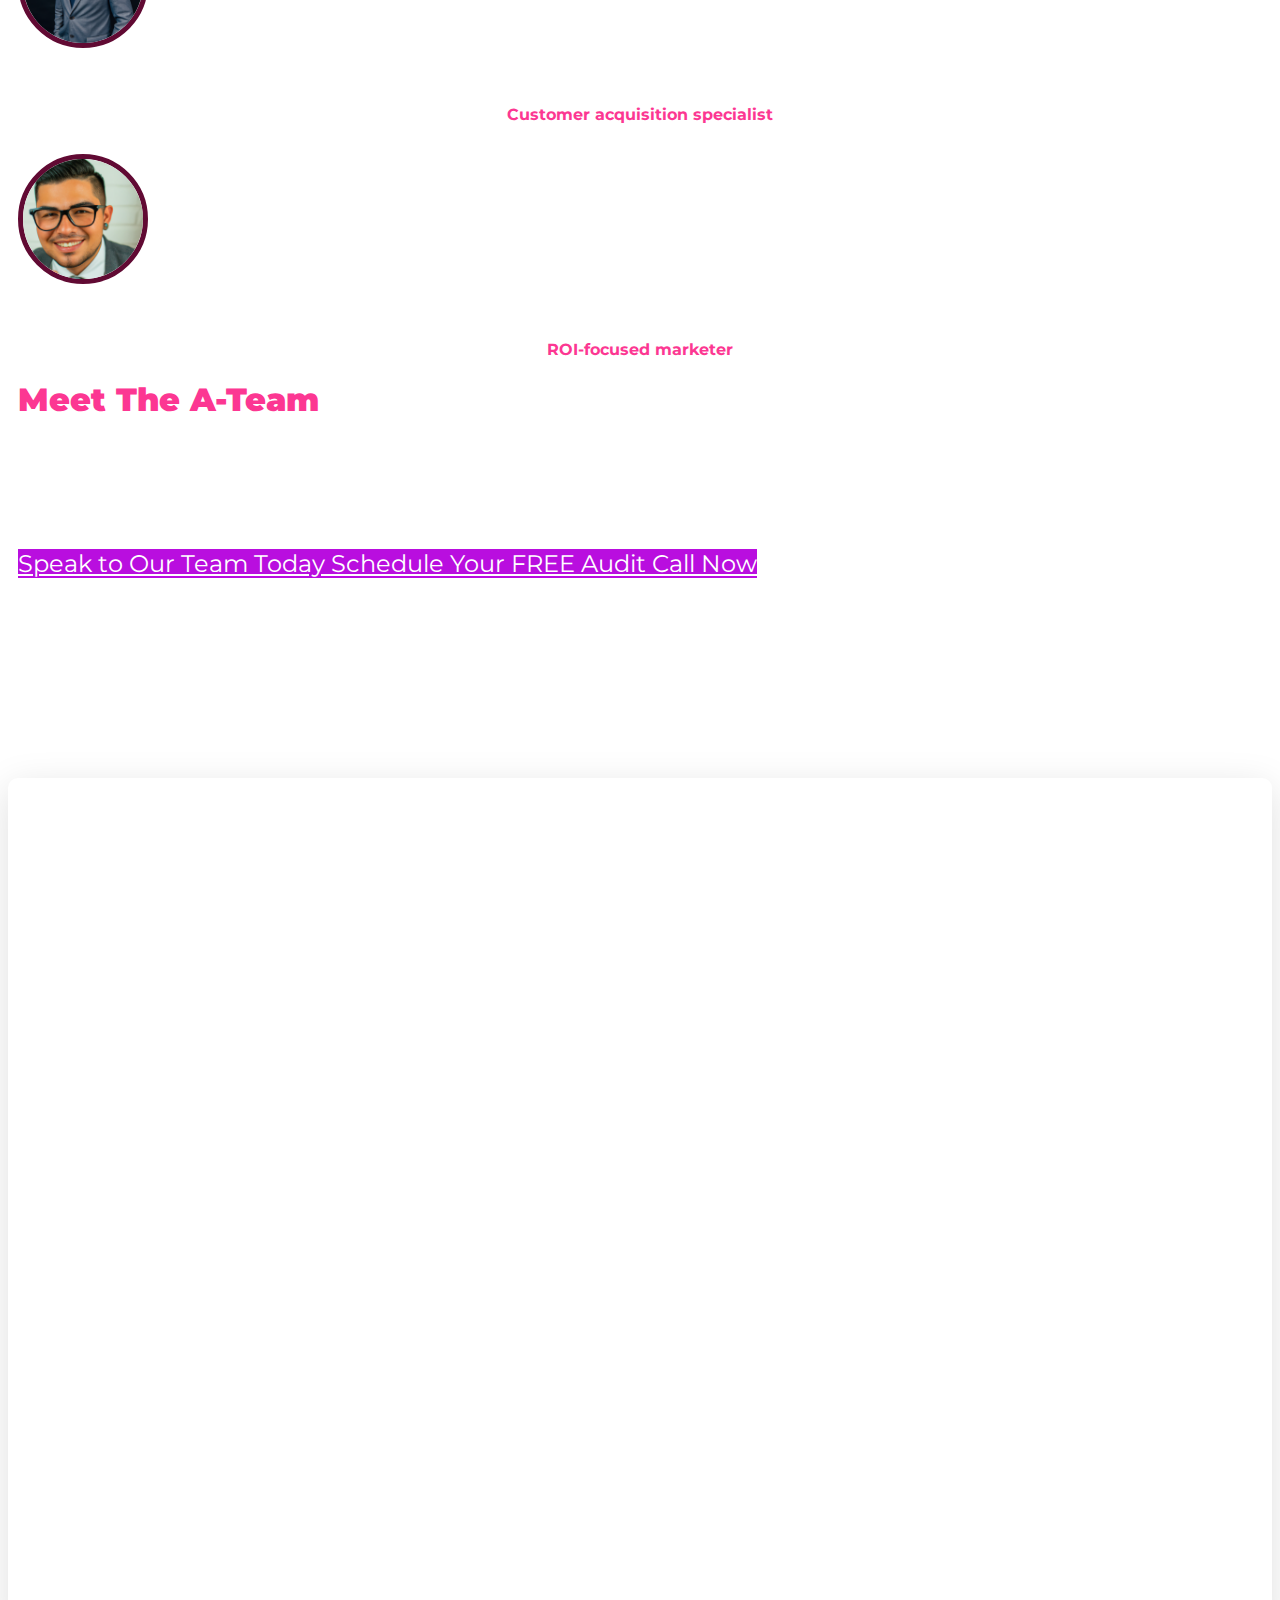
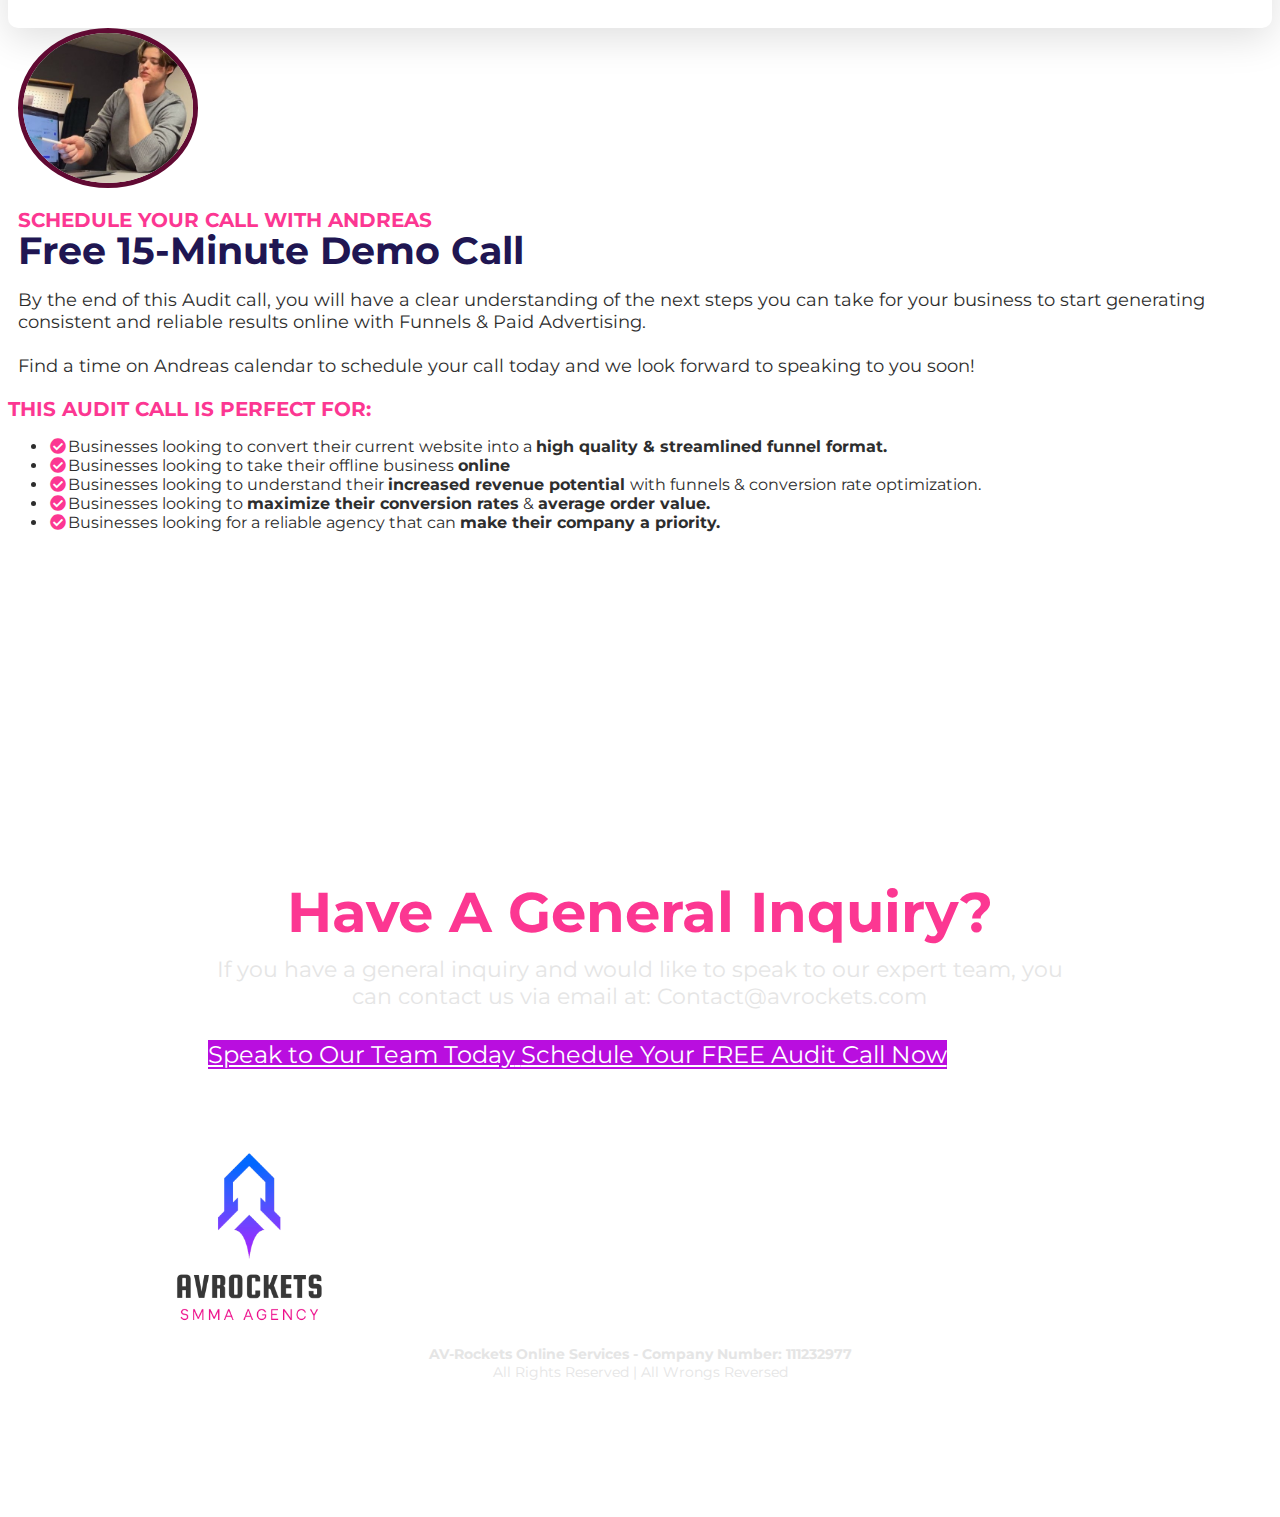
==== commit 8522352d: "Update index.html" ====
--- a/index.html
+++ b/index.html
@@ -113,7 +113,7 @@
   <div id="col-right-131" class="innerContent col_right ui-resizable col-md-5" data-col="right" data-trigger="none" data-animate="fade" data-delay="500" data-title="2nd column" style="outline: none;">
   <div class="col-inner bgCover  noBorder borderSolid border3px cornersAll radius0 shadow0 P0-top P0-bottom P0H noTopMargin" style="padding: 0 10px">
   <div class="de elImageWrapper de-image-block elAlign_center elMargin0 ui-droppable hiddenElementTools de-editable" id="tmp_image-76598" data-de-type="img" data-de-editing="false" data-title="image" data-ce="false" data-trigger="none" data-animate="fade" data-delay="500" style="margin-top: -60px; outline: none; cursor: pointer;" aria-disabled="false" data-hide-on="desktop">
-  <img src="file:///Users/andreasvedlog/Downloads/Untitled%20design.svg" class="elIMG ximg" alt="" tabindex="0">
+  <img src="Untitled design.svg" class="elIMG ximg" alt="" tabindex="0">
   </div>
   </div>
   </div>
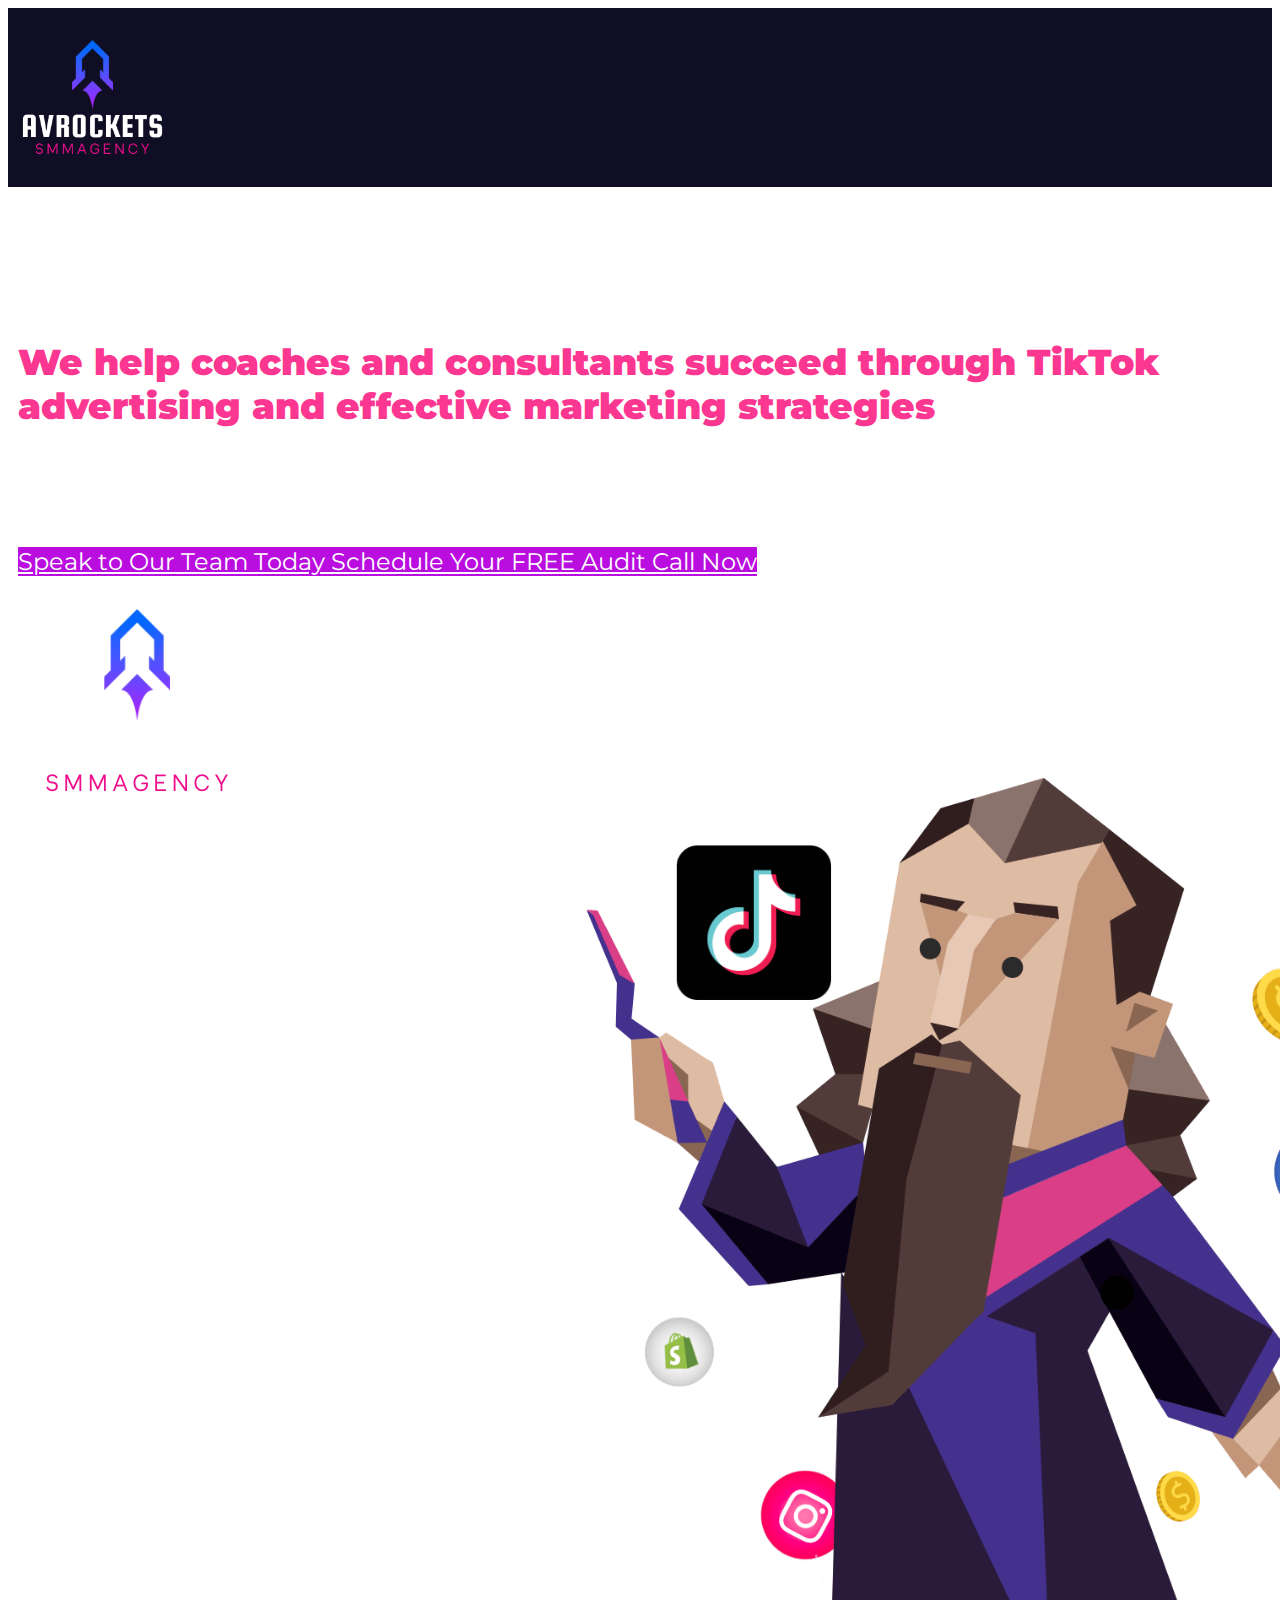
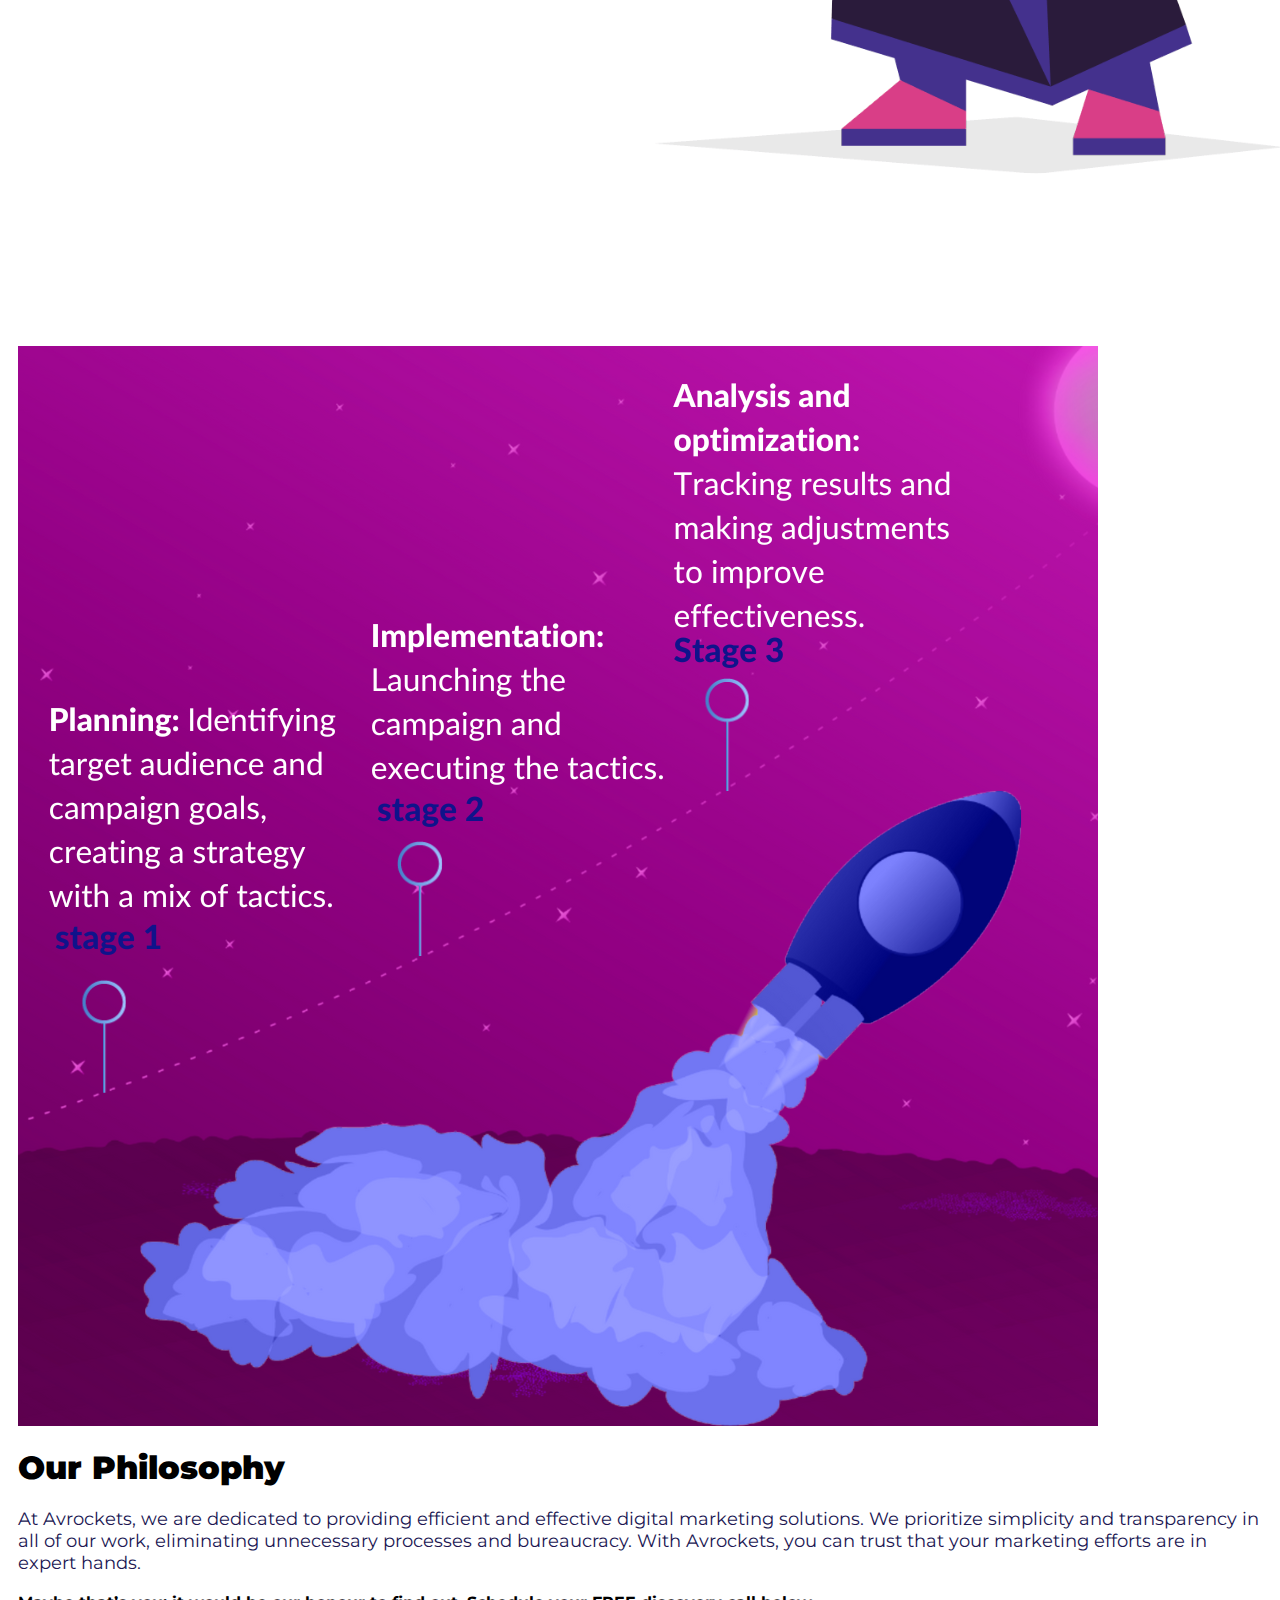
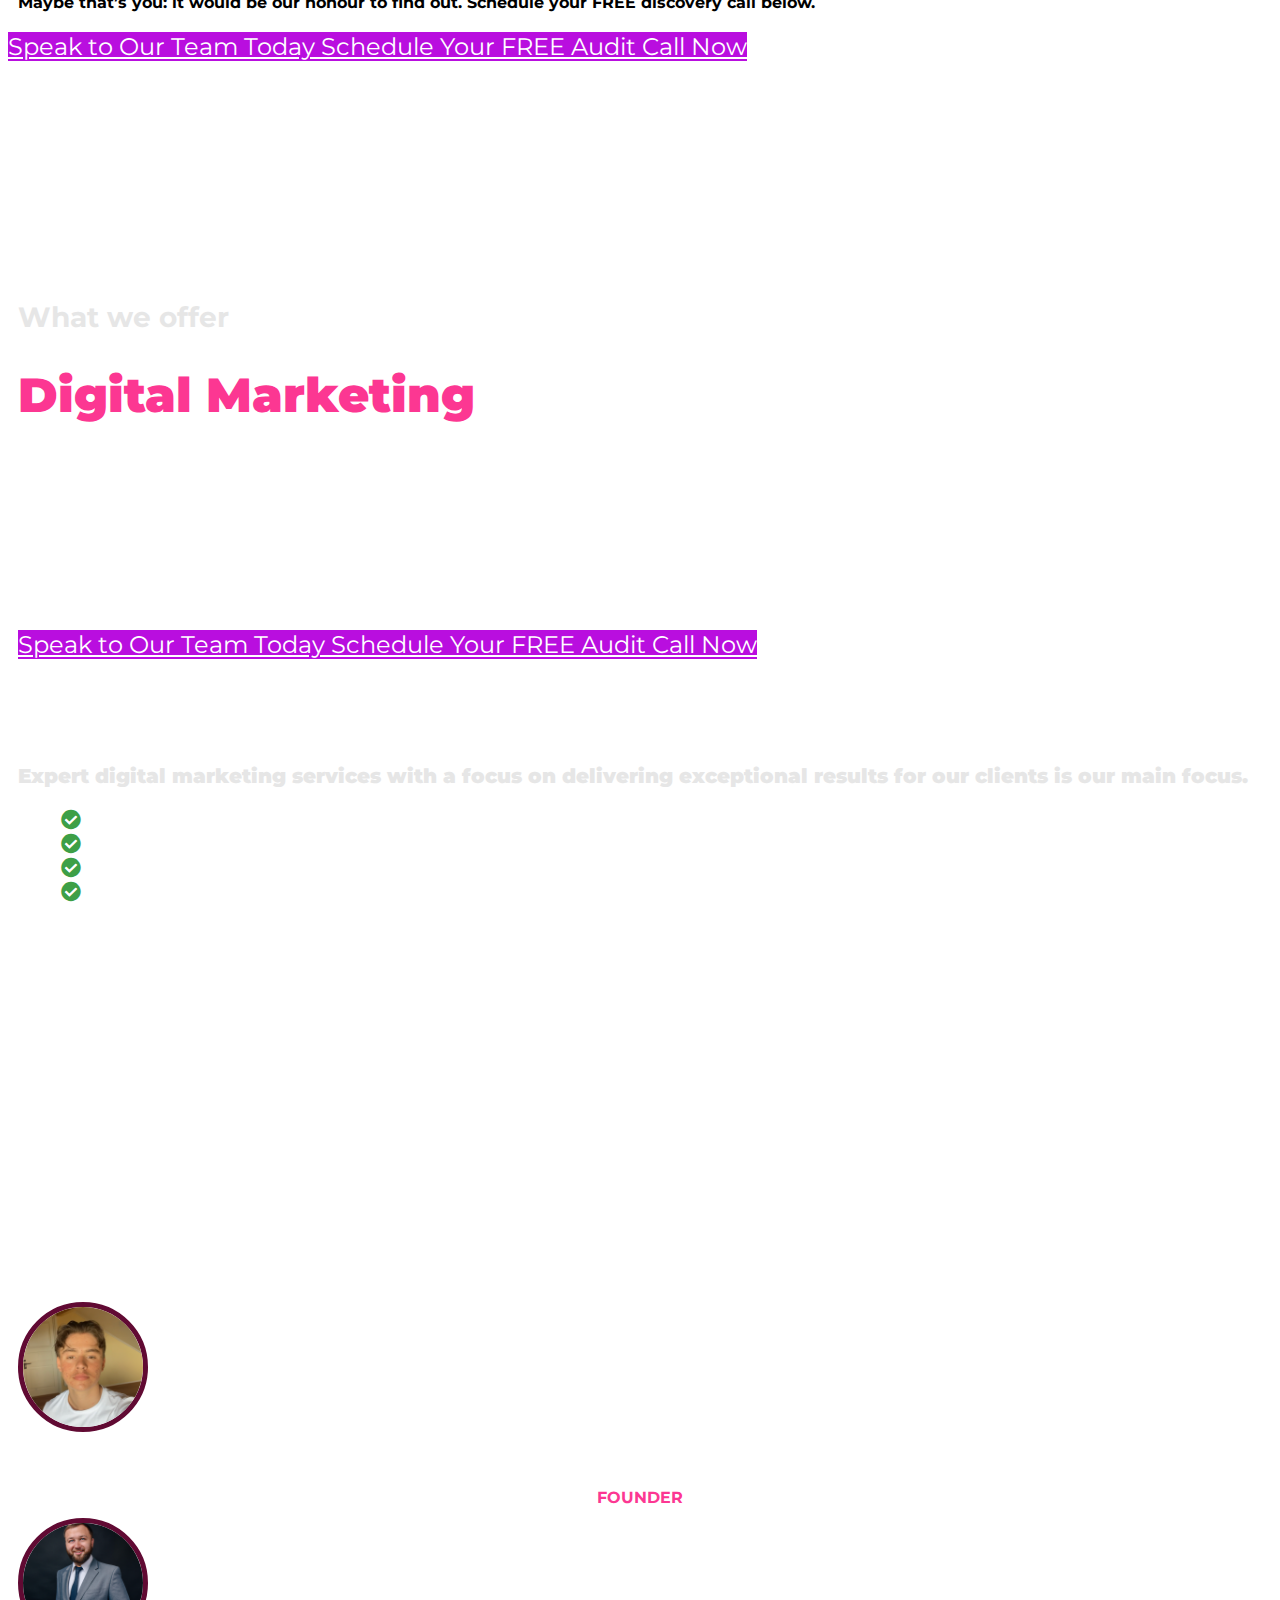
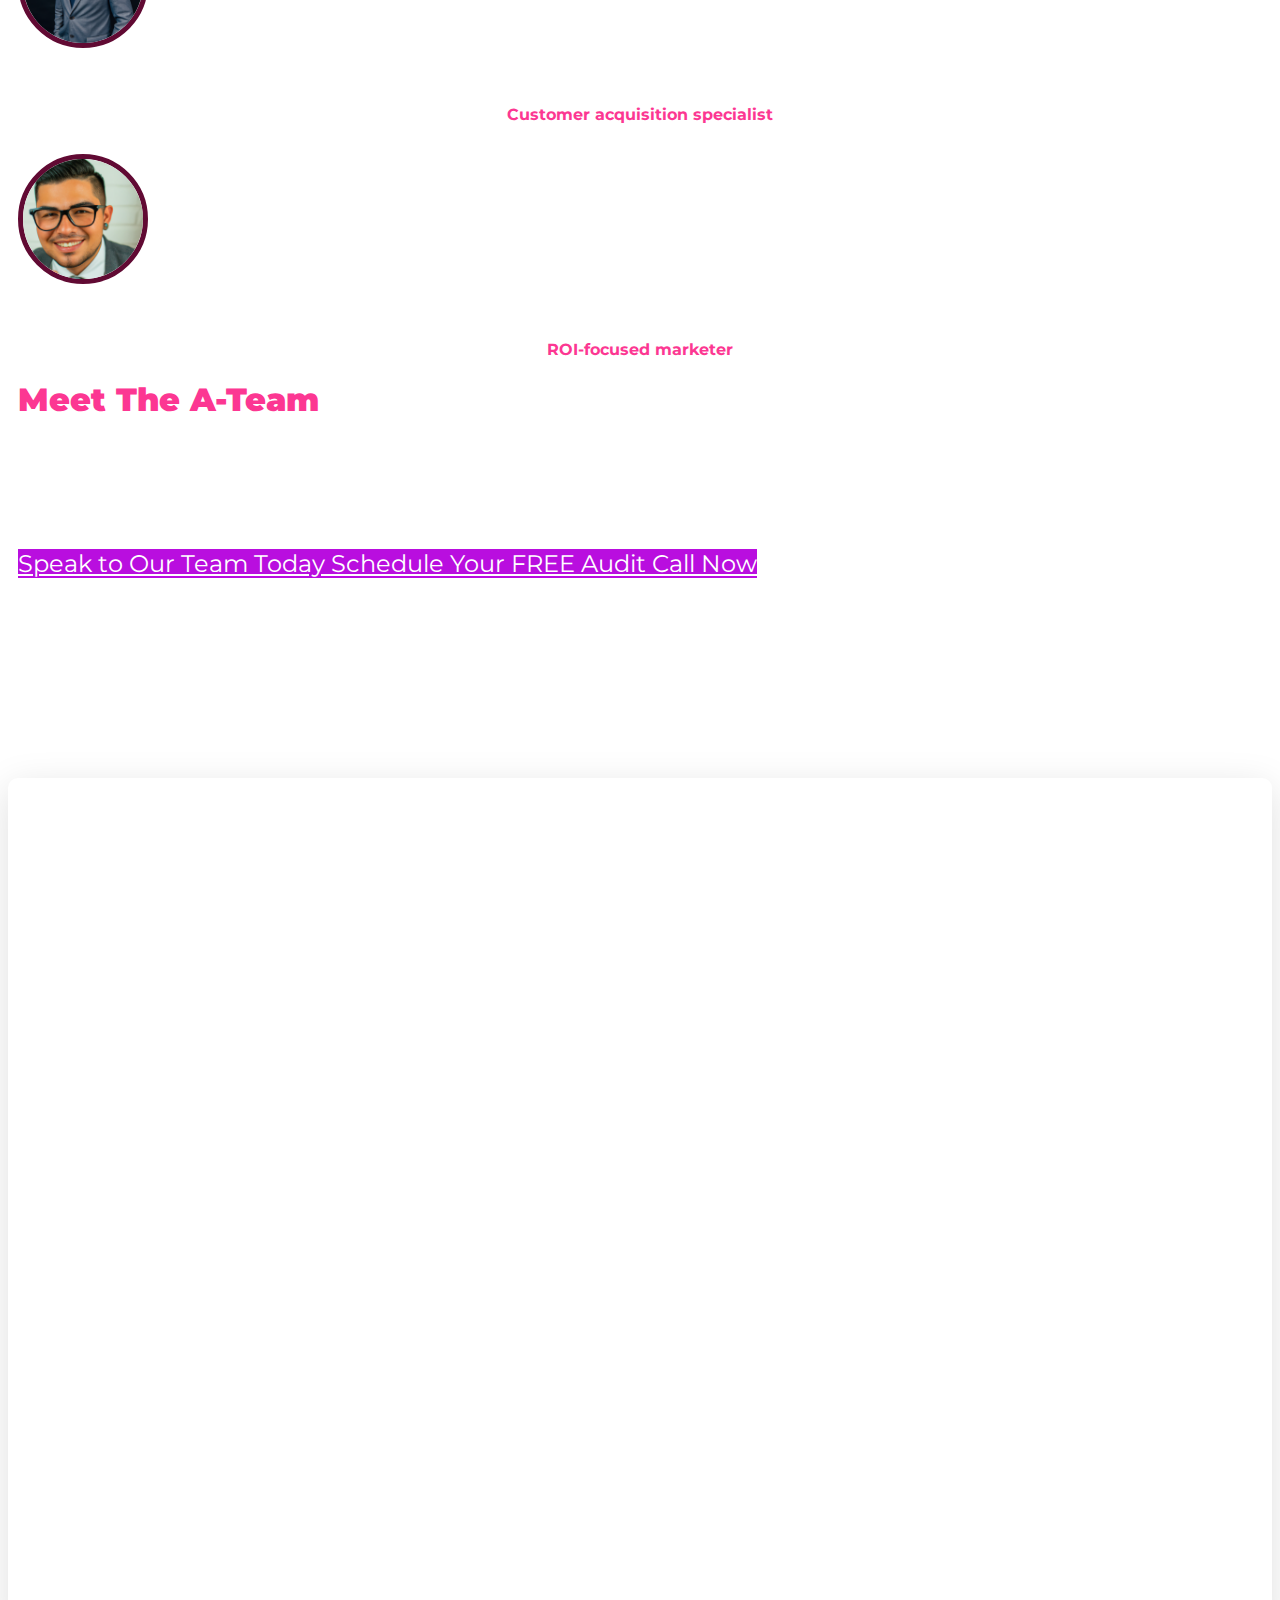
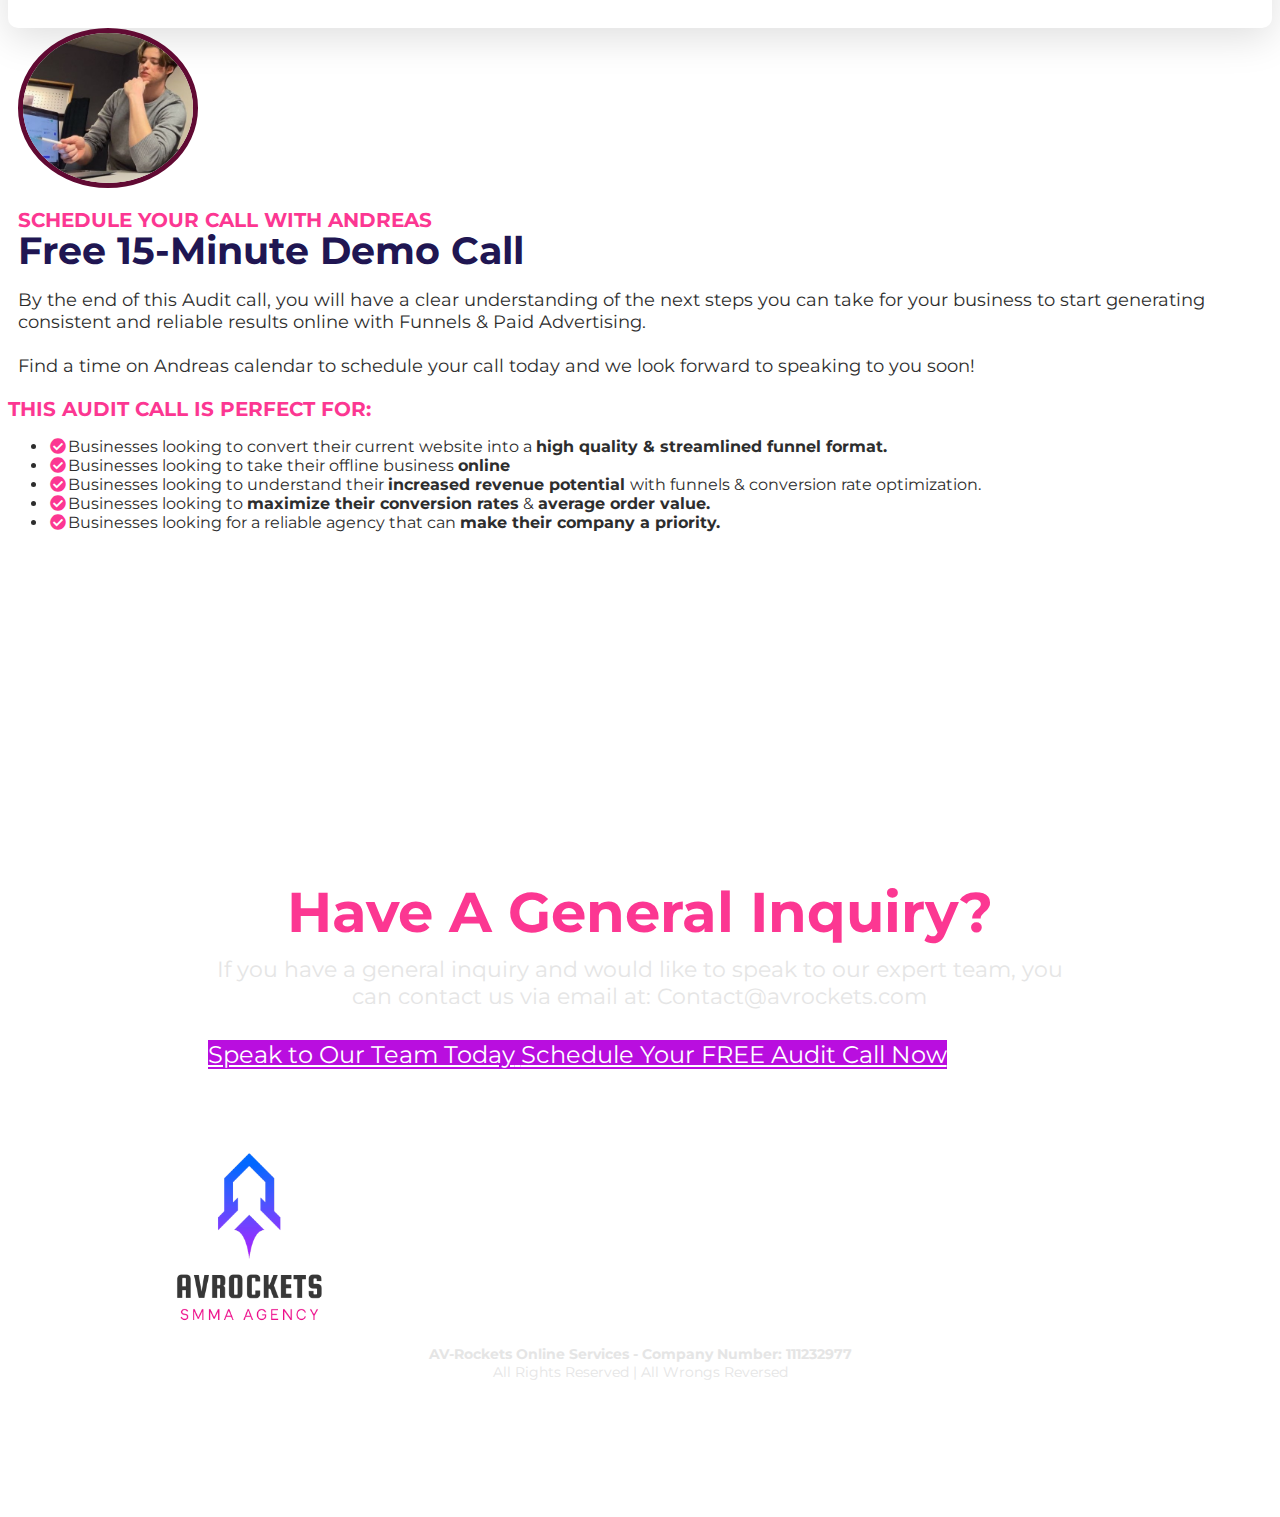
==== commit 5a8cdc84: "Update index.html" ====
--- a/index.html
+++ b/index.html
@@ -113,7 +113,7 @@
   <div id="col-right-131" class="innerContent col_right ui-resizable col-md-5" data-col="right" data-trigger="none" data-animate="fade" data-delay="500" data-title="2nd column" style="outline: none;">
   <div class="col-inner bgCover  noBorder borderSolid border3px cornersAll radius0 shadow0 P0-top P0-bottom P0H noTopMargin" style="padding: 0 10px">
   <div class="de elImageWrapper de-image-block elAlign_center elMargin0 ui-droppable hiddenElementTools de-editable" id="tmp_image-76598" data-de-type="img" data-de-editing="false" data-title="image" data-ce="false" data-trigger="none" data-animate="fade" data-delay="500" style="margin-top: -60px; outline: none; cursor: pointer;" aria-disabled="false" data-hide-on="desktop">
-  <img src="Untitled design.svg" class="elIMG ximg" alt="" tabindex="0">
+  <img src="Untitled design (2).svg" class="elIMG ximg" alt="" tabindex="0">
   </div>
   </div>
   </div>
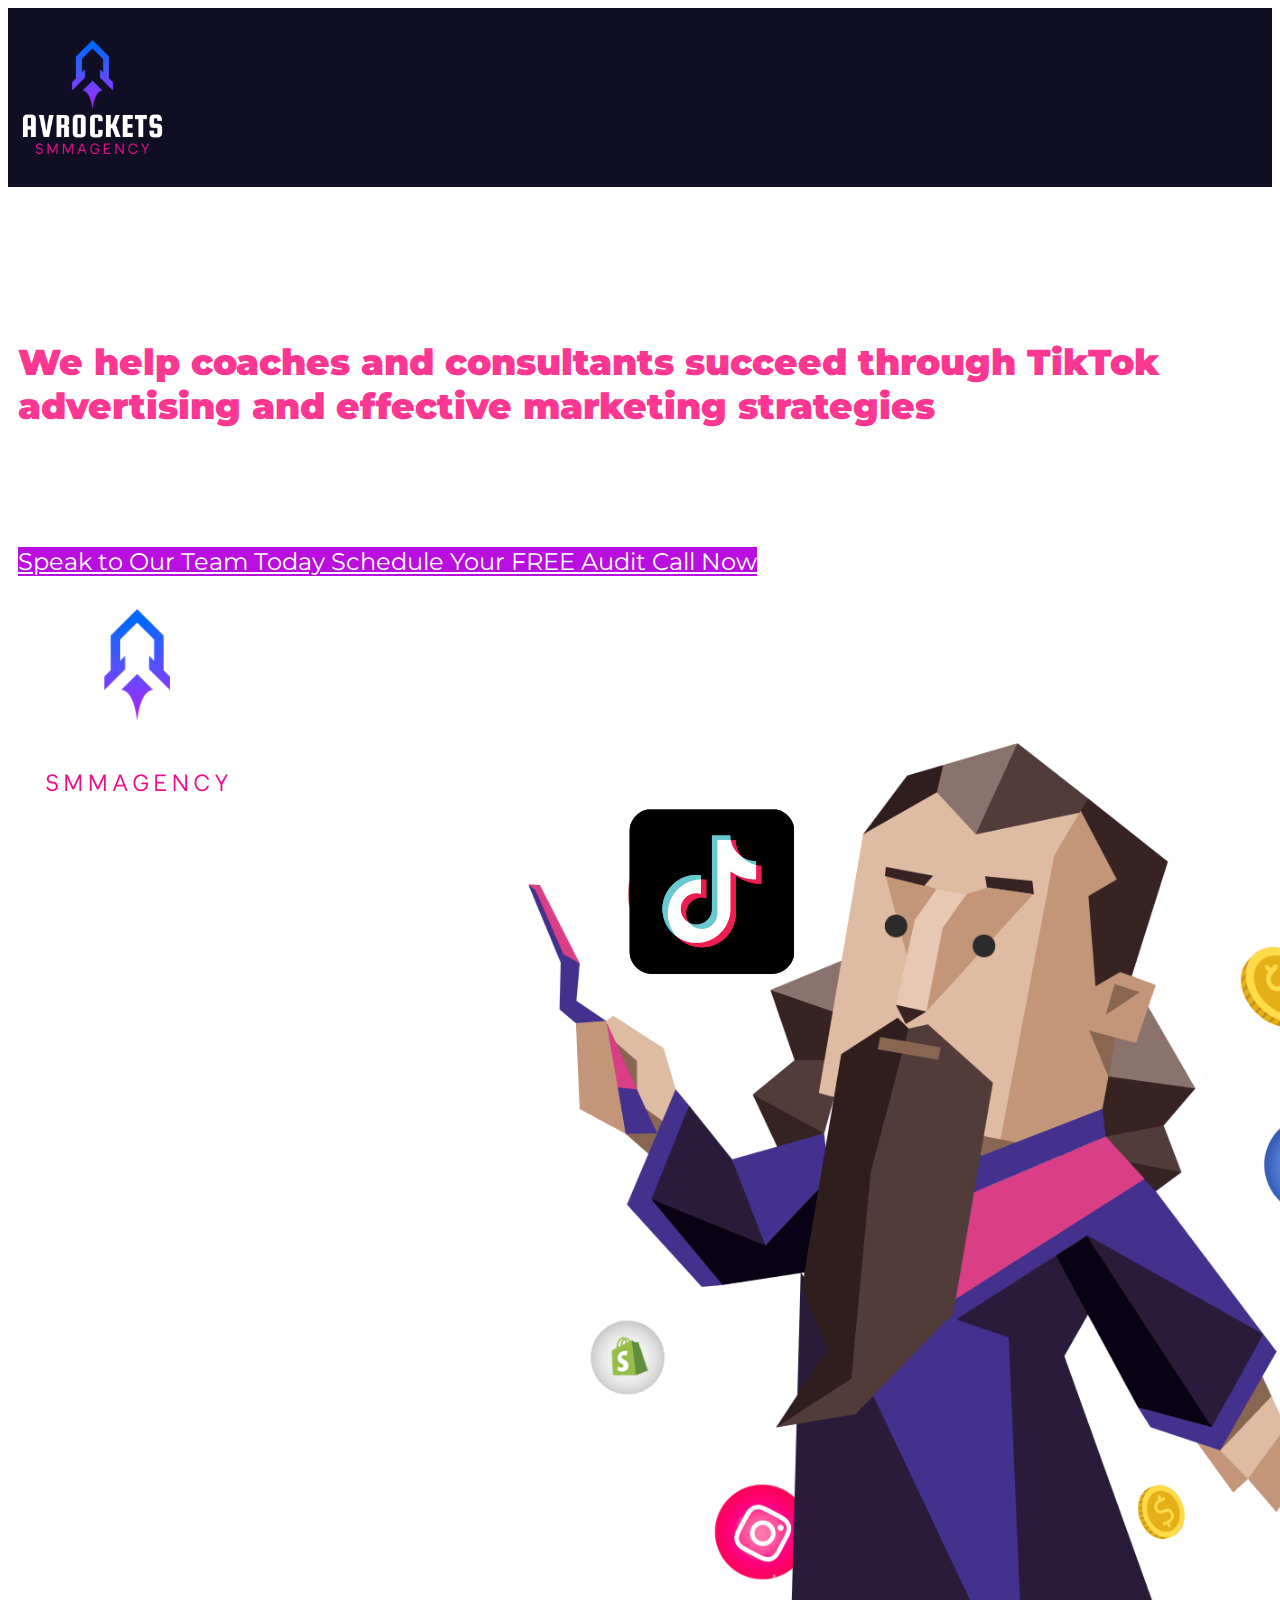
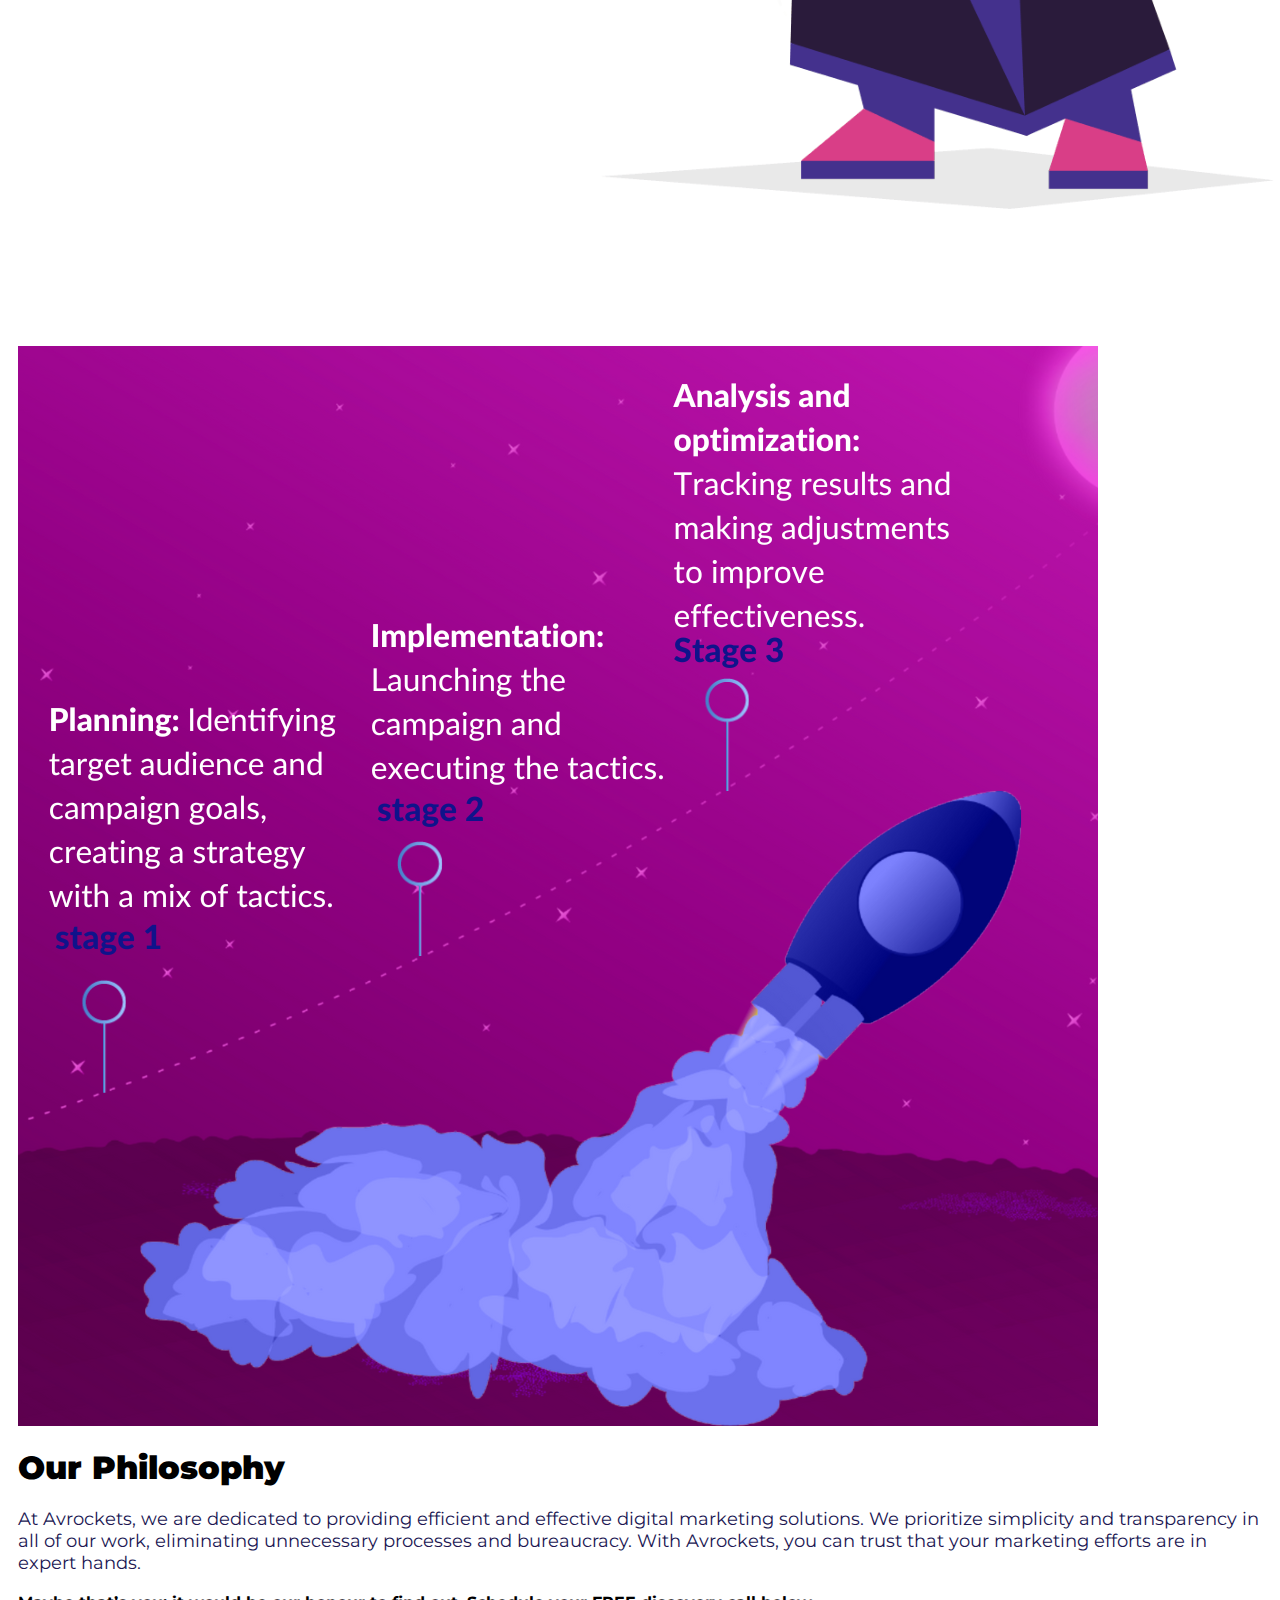
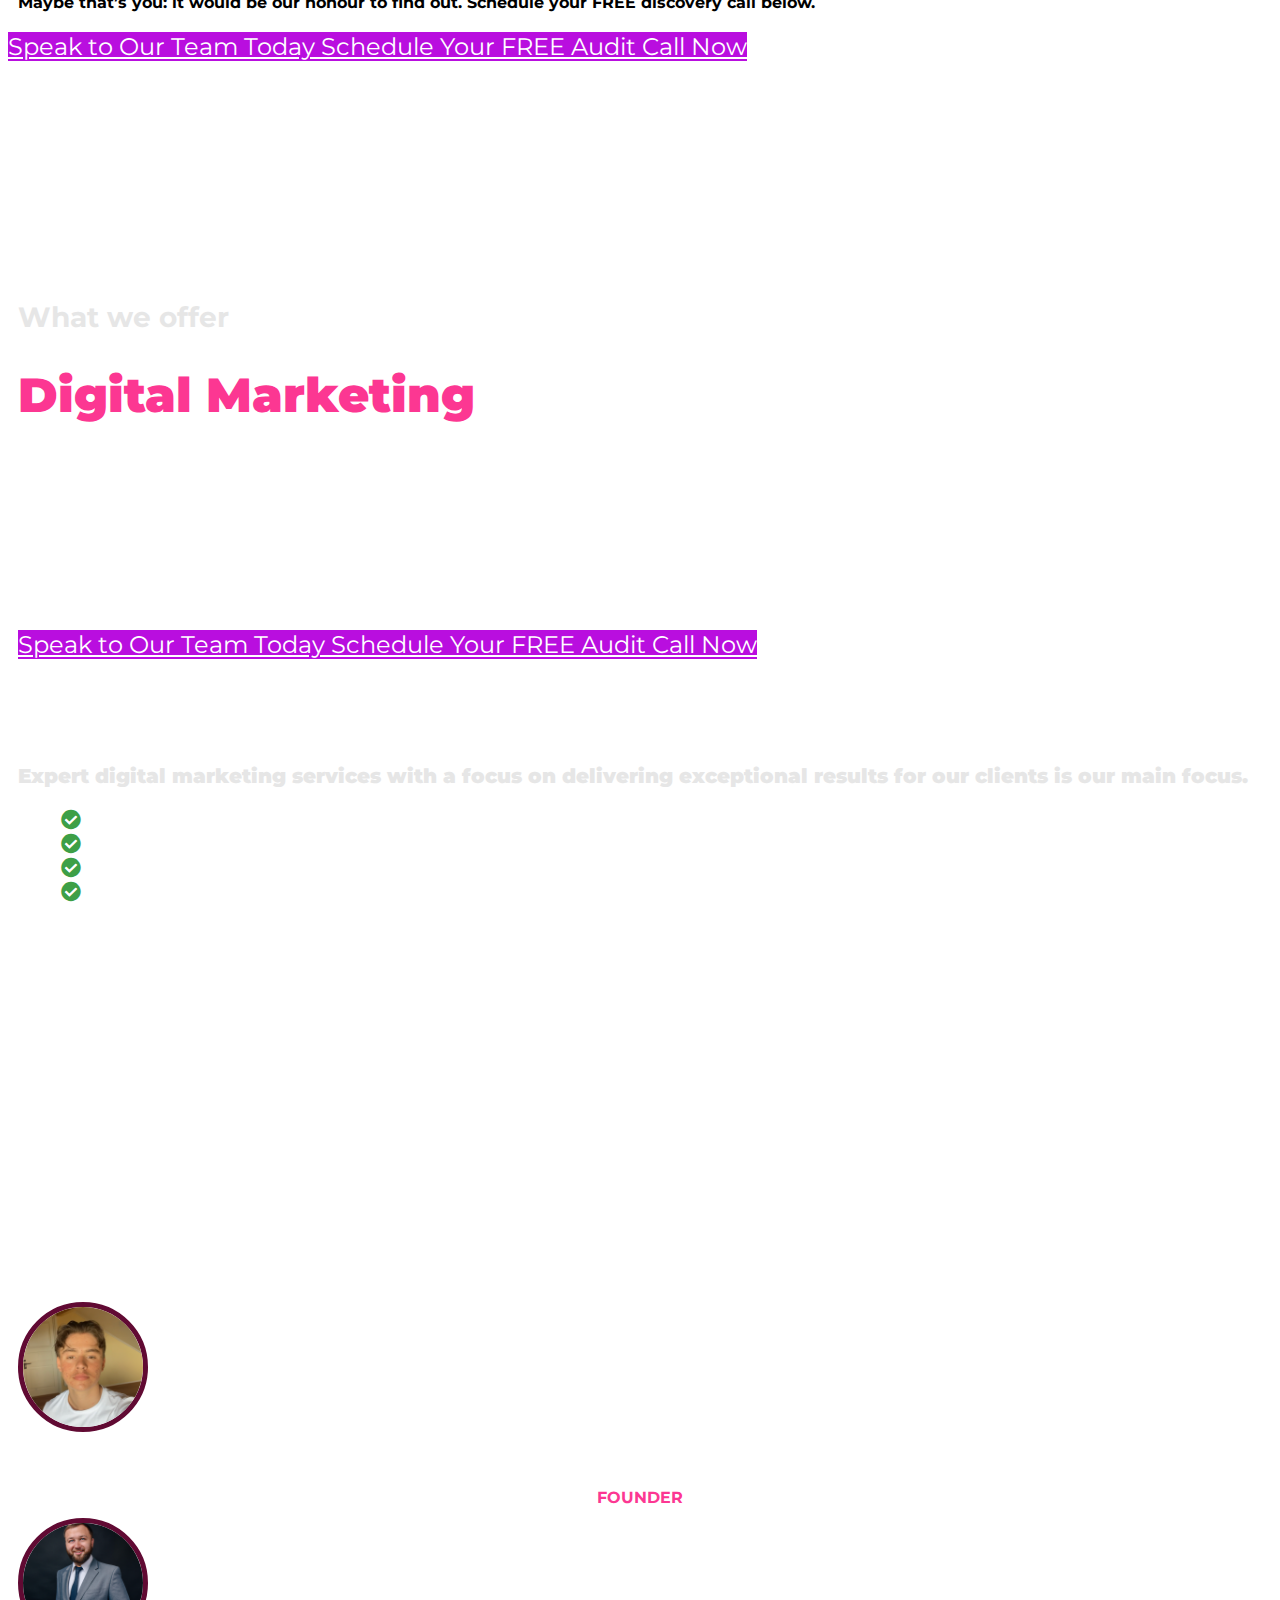
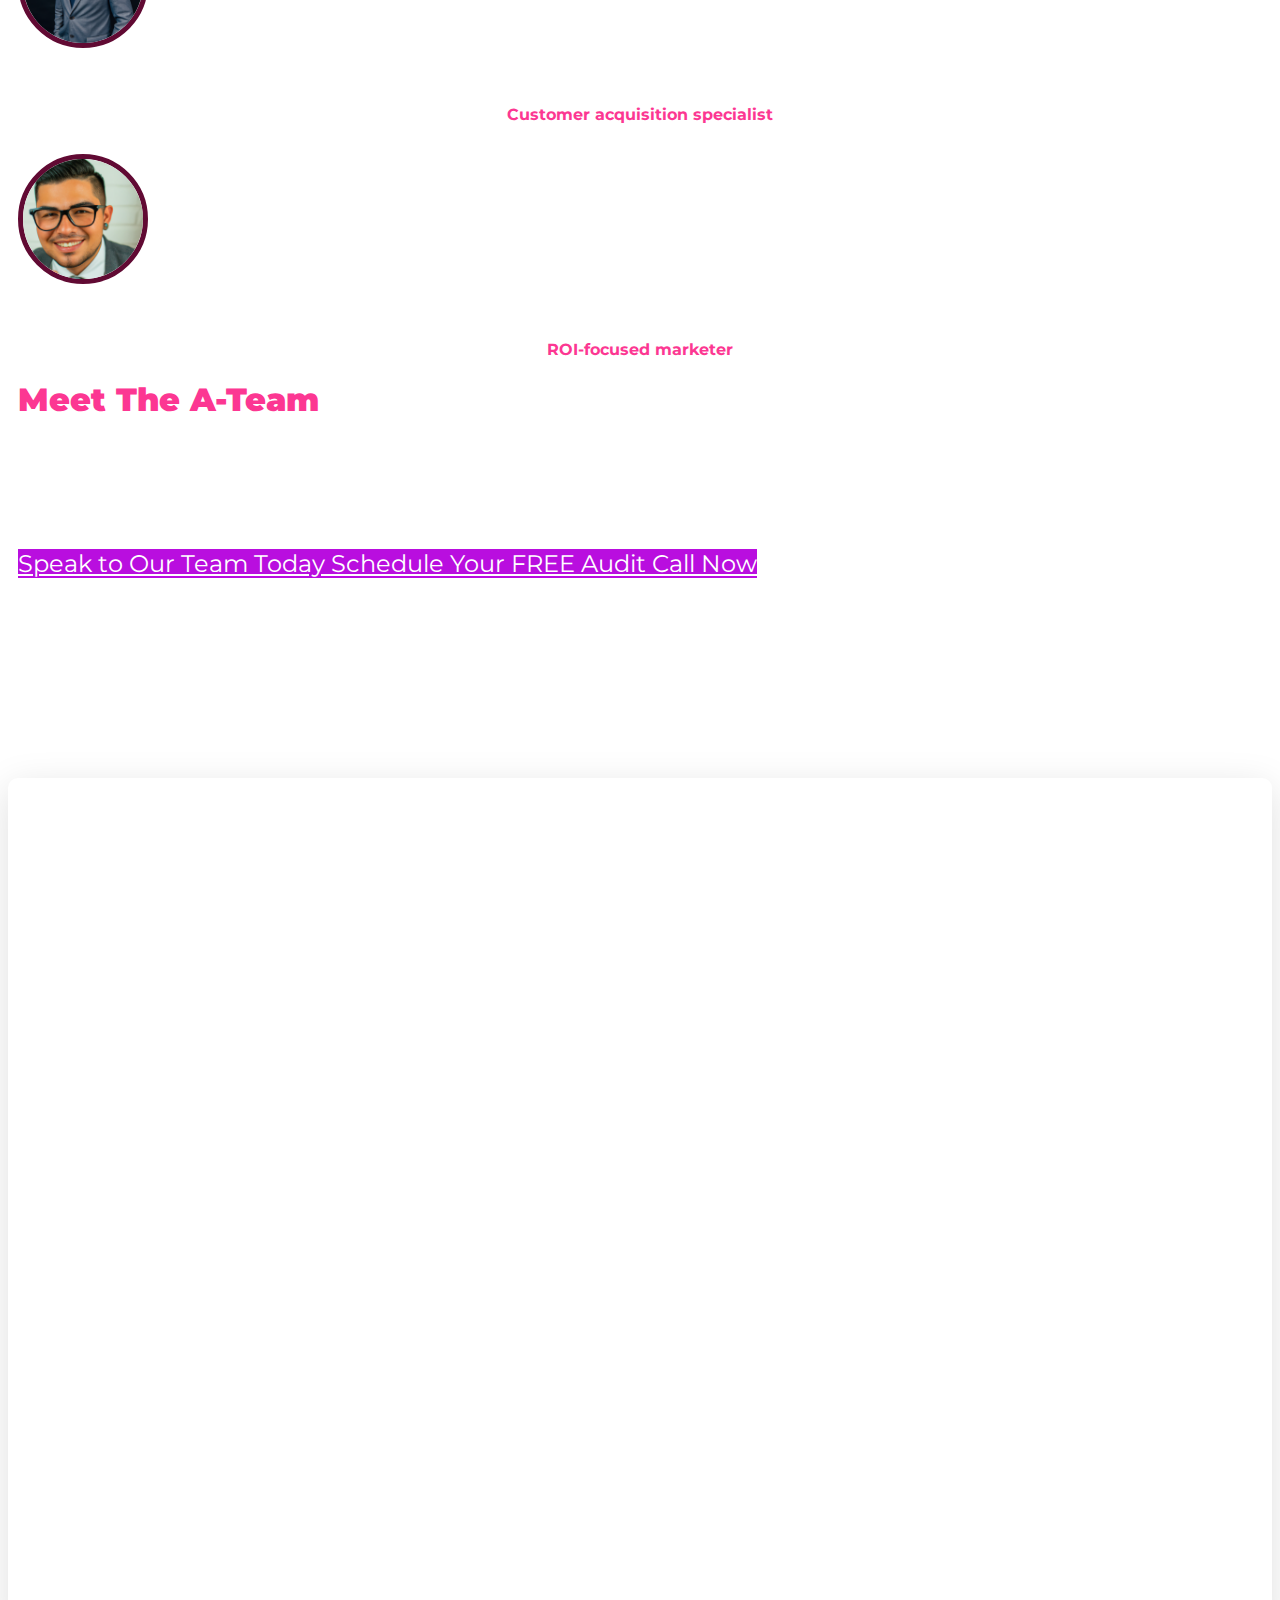
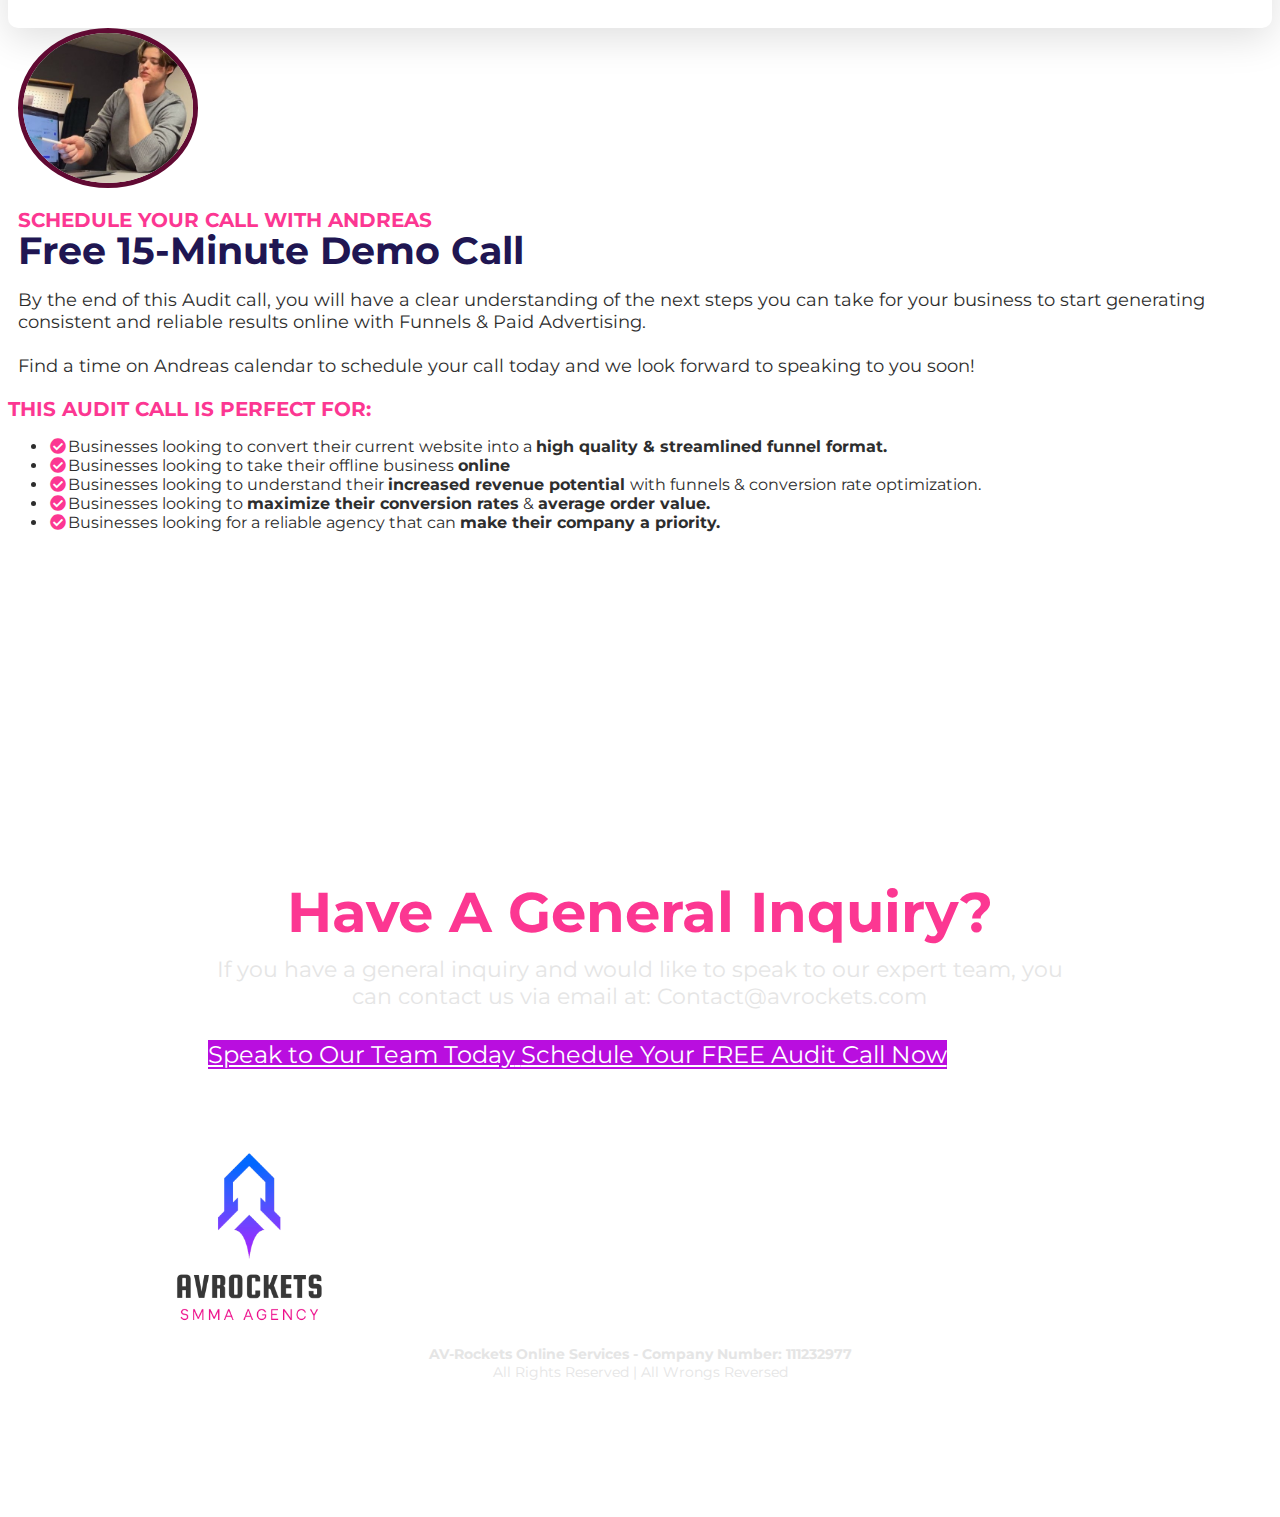
==== commit cad636fe: "Update index.html" ====
--- a/index.html
+++ b/index.html
@@ -113,7 +113,7 @@
   <div id="col-right-131" class="innerContent col_right ui-resizable col-md-5" data-col="right" data-trigger="none" data-animate="fade" data-delay="500" data-title="2nd column" style="outline: none;">
   <div class="col-inner bgCover  noBorder borderSolid border3px cornersAll radius0 shadow0 P0-top P0-bottom P0H noTopMargin" style="padding: 0 10px">
   <div class="de elImageWrapper de-image-block elAlign_center elMargin0 ui-droppable hiddenElementTools de-editable" id="tmp_image-76598" data-de-type="img" data-de-editing="false" data-title="image" data-ce="false" data-trigger="none" data-animate="fade" data-delay="500" style="margin-top: -60px; outline: none; cursor: pointer;" aria-disabled="false" data-hide-on="desktop">
-  <img src="Untitled design (2).svg" class="elIMG ximg" alt="" tabindex="0">
+  <img src="Untitled design (5).svg" class="elIMG ximg" alt="" tabindex="0">
   </div>
   </div>
   </div>
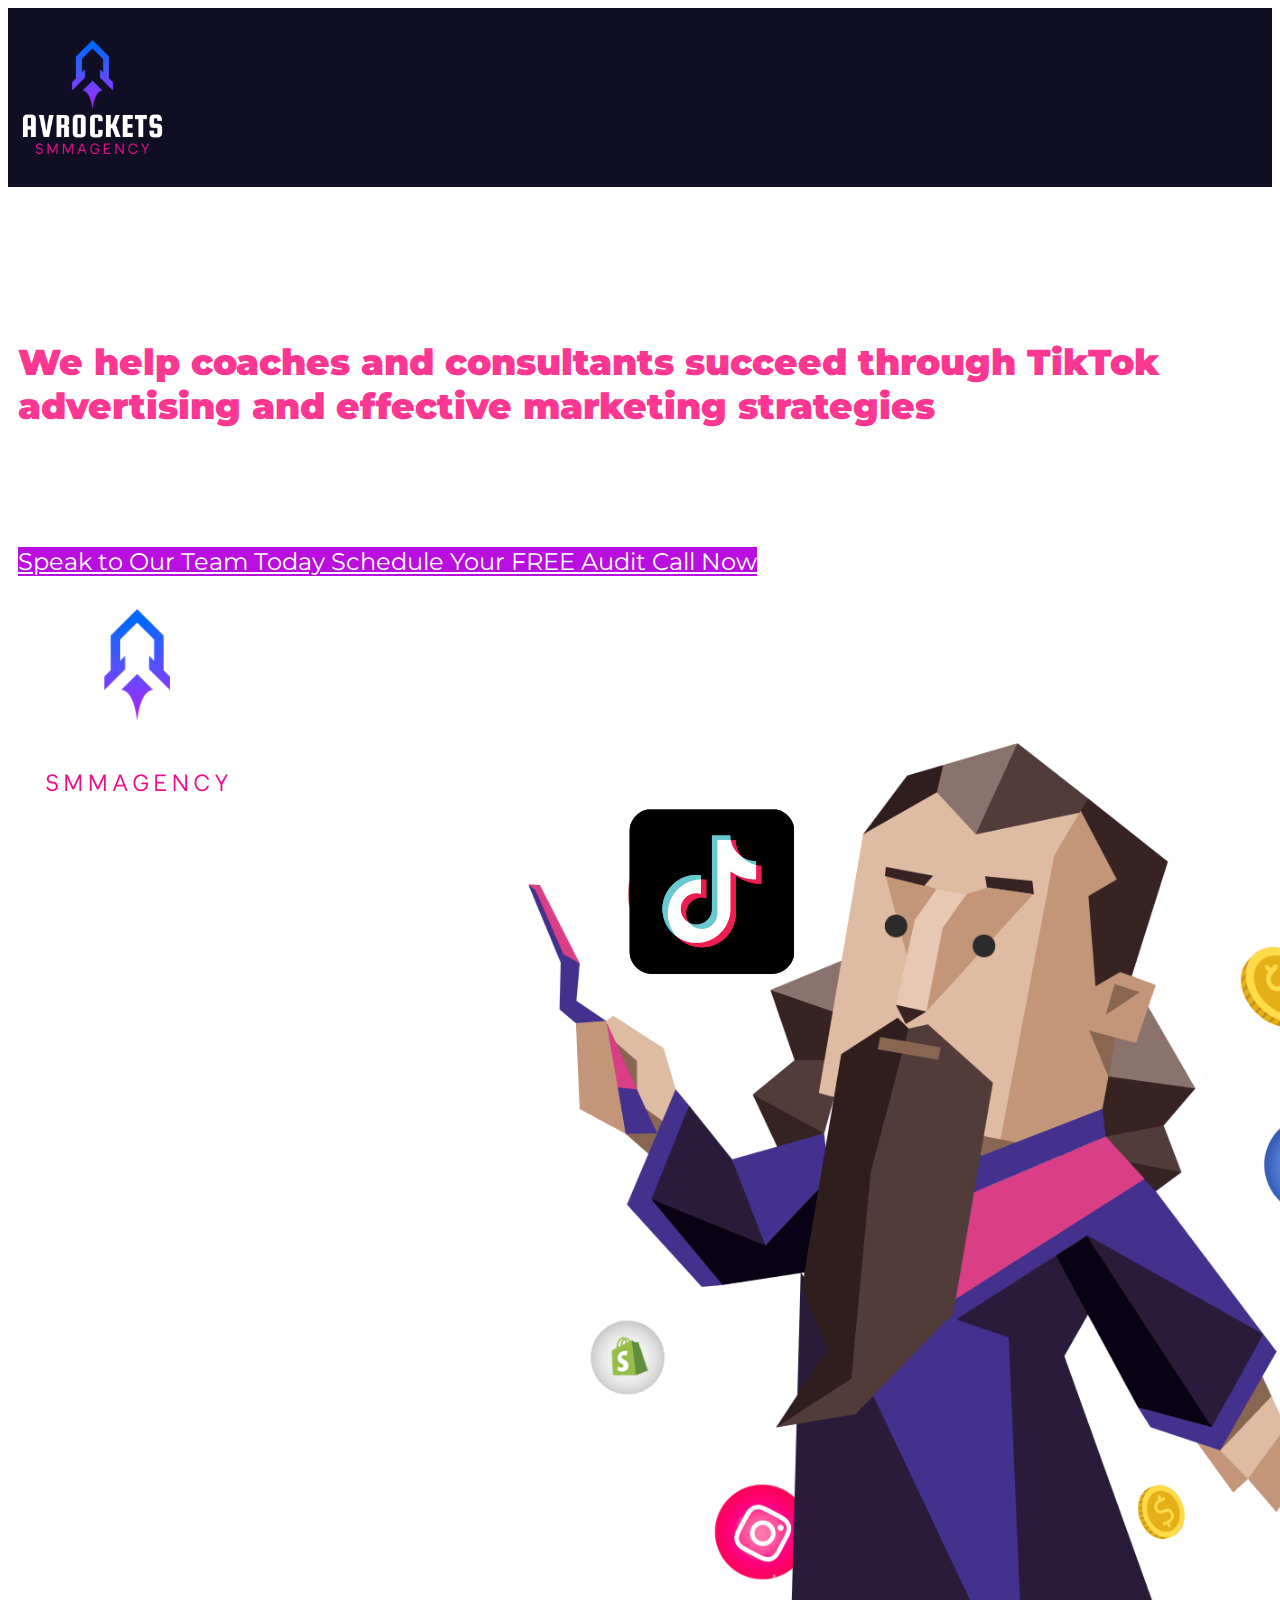
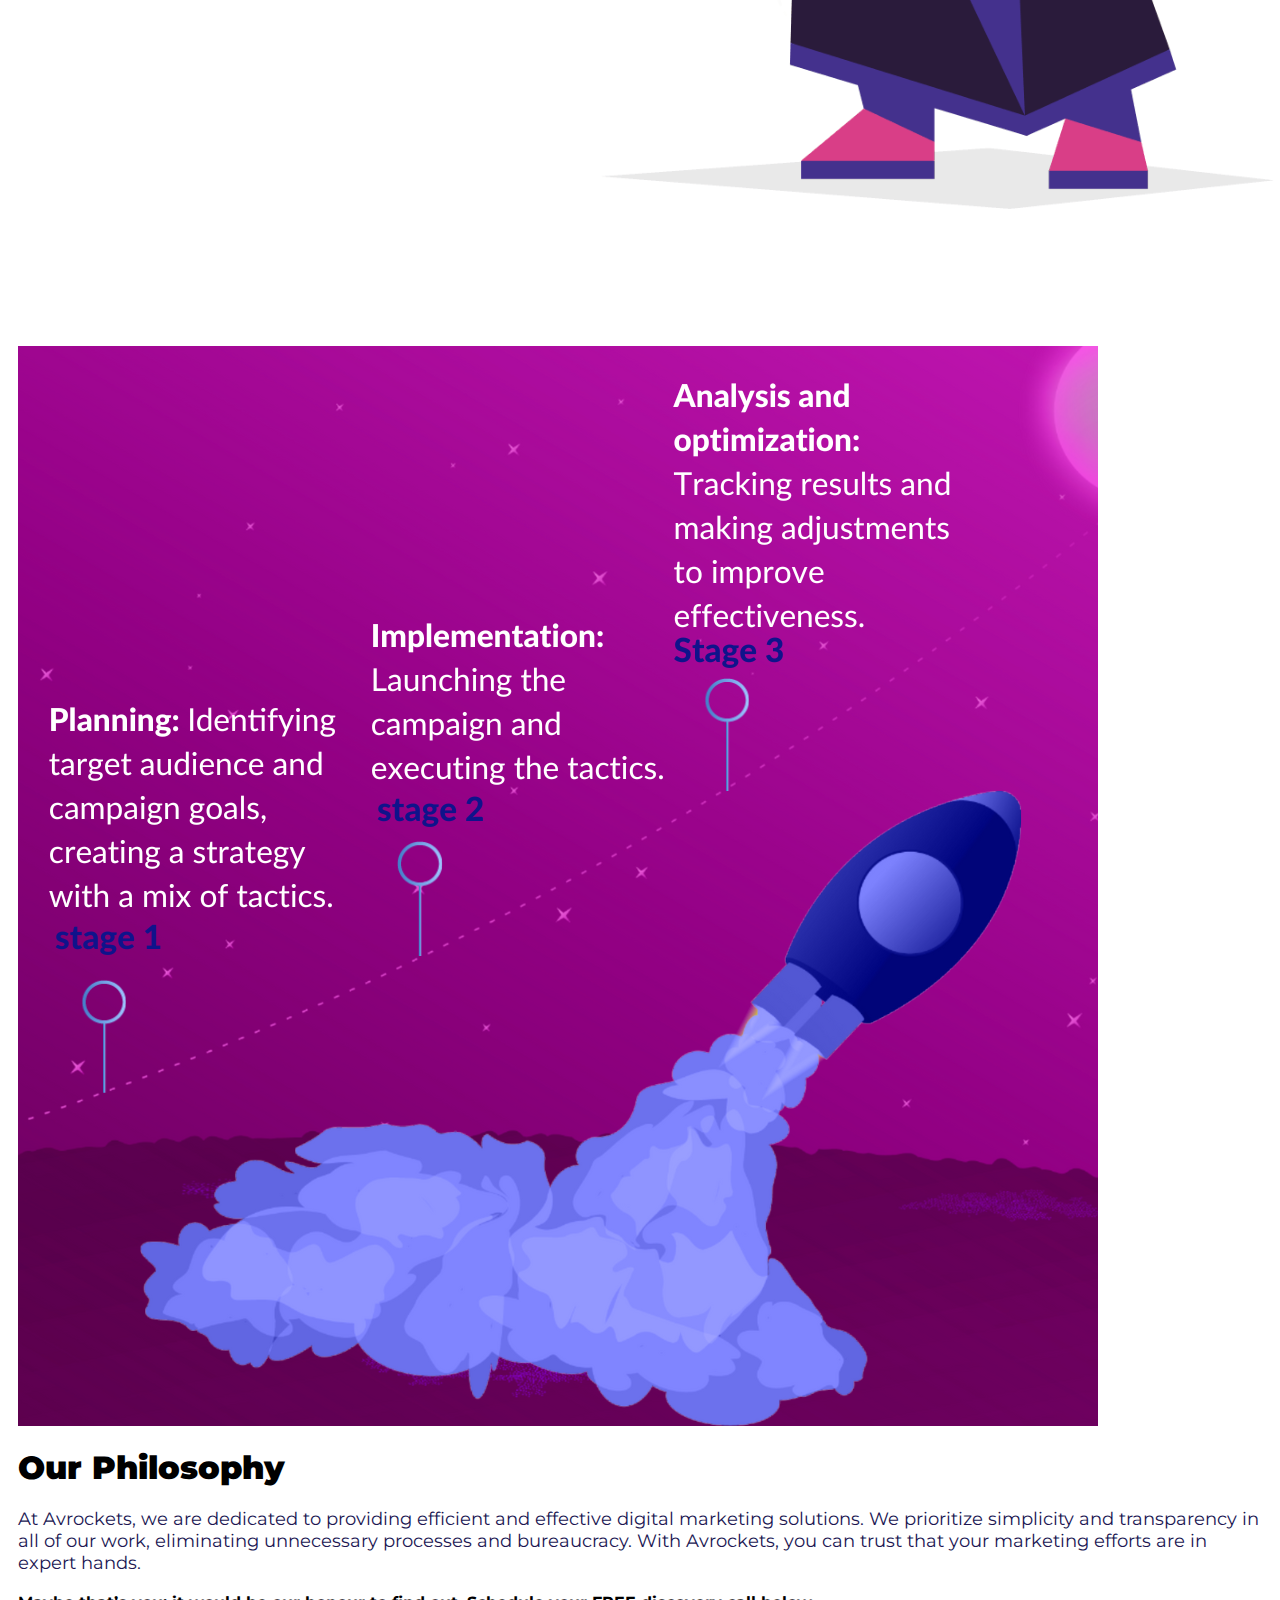
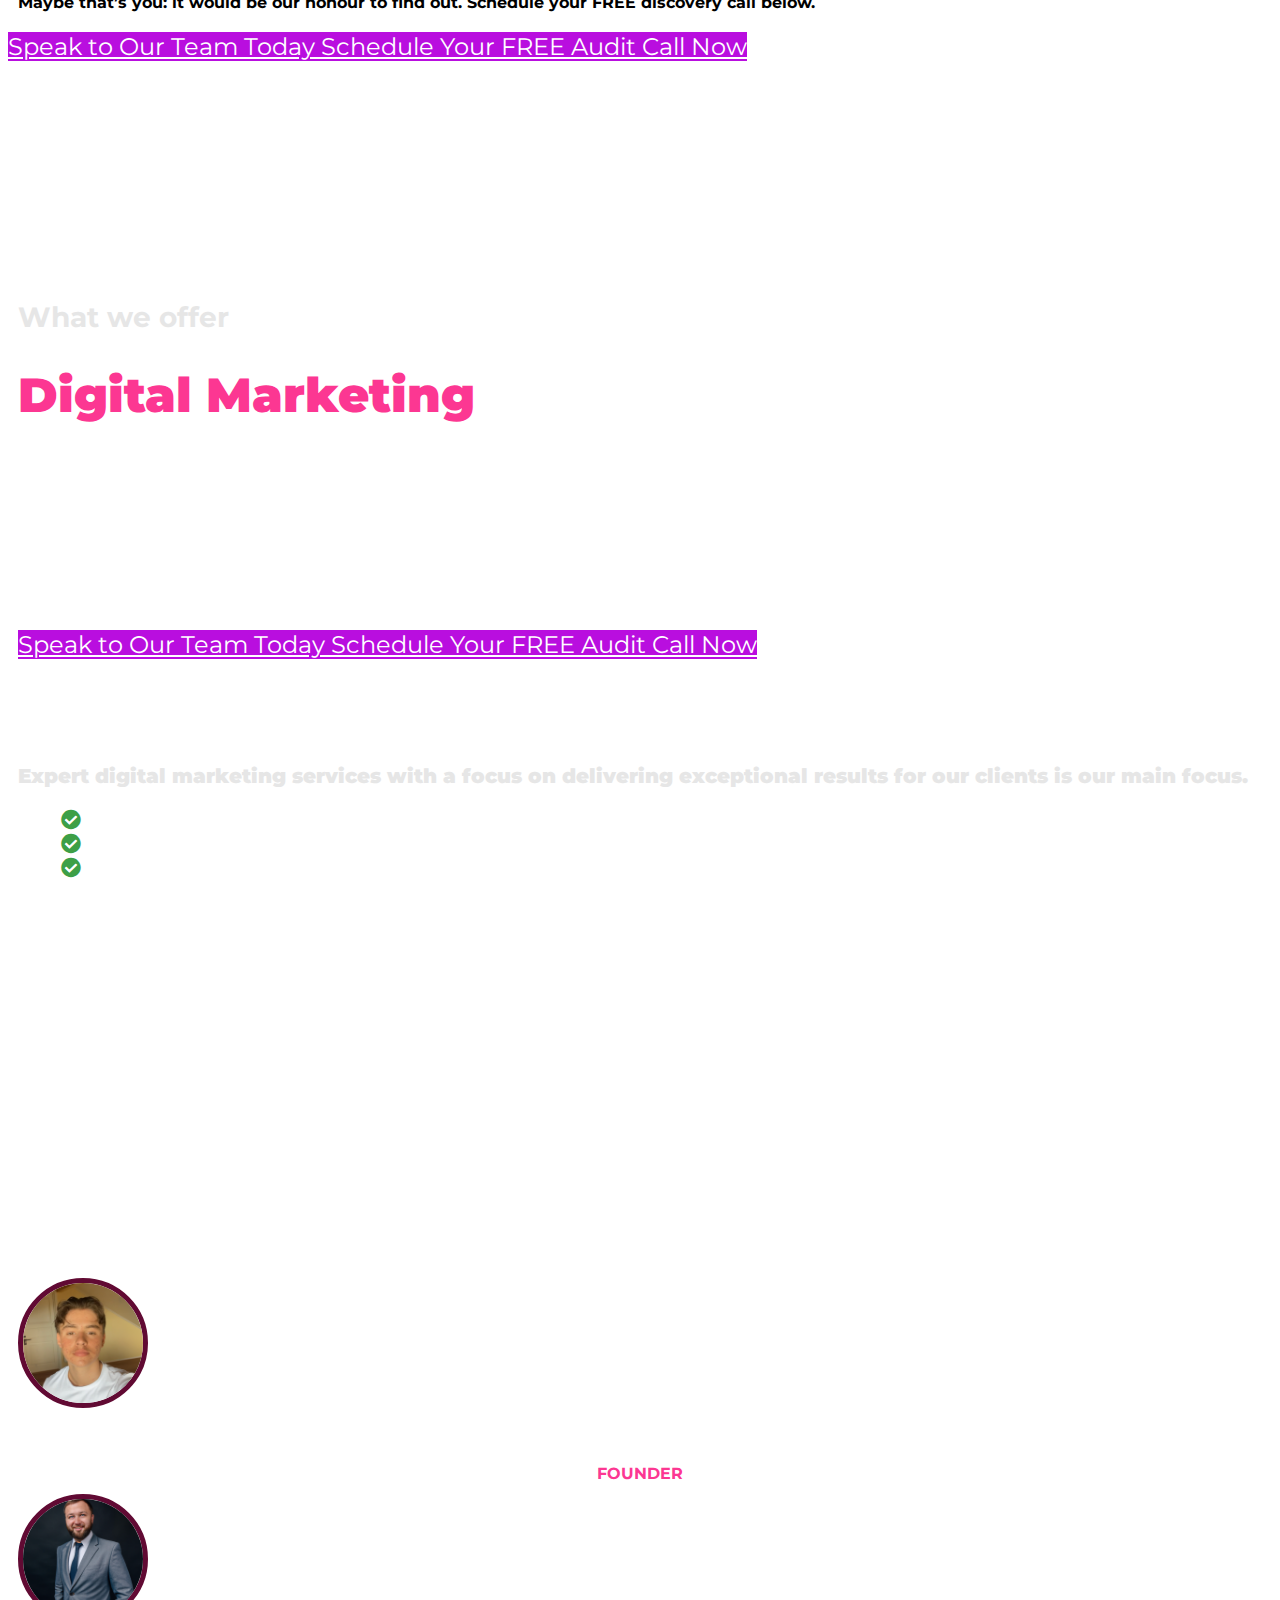
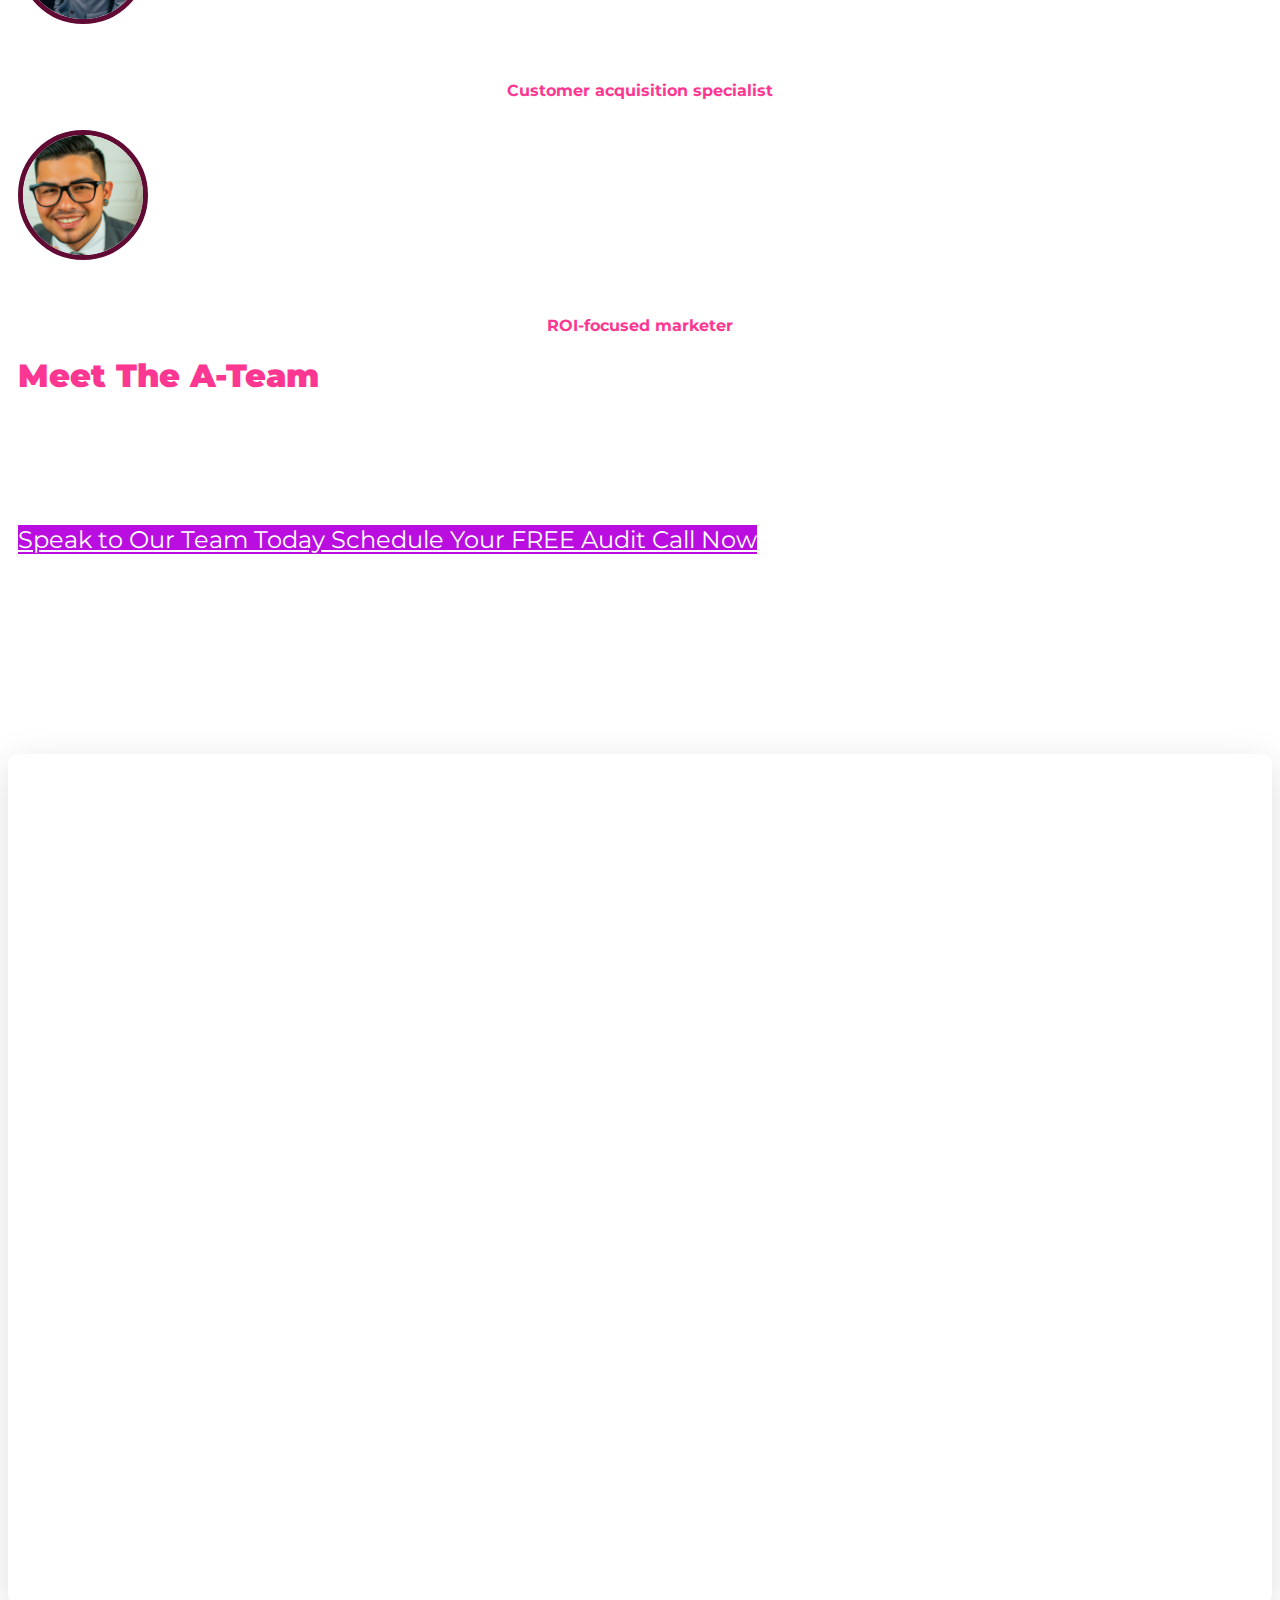
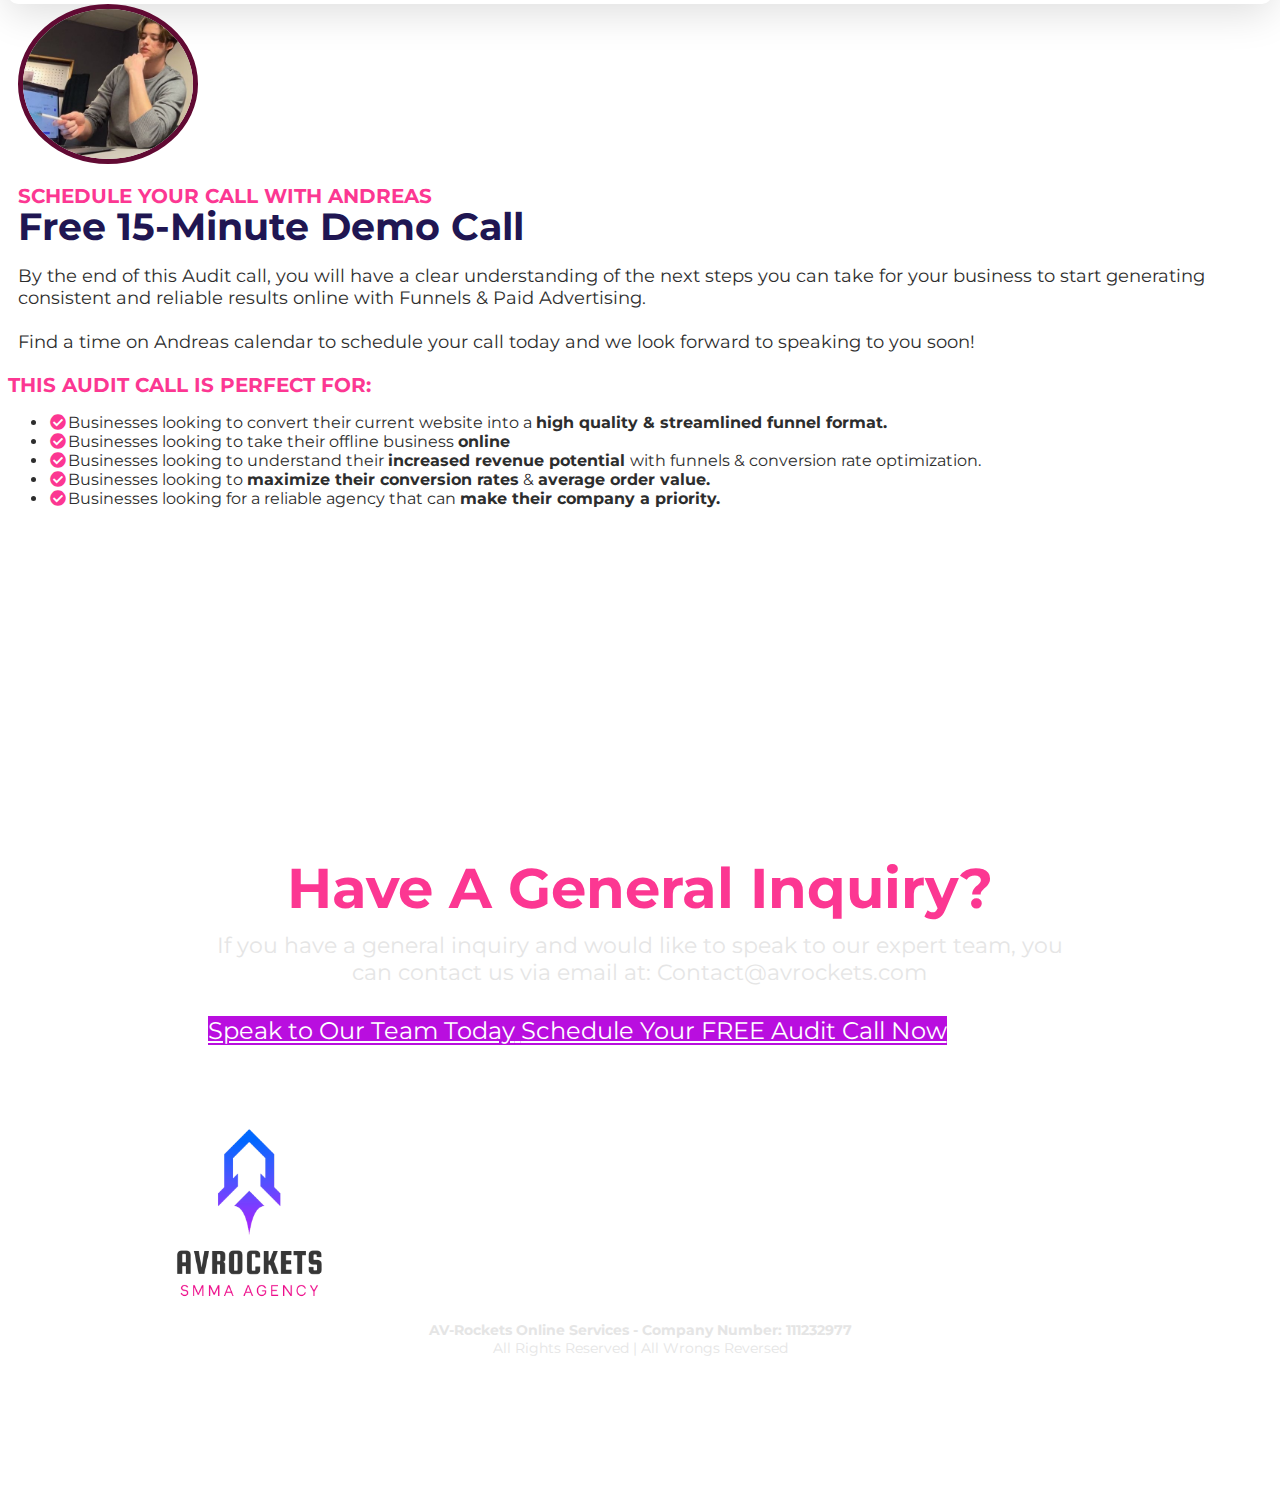
==== commit 92ea7a4b: "Update index.html" ====
--- a/index.html
+++ b/index.html
@@ -217,9 +217,7 @@
   </div>
   <div class="de elBullet elMargin0 ui-droppable mfs_16 de-editable" id="tmp_list-25706" data-de-type="list" data-de-editing="false" data-title="icon bullet list" data-ce="true" data-trigger="none" data-animate="fade" data-delay="500" data-gramm="false" style="margin-top: 20px; outline: none; cursor: pointer; font-family: Montserrat, Helvetica, sans-serif !important;" data-google-font="Montserrat" aria-disabled="false">
   <ul class="ne elBulletList elBulletListNew elBulletList2 listBorder0" data-bold="inherit" data-gramm="false" style="color: rgb(255, 255, 255);" contenteditable="false">
-  <li style="font-size: 20px;">
-  <i contenteditable="false" class="fa-fw fas fa-check-circle" style="color: rgb(61, 159, 71);"></i><b>Google Advertising</b>
-  </li>
+  
   <li style="font-size: 20px;">
   <i contenteditable="false" class="fa-fw fas fa-check-circle" style="color: rgb(61, 159, 71);"></i><b>​Tik tok Advertising <br></b>
   </li>
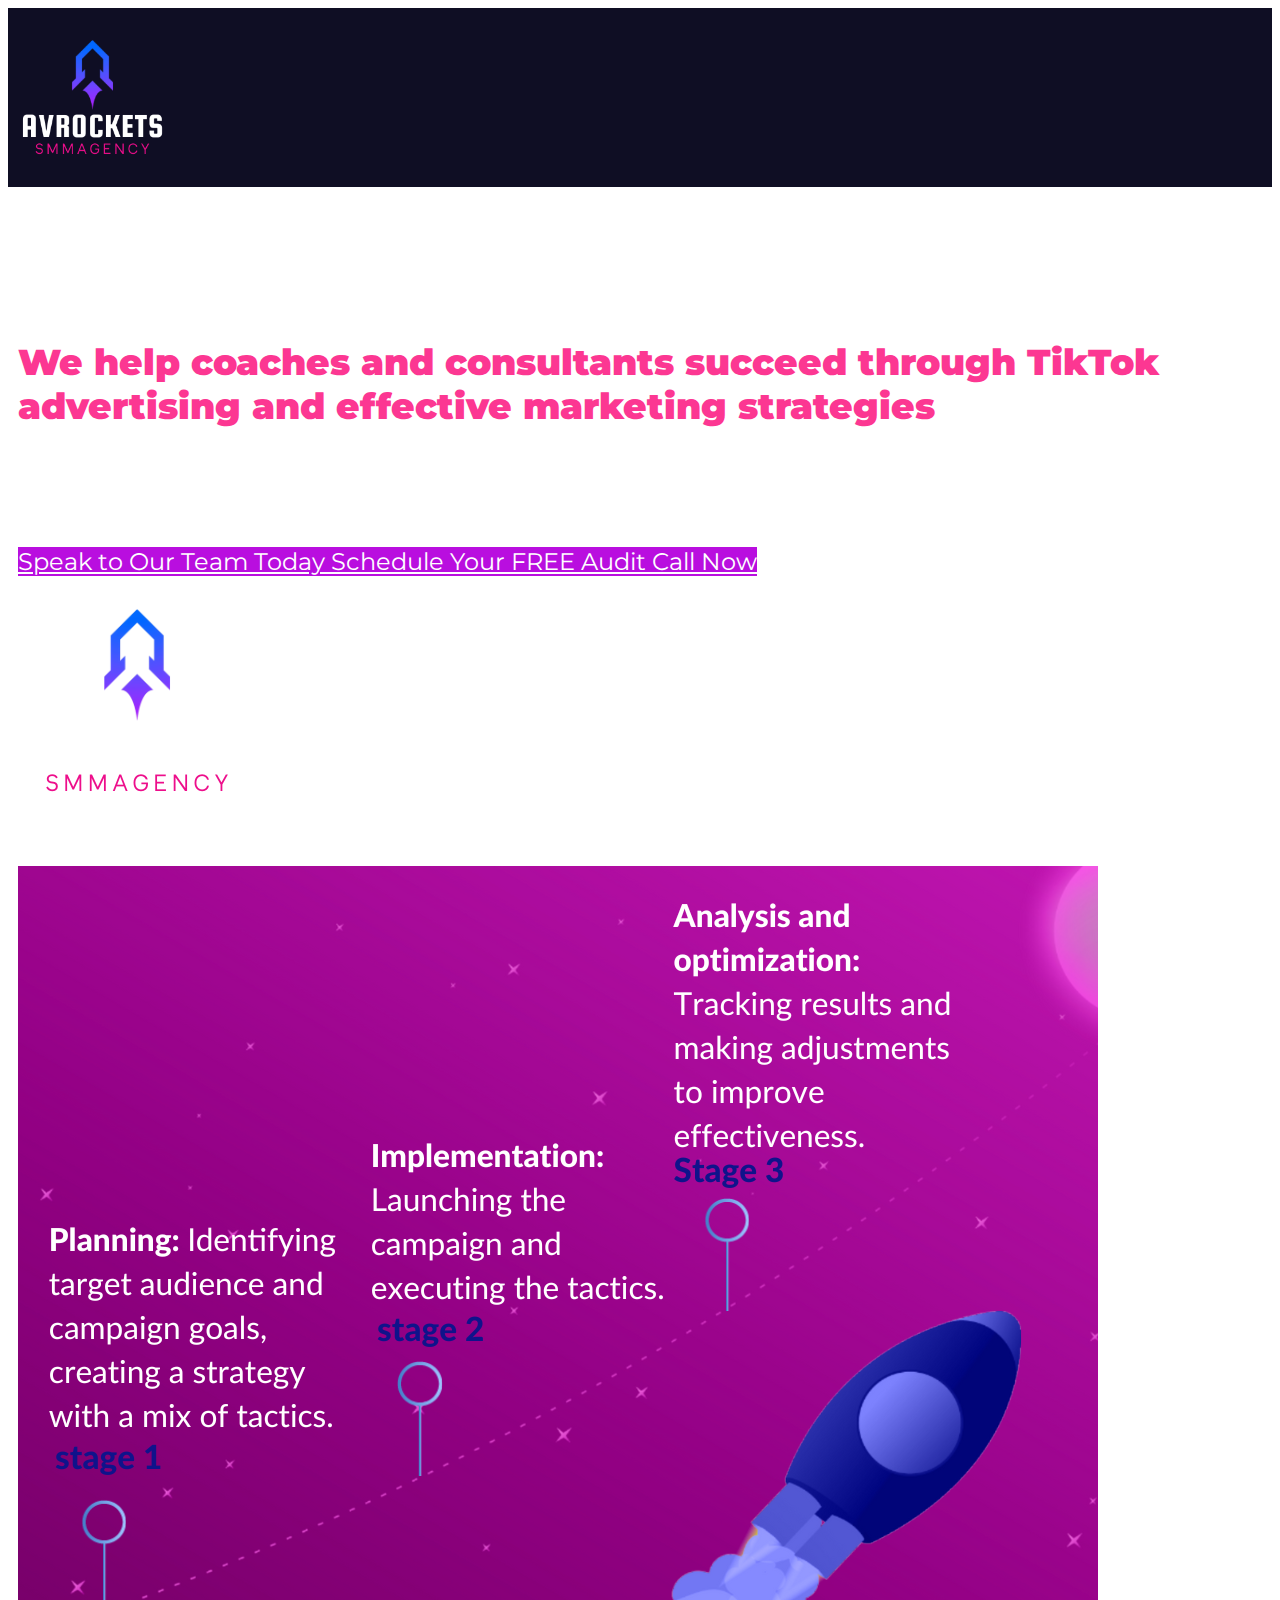
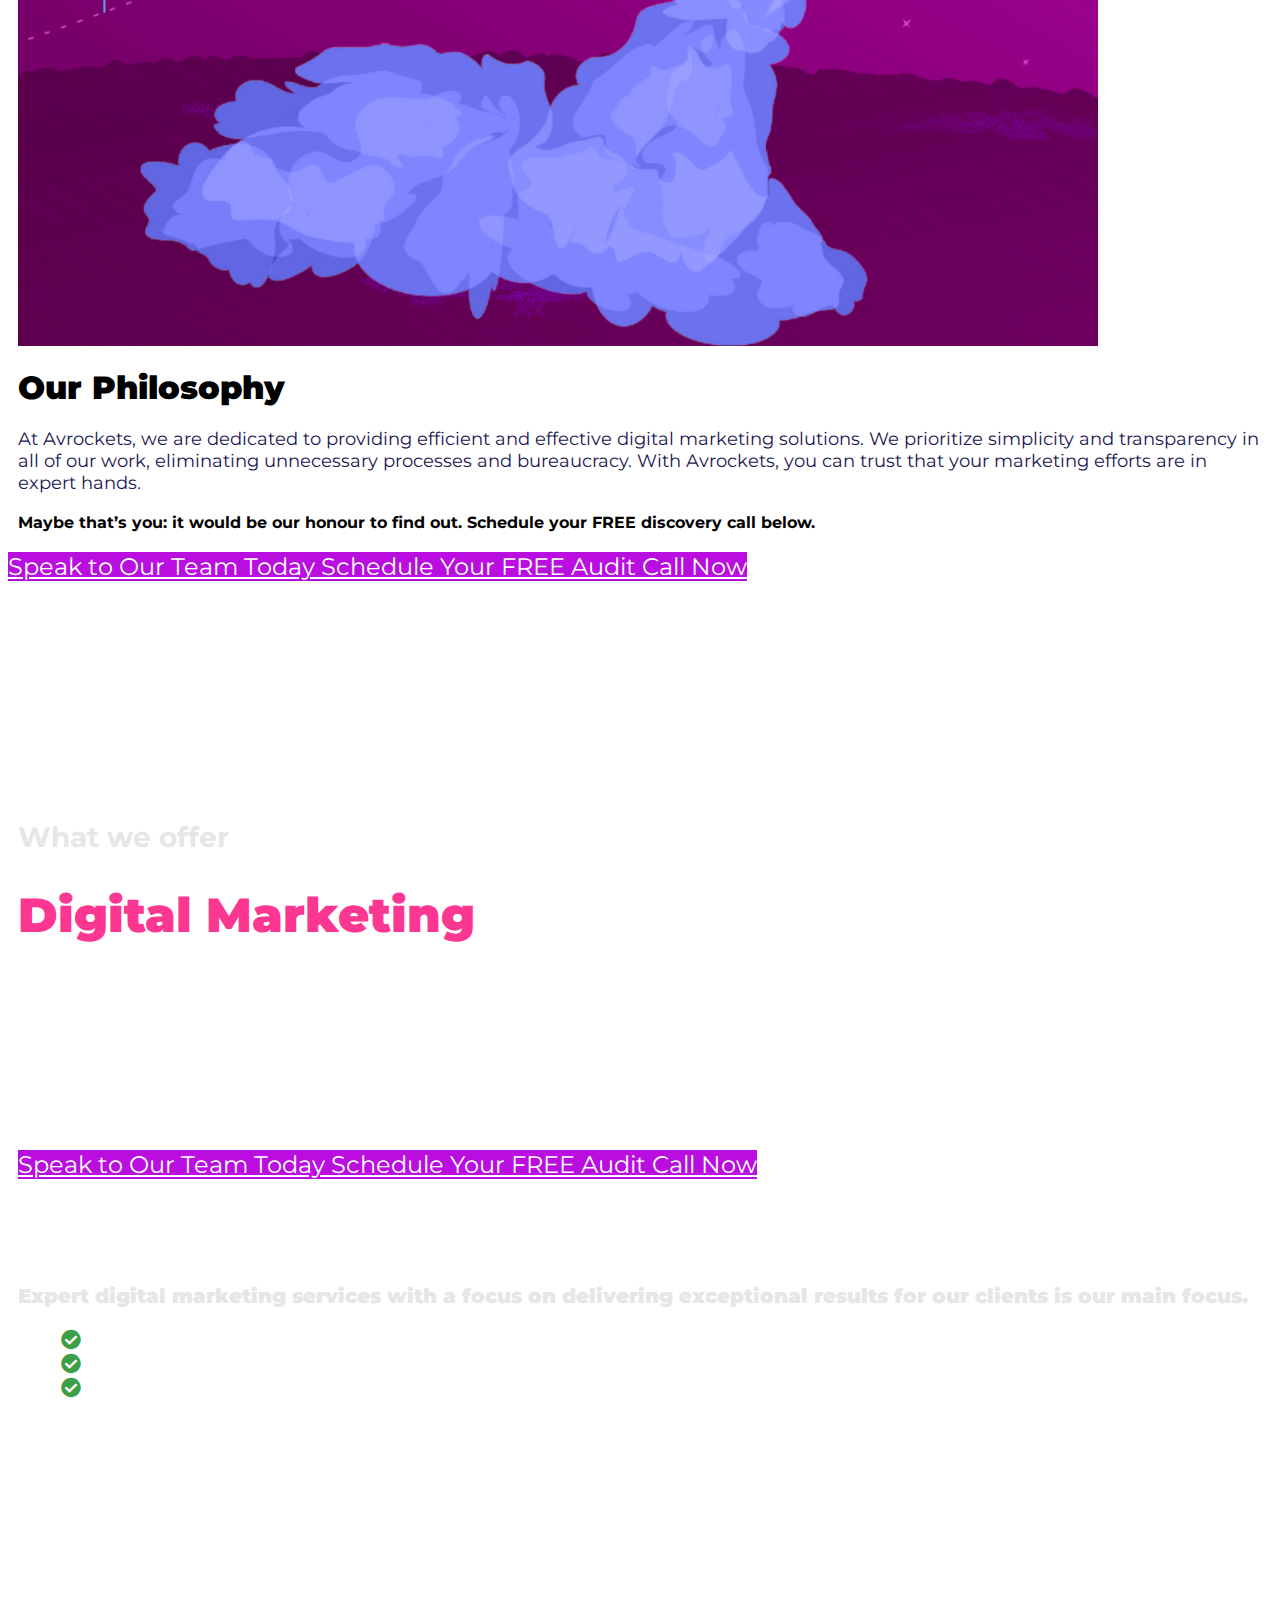
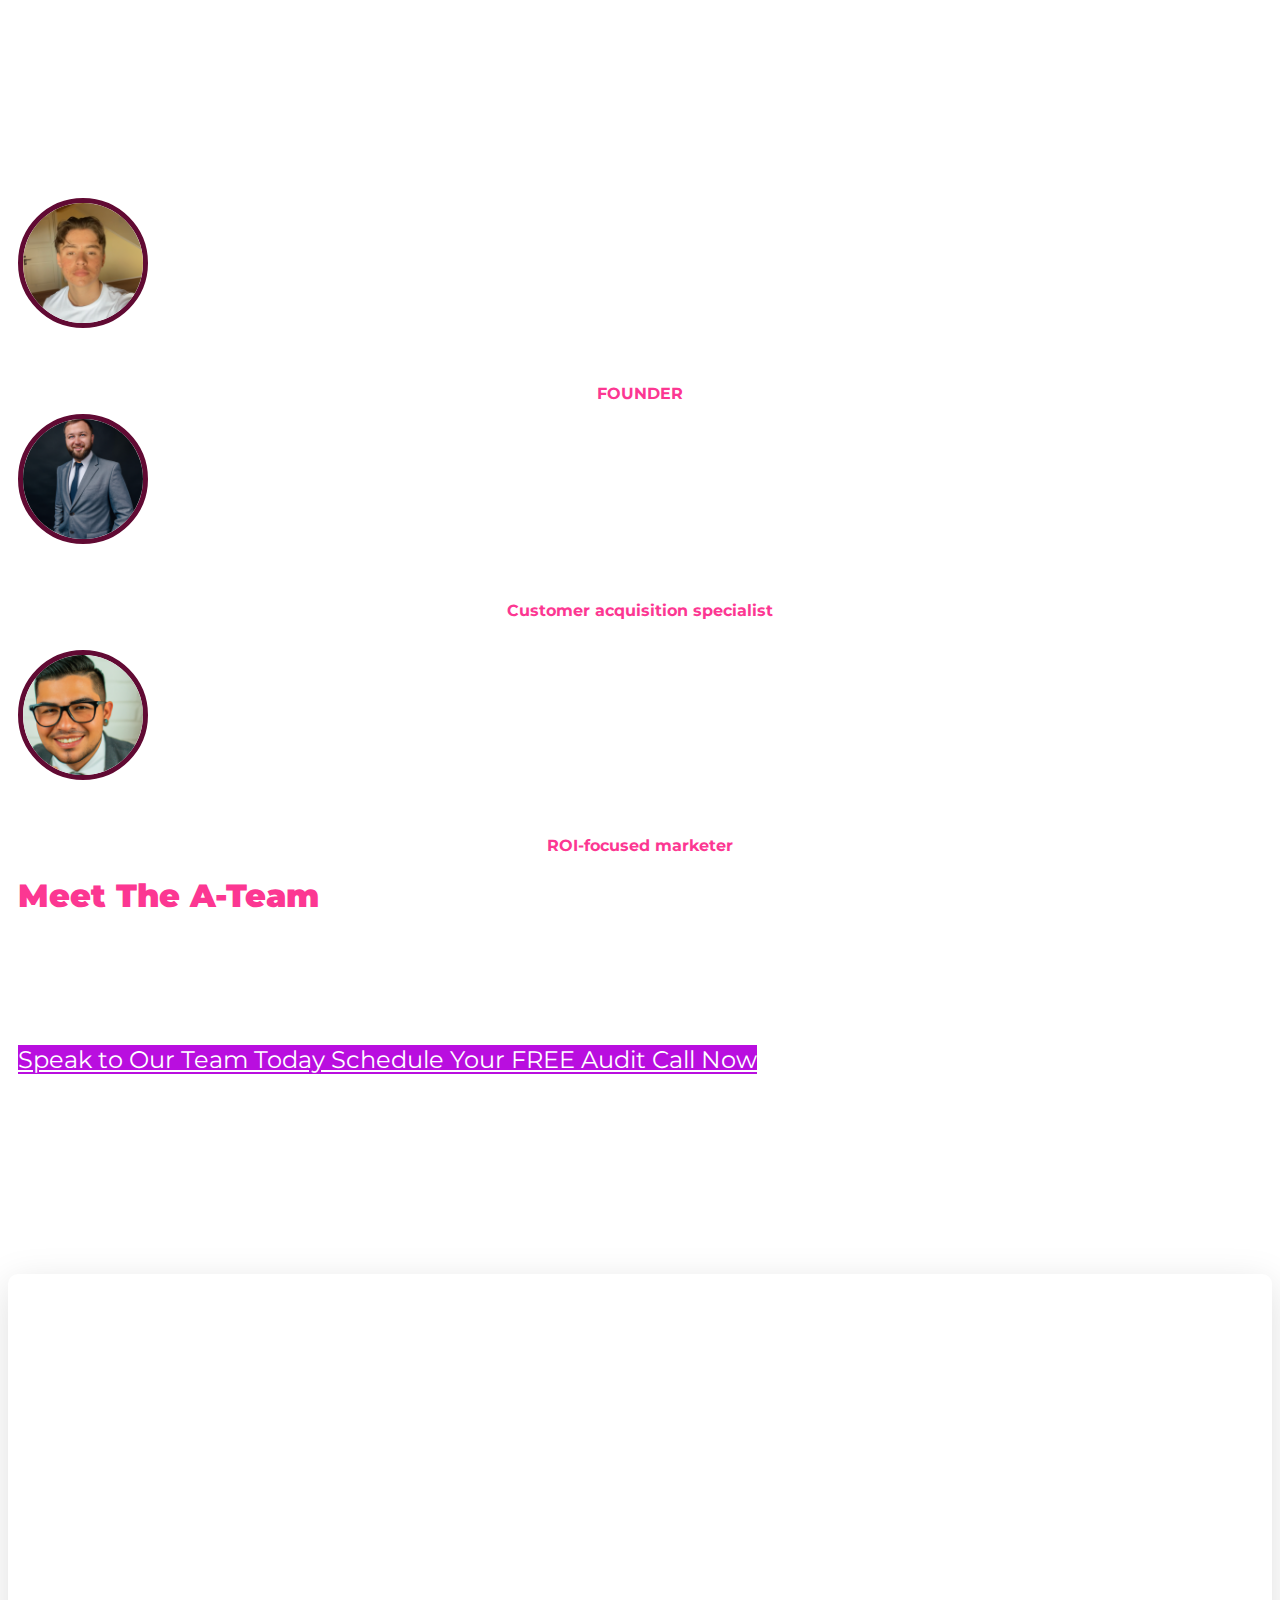
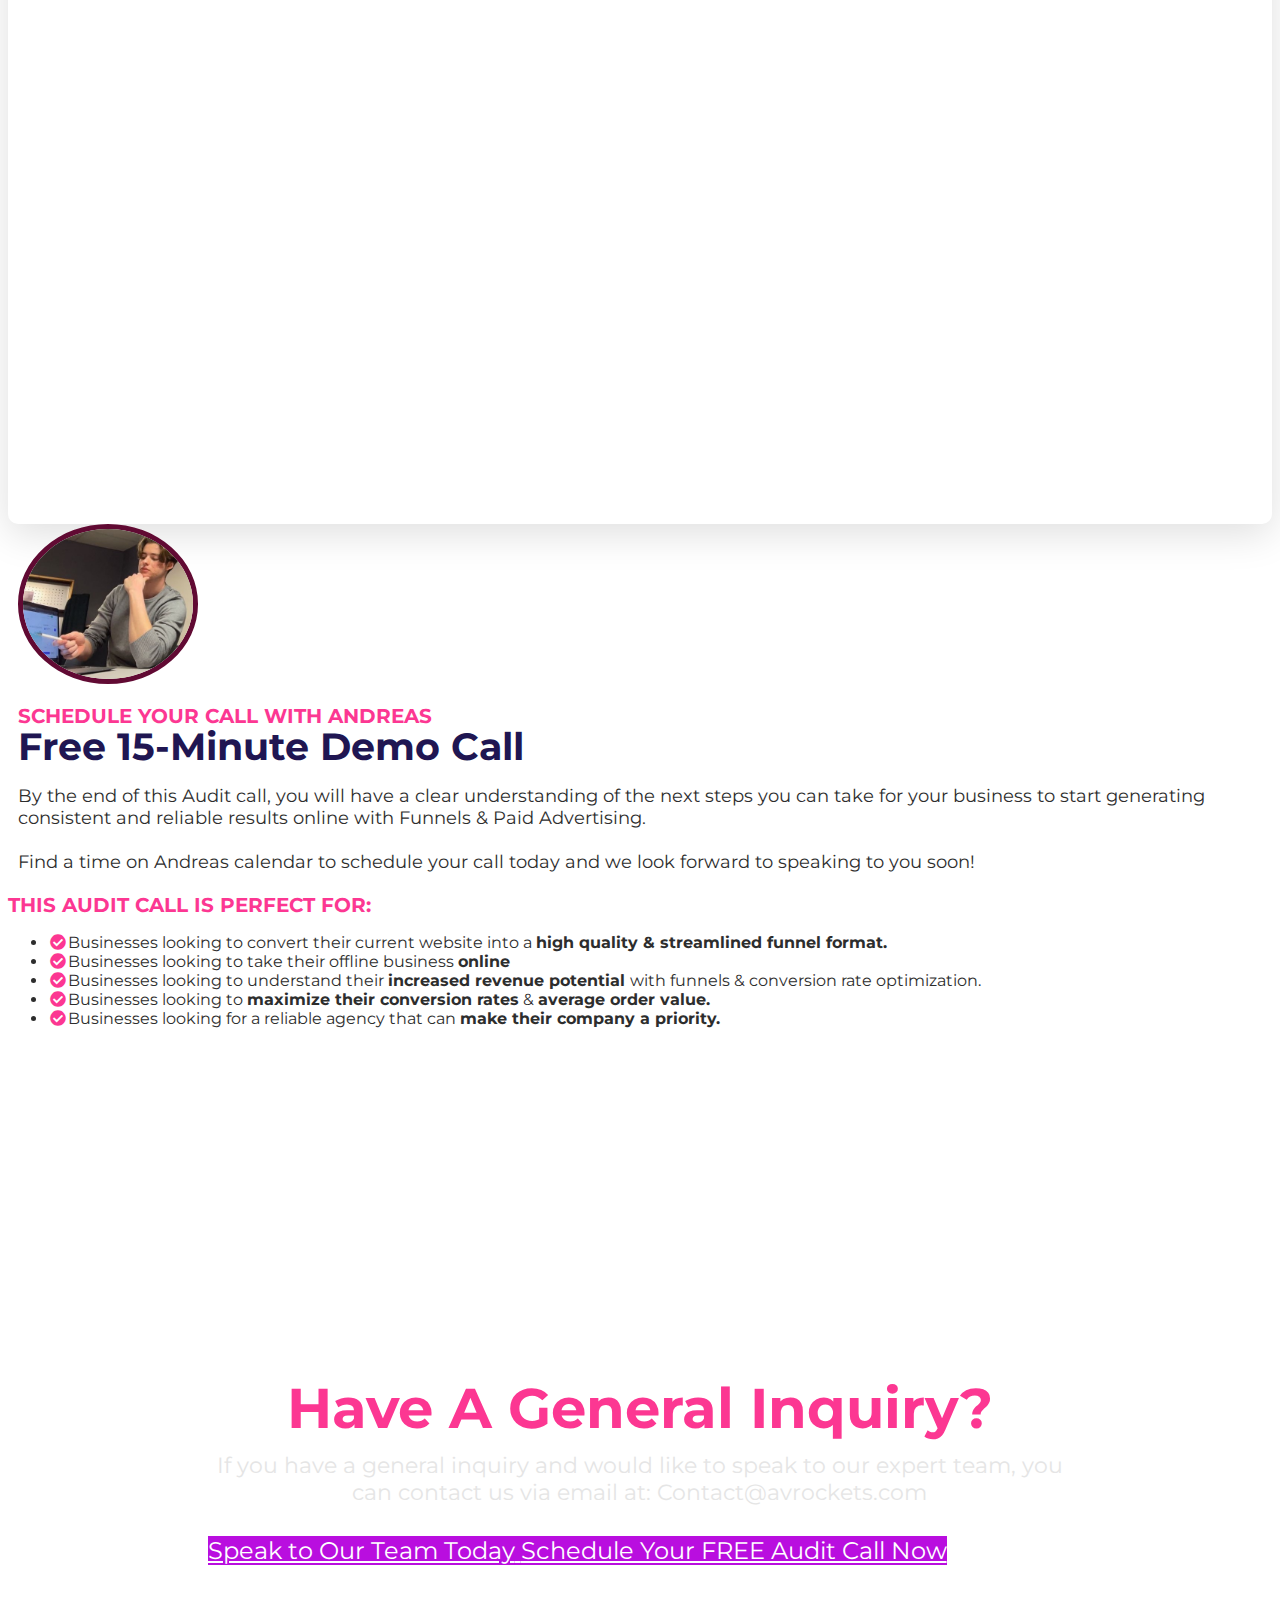
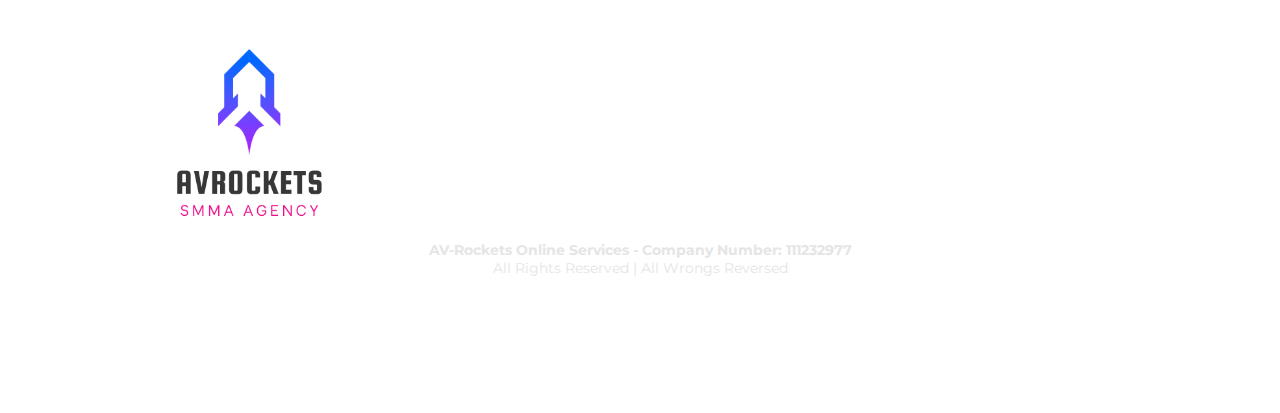
==== commit 38aba150: "Update index.html" ====
--- a/index.html
+++ b/index.html
@@ -113,7 +113,7 @@
   <div id="col-right-131" class="innerContent col_right ui-resizable col-md-5" data-col="right" data-trigger="none" data-animate="fade" data-delay="500" data-title="2nd column" style="outline: none;">
   <div class="col-inner bgCover  noBorder borderSolid border3px cornersAll radius0 shadow0 P0-top P0-bottom P0H noTopMargin" style="padding: 0 10px">
   <div class="de elImageWrapper de-image-block elAlign_center elMargin0 ui-droppable hiddenElementTools de-editable" id="tmp_image-76598" data-de-type="img" data-de-editing="false" data-title="image" data-ce="false" data-trigger="none" data-animate="fade" data-delay="500" style="margin-top: -60px; outline: none; cursor: pointer;" aria-disabled="false" data-hide-on="desktop">
-  <img src="Untitled design (5).svg" class="elIMG ximg" alt="" tabindex="0">
+  <img src="https://images.clickfunnels.com/8e/b13d8a33794820aa0b95a879c4aceb/Wizard-Illustration.png" class="elIMG ximg" alt="" tabindex="0">
   </div>
   </div>
   </div>
